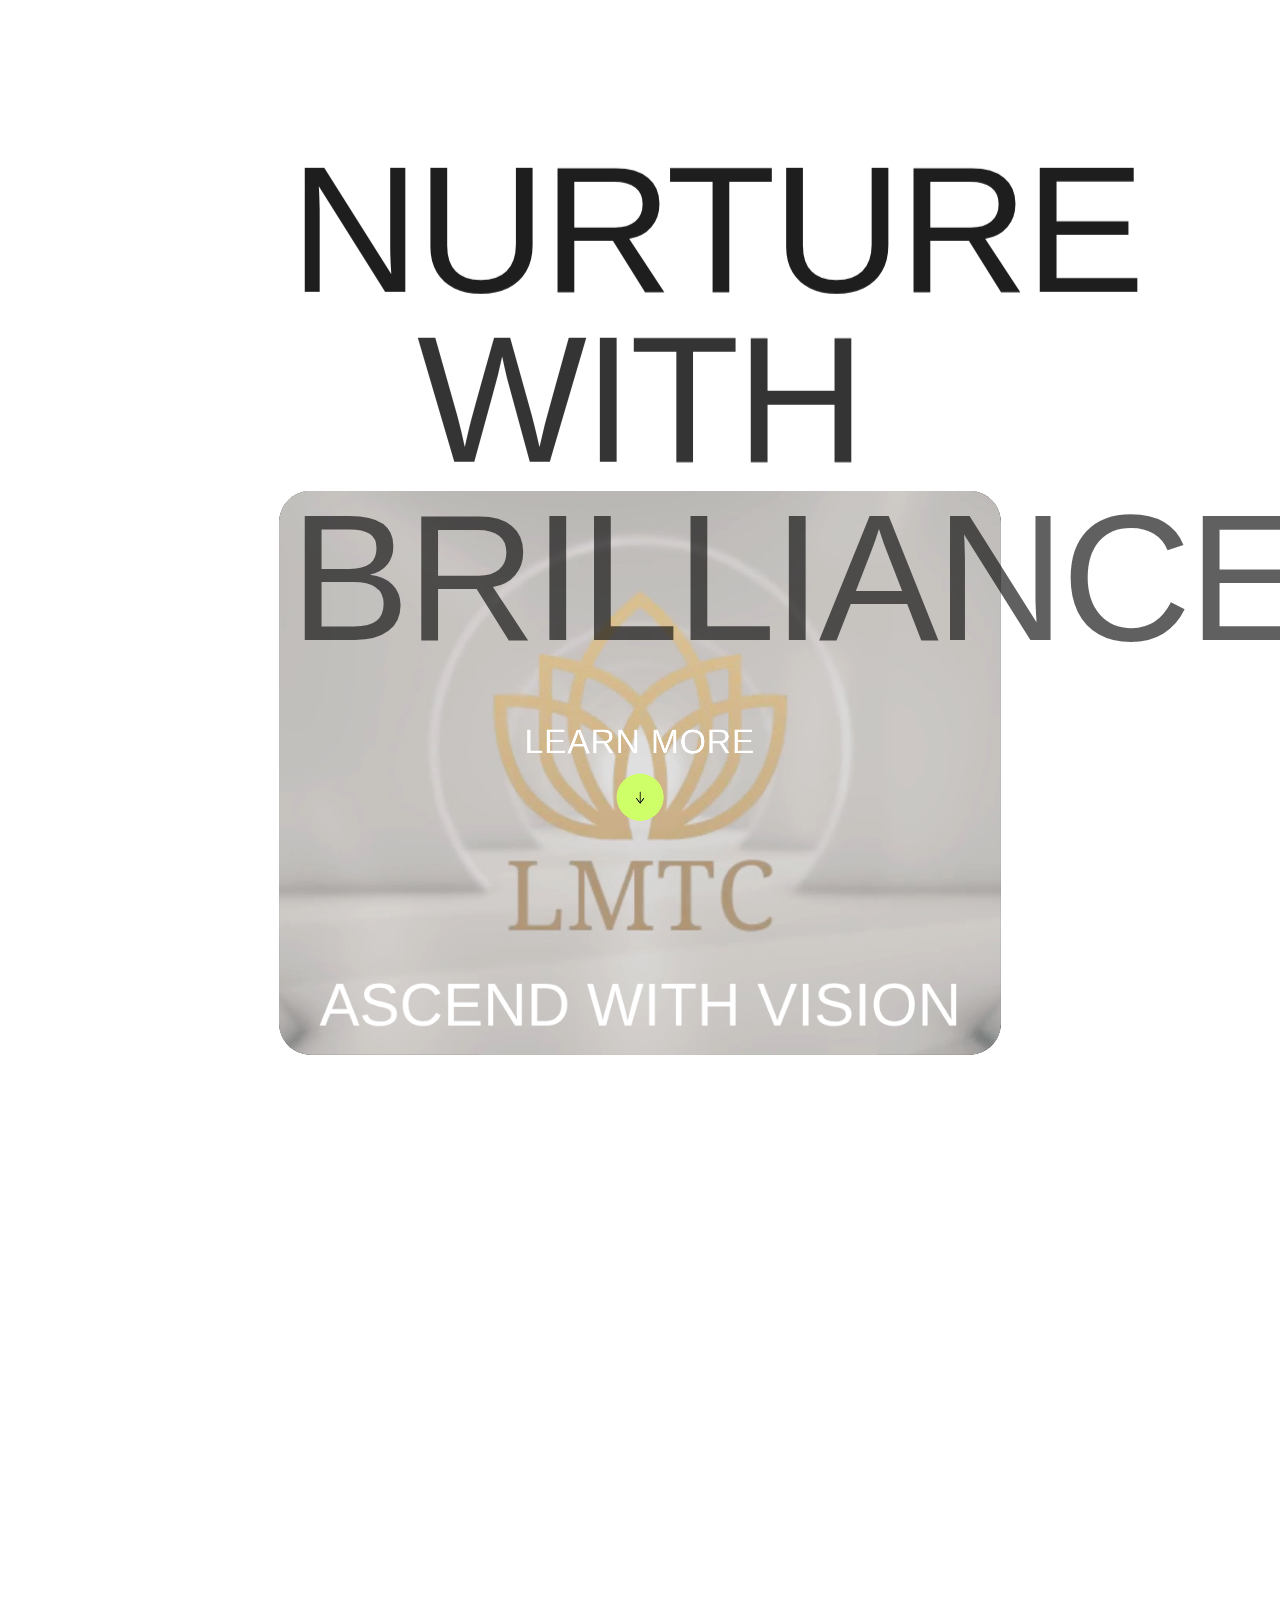
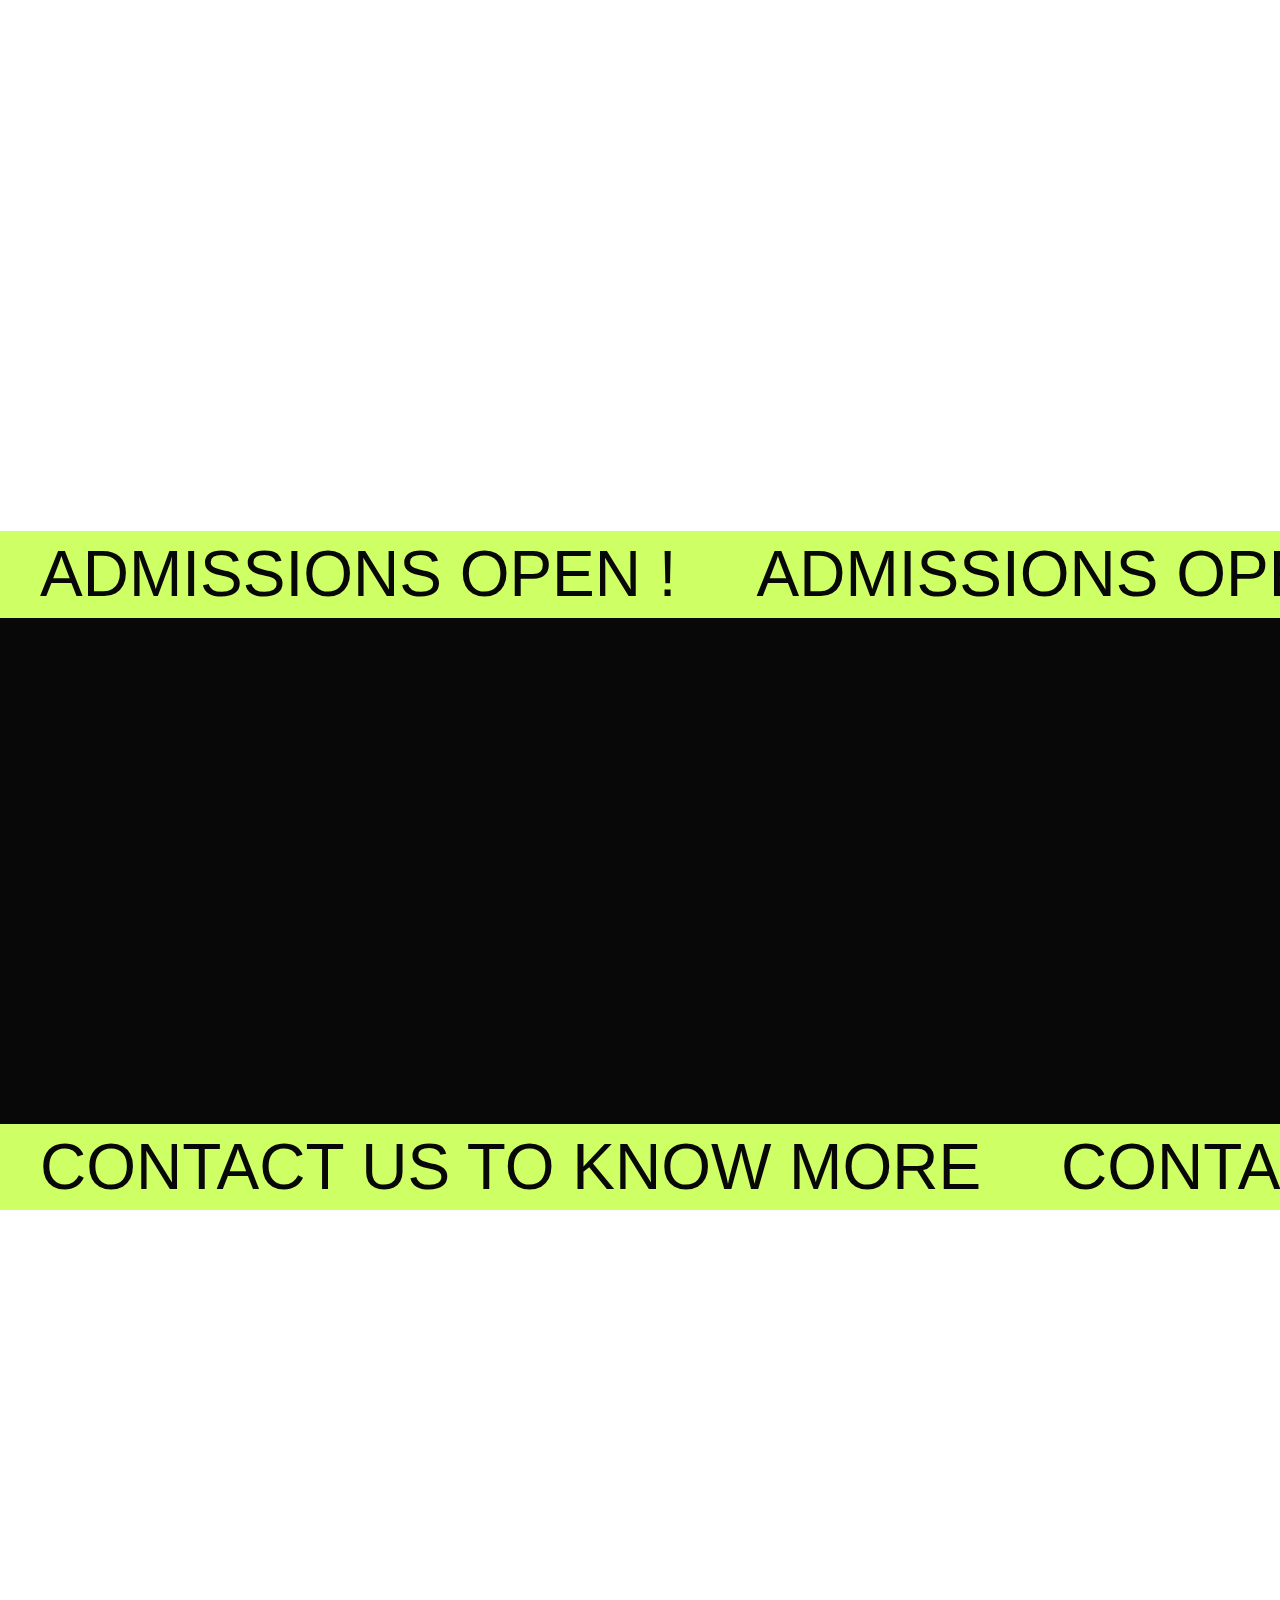
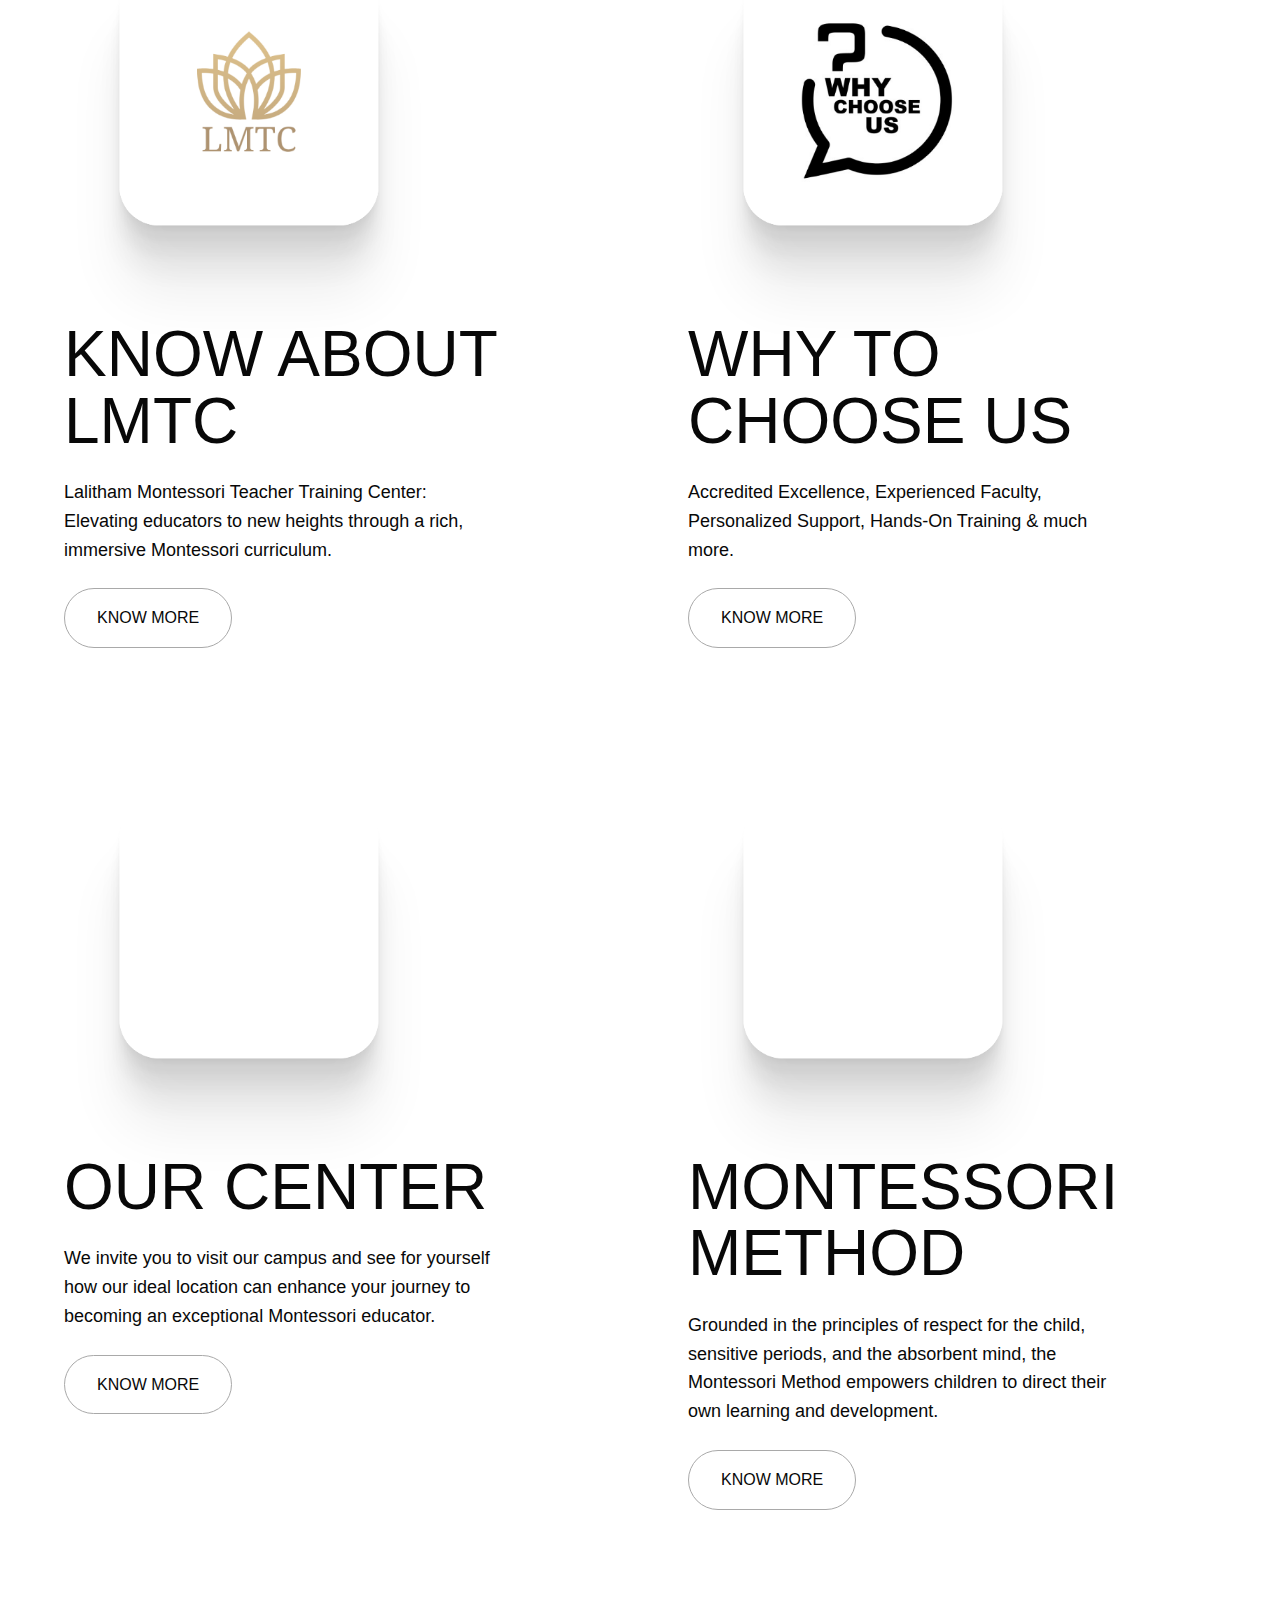
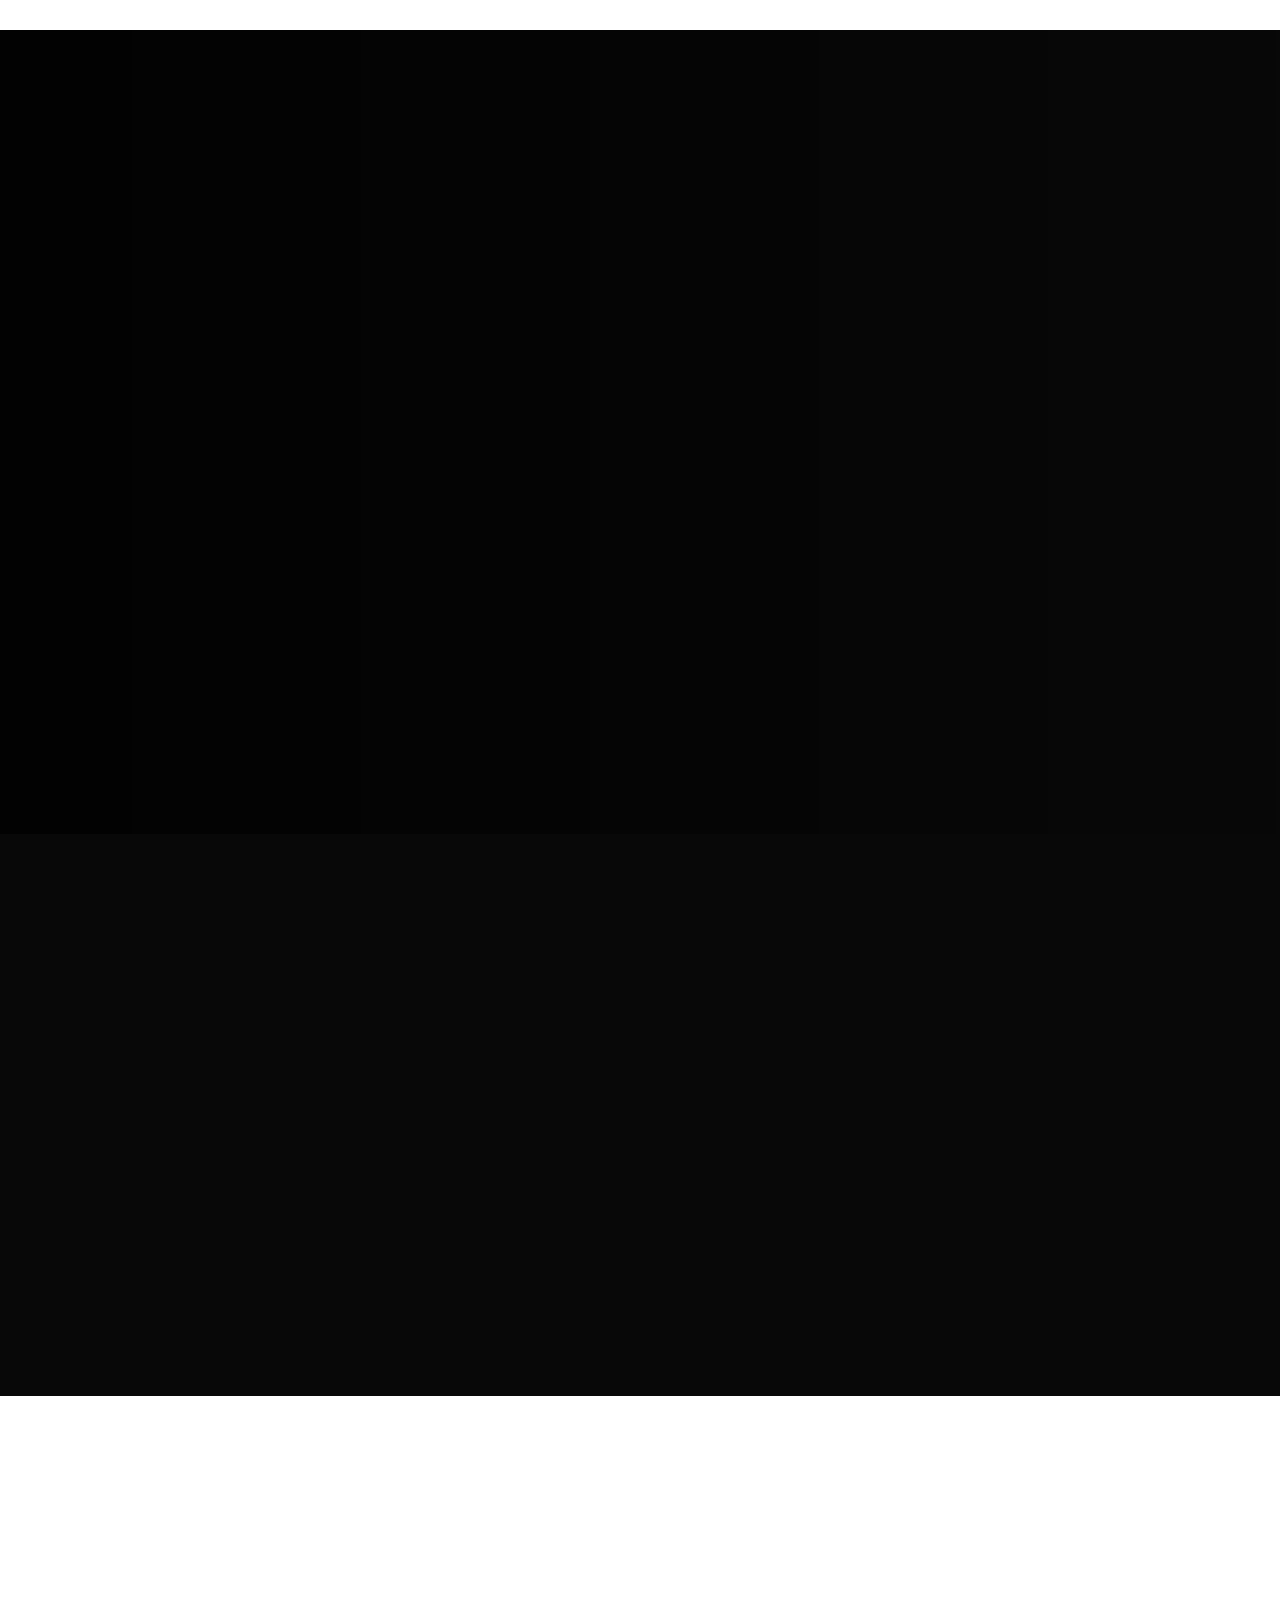
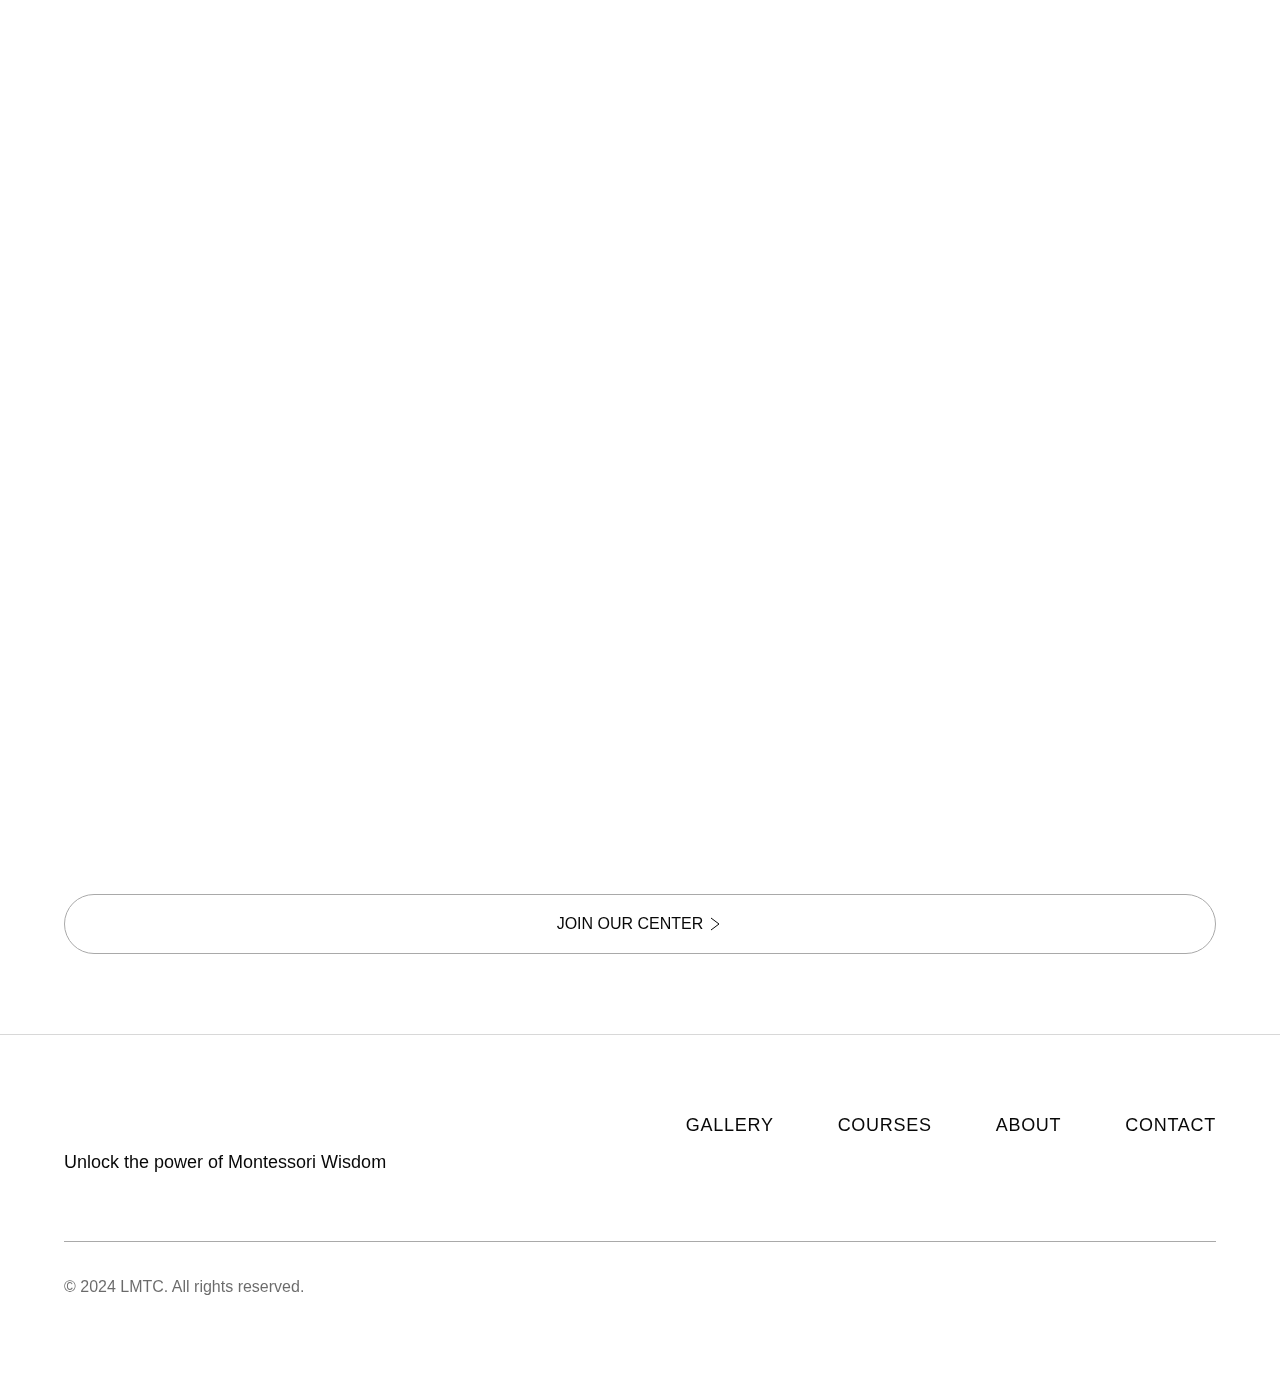
==== index.html @ c59151d1 "first commit" ====
<!DOCTYPE html>
<html data-wf-page="6751a89a995df964b0d2cad5" data-wf-site="6751a899995df964b0d2ca89" data-wf-status="1">

<head>
  <meta charset="utf-8" />
  <title>LMTC</title>
  <meta
    content="Transform into an exceptional Montessori educator through comprehensive teacher training that combines theoretical excellence with real classroom experience. Join Lalitham Montessori Training Center today."
    name="description" />
  <meta content="LMTC" property="og:title" />
  <meta
    content="Transform into an exceptional Montessori educator through comprehensive teacher training that combines theoretical excellence with real classroom experience. Join Lalitham Montessori Training Center today."
    property="og:description" />
  <meta content="images/lmtc-20-20opengraph.png" property="og:image" />
  <meta content="LMTC" property="twitter:title" />
  <meta
    content="Transform into an exceptional Montessori educator through comprehensive teacher training that combines theoretical excellence with real classroom experience. Join Lalitham Montessori Training Center today."
    property="twitter:description" />
  <meta content="images/lmtc-20-20opengraph.png" property="twitter:image" />
  <meta property="og:type" content="website" />
  <meta content="summary_large_image" name="twitter:card" />
  <meta content="width=device-width, initial-scale=1" name="viewport" />
  <meta content="Webflow" name="generator" />
  <link href="css/webflow-style.css" rel="stylesheet" type="text/css" />
  <script
    type="text/javascript">!function (o, c) { var n = c.documentElement, t = " w-mod-"; n.className += t + "js", ("ontouchstart" in o || o.DocumentTouch && c instanceof DocumentTouch) && (n.className += t + "touch") }(window, document);</script>
  <link href="images/favicon.png" rel="shortcut icon" type="image/x-icon" />
  <link href="images/app-icon.png" rel="apple-touch-icon" />
  <style>
    /* --- Font Smoothing --- */
    body {
      -moz-osx-font-smoothing: grayscale;
      -webkit-font-smoothing: antialiased;
    }
  </style>
</head>

<body class="body">
  <div class="page-wrapper">
    <div data-w-id="7392a2d2-e2cf-5cad-069a-b7a3d9846baa"
      style="-webkit-transform:translate3d(0, -100%, 0) scale3d(1, 1, 1) rotateX(0) rotateY(0) rotateZ(0) skew(0, 0);-moz-transform:translate3d(0, -100%, 0) scale3d(1, 1, 1) rotateX(0) rotateY(0) rotateZ(0) skew(0, 0);-ms-transform:translate3d(0, -100%, 0) scale3d(1, 1, 1) rotateX(0) rotateY(0) rotateZ(0) skew(0, 0);transform:translate3d(0, -100%, 0) scale3d(1, 1, 1) rotateX(0) rotateY(0) rotateZ(0) skew(0, 0)"
      class="nav_wrapper">
      <div data-w-id="17a6340c-761b-7fc0-e914-c76287f98ca6" data-animation="default" data-collapse="medium"
        data-duration="400" data-easing="ease" data-easing2="ease" role="banner" class="navbar w-nav">
        <div class="nav_wrap"><a data-w-id="17a6340c-761b-7fc0-e914-c76287f98ca8" href="/" aria-current="page"
            class="nav_brand w-nav-brand w--current"><img src="images/black-3-transparent.png" loading="lazy"
              width="Auto" height="Auto" alt="" class="image" />
            <div class="link_line"></div>
          </a>
          <nav role="navigation" class="nav_menu-items w-nav-menu">
            <div class="nav_menu-items-inner">
              <div class="nav_menu-link-wrap is-left"><a href="/gallery.html" class="nav_link w-inline-block">
                  <div class="z-index-2">GALLERY</div>
                  <div class="link_line"></div>
                </a><a href="/courses.html" class="nav_link w-inline-block">
                  <div class="z-index-2">COURSES</div>
                  <div class="link_line"></div>
                </a></div>
              <div id="w-node-_05d0023e-f06c-50f0-7ea3-558eecf113b0-87f98ca6" class="nav_menu-link-wrap"><a
                  href="/about.html" class="nav_link w-inline-block">
                  <div class="z-index-2">About</div>
                  <div class="link_line"></div>
                </a><a href="/contact.html" class="nav_link w-inline-block">
                  <div class="z-index-2">Contact</div>
                  <div class="link_line"></div>
                </a></div>
            </div>
          </nav>
          <div class="nav_button w-nav-button">
            <div class="nav_button-inner">
              <div class="nav_button-line is-top"></div>
              <div class="nav_button-line is-middle"></div>
              <div class="nav_button-line is-bottom"></div>
            </div>
          </div>
        </div>
      </div>
    </div>
    <main class="main-wrapper">
      <section class="section is-video">
        <div class="container-large">
          <div class="flex-center">
            <div class="max-width-700">
              <h1 class="heading-style-h1"><span data-w-id="256a64f6-f429-7765-d6fb-826f628ae915"
                  style="opacity:0;-webkit-transform:translate3d(0, 0.5em, 0) scale3d(1, 1, 1) rotateX(0) rotateY(0) rotateZ(0) skew(0, 0);-moz-transform:translate3d(0, 0.5em, 0) scale3d(1, 1, 1) rotateX(0) rotateY(0) rotateZ(0) skew(0, 0);-ms-transform:translate3d(0, 0.5em, 0) scale3d(1, 1, 1) rotateX(0) rotateY(0) rotateZ(0) skew(0, 0);transform:translate3d(0, 0.5em, 0) scale3d(1, 1, 1) rotateX(0) rotateY(0) rotateZ(0) skew(0, 0)"
                  class="is-word is-1">NURTURe</span> <span data-w-id="9d3ddad4-712e-c16c-7560-87756315819c"
                  style="opacity:0;-webkit-transform:translate3d(0, 0.5em, 0) scale3d(1, 1, 1) rotateX(0) rotateY(0) rotateZ(0) skew(0, 0);-moz-transform:translate3d(0, 0.5em, 0) scale3d(1, 1, 1) rotateX(0) rotateY(0) rotateZ(0) skew(0, 0);-ms-transform:translate3d(0, 0.5em, 0) scale3d(1, 1, 1) rotateX(0) rotateY(0) rotateZ(0) skew(0, 0);transform:translate3d(0, 0.5em, 0) scale3d(1, 1, 1) rotateX(0) rotateY(0) rotateZ(0) skew(0, 0)"
                  class="is-word is-2">with</span><span data-w-id="af0f8885-ee6b-84ff-4a36-f2fd2ec4124f"
                  style="opacity:0;-webkit-transform:translate3d(0, 0.5em, 0) scale3d(1, 1, 1) rotateX(0) rotateY(0) rotateZ(0) skew(0, 0);-moz-transform:translate3d(0, 0.5em, 0) scale3d(1, 1, 1) rotateX(0) rotateY(0) rotateZ(0) skew(0, 0);-ms-transform:translate3d(0, 0.5em, 0) scale3d(1, 1, 1) rotateX(0) rotateY(0) rotateZ(0) skew(0, 0);transform:translate3d(0, 0.5em, 0) scale3d(1, 1, 1) rotateX(0) rotateY(0) rotateZ(0) skew(0, 0)"
                  class="is-word is-3">BrilliancE</span></h1>
            </div>
          </div>
        </div>
        <div data-w-id="cf27677c-e3d0-62bd-4d63-f46756324b46" class="video_wall">
          <div class="video_section">
            <div class="video_wrap">
              <div data-w-id="805de4e7-667f-95f8-2868-3a3b4fbdd528"
                style="-webkit-transform:translate3d(0, 15%, 0) scale3d(3, 3, 1) rotateX(0) rotateY(0) rotateZ(0) skew(0, 0);-moz-transform:translate3d(0, 15%, 0) scale3d(3, 3, 1) rotateX(0) rotateY(0) rotateZ(0) skew(0, 0);-ms-transform:translate3d(0, 15%, 0) scale3d(3, 3, 1) rotateX(0) rotateY(0) rotateZ(0) skew(0, 0);transform:translate3d(0, 15%, 0) scale3d(3, 3, 1) rotateX(0) rotateY(0) rotateZ(0) skew(0, 0);opacity:0"
                class="video_box"><a data-w-id="805de4e7-667f-95f8-2868-3a3b4fbdd529" href="#intro"
                  class="video_btn w-inline-block">
                  <p class="heading-style-h3">Learn more</p>
                  <div class="video_play"><img src="images/icon-arrow-down.svg" loading="lazy" alt="" class="icon-16" />
                  </div>
                </a>
                <div class="video_title">
                  <div class="video_bg_overlay"></div>
                  <p class="heading-style-h2 is-title">Ascend With Vision</p>
                </div>
                <div class="video_bg">
                  <div data-poster-url="images/intro-lmtc-20-20made-20with-20clipchamp-20-281-29-poster-00001.jpg"
                    data-video-urls="images/intro-lmtc-20-20made-20with-20clipchamp-20-281-29-transcode.mp4,images/intro-lmtc-20-20made-20with-20clipchamp-20-281-29-transcode.webm"
                    data-autoplay="true" data-loop="true" data-wf-ignore="true"
                    class="video_bg w-background-video w-background-video-atom"><video
                      id="34352df9-6e8a-650b-b277-5554ff4f6cc1-video" autoplay="" loop=""
                      style="background-image:url(&quot;images/intro-lmtc-20-20made-20with-20clipchamp-20-281-29-poster-00001.jpg&quot;)"
                      muted="" playsinline="" data-wf-ignore="true" data-object-fit="cover">
                      <source src="images/intro-lmtc-20-20made-20with-20clipchamp-20-281-29-transcode.mp4"
                        data-wf-ignore="true" />
                      <source src="images/intro-lmtc-20-20made-20with-20clipchamp-20-281-29-transcode.webm"
                        data-wf-ignore="true" />
                    </video></div><img src="images/tennis-location-03-402x.avif" loading="lazy" sizes="100vw"
                    srcset="images/tennis-location-03-402x.avif 500w, images/tennis-location-03-402x.avif 823w" alt=""
                    class="img-cover hide" />
                </div>
              </div>
            </div>
          </div>
        </div>
      </section>
      <section data-w-id="ab1fd689-3a9f-bde1-9326-44d768546e7c" class="section-3 first-loop">
        <div class="slider-loop">
          <h2 class="heading-3 slider-text">Admissions open ! </h2>
          <h2 class="heading-3 slider-text">Admissions open ! </h2>
          <h2 class="heading-3 slider-text">Admissions open ! </h2>
          <h2 class="heading-3 slider-text">Admissions open ! </h2>
          <h2 class="heading-3 slider-text">Admissions open ! </h2>
          <h2 class="heading-3 slider-text">Admissions open ! </h2>
        </div>
        <div class="slider-loop">
          <h2 class="heading-3 slider-text">Admissions open ! </h2>
          <h2 class="heading-3 slider-text">Admissions open ! </h2>
          <h2 class="heading-3 slider-text">Admissions open ! </h2>
          <h2 class="heading-3 slider-text">Admissions open ! </h2>
          <h2 class="heading-3 slider-text">Admissions open ! </h2>
          <h2 class="heading-3 slider-text">Admissions open ! </h2>
        </div>
      </section>
      <section class="section background-color-black">
        <div class="container-large">
          <div data-w-id="f34fdec2-7330-0cd6-5ea1-badf54d8c9e2" class="wrap_flex is-align-top">
            <div class="max-width-440">
              <h2 class="heading-style-h2"><span
                  style="opacity:0;-webkit-transform:translate3d(0, 0.5em, 0) scale3d(1, 1, 1) rotateX(0) rotateY(0) rotateZ(0) skew(0, 0);-moz-transform:translate3d(0, 0.5em, 0) scale3d(1, 1, 1) rotateX(0) rotateY(0) rotateZ(0) skew(0, 0);-ms-transform:translate3d(0, 0.5em, 0) scale3d(1, 1, 1) rotateX(0) rotateY(0) rotateZ(0) skew(0, 0);transform:translate3d(0, 0.5em, 0) scale3d(1, 1, 1) rotateX(0) rotateY(0) rotateZ(0) skew(0, 0)"
                  class="is-word is-1">Unlock the Power of Montessori Wisdom</span></h2>
            </div>
            <div class="max-width-440 is-full-responsive">
              <div class="margin-bottom-8">
                <div class="text-color-darkgrey">
                  <p style="-webkit-transform:translate3d(0, 0.5em, 0) scale3d(1, 1, 1) rotateX(0) rotateY(0) rotateZ(0) skew(0, 0);-moz-transform:translate3d(0, 0.5em, 0) scale3d(1, 1, 1) rotateX(0) rotateY(0) rotateZ(0) skew(0, 0);-ms-transform:translate3d(0, 0.5em, 0) scale3d(1, 1, 1) rotateX(0) rotateY(0) rotateZ(0) skew(0, 0);transform:translate3d(0, 0.5em, 0) scale3d(1, 1, 1) rotateX(0) rotateY(0) rotateZ(0) skew(0, 0);opacity:0"
                    class="text-size-medium">Contact Now</p>
                </div>
              </div>
              <div class="email-form_wrap w-form">
                <form id="wf-form-Subscribe-Form" name="wf-form-Subscribe-Form" data-name="Subscribe Form" method="get"
                  class="email_form" data-wf-page-id="6751a89a995df964b0d2cad5"
                  data-wf-element-id="20844860-179d-c2b4-f707-f76c90f6c7a4">
                  <div class="form-field-wrapper"><input class="form-input is-green w-input" maxlength="256"
                      name="email" data-name="email"
                      style="opacity:0;-webkit-transform:translate3d(0, 0.5em, 0) scale3d(1, 1, 1) rotateX(0) rotateY(0) rotateZ(0) skew(0, 0);-moz-transform:translate3d(0, 0.5em, 0) scale3d(1, 1, 1) rotateX(0) rotateY(0) rotateZ(0) skew(0, 0);-ms-transform:translate3d(0, 0.5em, 0) scale3d(1, 1, 1) rotateX(0) rotateY(0) rotateZ(0) skew(0, 0);transform:translate3d(0, 0.5em, 0) scale3d(1, 1, 1) rotateX(0) rotateY(0) rotateZ(0) skew(0, 0)"
                      placeholder="Enter your email" type="email" id="email-2" required="" /></div><input type="submit"
                    data-wait="Please wait..."
                    style="-webkit-transform:translate3d(0, 0.5em, 0) scale3d(1, 1, 1) rotateX(0) rotateY(0) rotateZ(0) skew(0, 0);-moz-transform:translate3d(0, 0.5em, 0) scale3d(1, 1, 1) rotateX(0) rotateY(0) rotateZ(0) skew(0, 0);-ms-transform:translate3d(0, 0.5em, 0) scale3d(1, 1, 1) rotateX(0) rotateY(0) rotateZ(0) skew(0, 0);transform:translate3d(0, 0.5em, 0) scale3d(1, 1, 1) rotateX(0) rotateY(0) rotateZ(0) skew(0, 0);opacity:0"
                    class="button w-button" value="Send EMAIL" />
                </form>
                <div class="form-success w-form-done">
                  <div>Thank you! Your submission has been received!</div>
                </div>
                <div class="form-error w-form-fail">
                  <div>Oops! Something went wrong while submitting the form.</div>
                </div>
              </div>
            </div>
          </div>
        </div>
      </section>
      <section data-w-id="d74cd057-910d-4b22-0211-f9997ada8291" class="section-3 second-loop">
        <div class="slider-loop"><a href="/contact.html" class="link-block-2 w-inline-block">
            <h2 class="heading-3 slider-text">Contact Us to know more</h2>
          </a><a href="/contact.html" class="link-block-2 w-inline-block">
            <h2 class="heading-3 slider-text">Contact Us to know more</h2>
          </a><a href="/contact.html" class="link-block-2 w-inline-block">
            <h2 class="heading-3 slider-text">Contact Us to know more</h2>
          </a><a href="/contact.html" class="link-block-2 w-inline-block">
            <h2 class="heading-3 slider-text">Contact Us to know more</h2>
          </a><a href="/contact.html" class="link-block-2 w-inline-block">
            <h2 class="heading-3 slider-text">Contact Us to know more</h2>
          </a><a href="/contact.html" class="link-block-2 w-inline-block">
            <h2 class="heading-3 slider-text">Contact Us to know more</h2>
          </a></div>
        <div class="slider-loop"><a href="/contact.html" class="link-block-2 w-inline-block">
            <h2 class="heading-3 slider-text">Contact Us to know more</h2>
          </a><a href="/contact.html" class="link-block-2 w-inline-block">
            <h2 class="heading-3 slider-text">Contact Us to know more</h2>
          </a><a href="/contact.html" class="link-block-2 w-inline-block">
            <h2 class="heading-3 slider-text">Contact Us to know more</h2>
          </a><a href="/contact.html" class="link-block-2 w-inline-block">
            <h2 class="heading-3 slider-text">Contact Us to know more</h2>
          </a><a href="/contact.html" class="link-block-2 w-inline-block">
            <h2 class="heading-3 slider-text">Contact Us to know more</h2>
          </a><a href="/contact.html" class="link-block-2 w-inline-block">
            <h2 class="heading-3 slider-text">Contact Us to know more</h2>
          </a></div>
      </section>
      <section id="intro" class="section background-color-white">
        <div class="container-large">
          <div class="margin-bottom-48">
            <div data-w-id="0e2ba735-0b1e-eb7d-5169-048742268950" class="wrap_flex is-align-bottom">
              <div class="max-width-440">
                <h2 class="heading-style-h2"><span
                    style="opacity:0;-webkit-transform:translate3d(0, 0.5em, 0) scale3d(1, 1, 1) rotateX(0) rotateY(0) rotateZ(0) skew(0, 0);-moz-transform:translate3d(0, 0.5em, 0) scale3d(1, 1, 1) rotateX(0) rotateY(0) rotateZ(0) skew(0, 0);-ms-transform:translate3d(0, 0.5em, 0) scale3d(1, 1, 1) rotateX(0) rotateY(0) rotateZ(0) skew(0, 0);transform:translate3d(0, 0.5em, 0) scale3d(1, 1, 1) rotateX(0) rotateY(0) rotateZ(0) skew(0, 0)"
                    class="is-word is-1">Know</span> <span
                    style="opacity:0;-webkit-transform:translate3d(0, 0.5em, 0) scale3d(1, 1, 1) rotateX(0) rotateY(0) rotateZ(0) skew(0, 0);-moz-transform:translate3d(0, 0.5em, 0) scale3d(1, 1, 1) rotateX(0) rotateY(0) rotateZ(0) skew(0, 0);-ms-transform:translate3d(0, 0.5em, 0) scale3d(1, 1, 1) rotateX(0) rotateY(0) rotateZ(0) skew(0, 0);transform:translate3d(0, 0.5em, 0) scale3d(1, 1, 1) rotateX(0) rotateY(0) rotateZ(0) skew(0, 0)"
                    class="is-word is-2">MORE</span> <span
                    style="-webkit-transform:translate3d(0, 0.5em, 0) scale3d(1, 1, 1) rotateX(0) rotateY(0) rotateZ(0) skew(0, 0);-moz-transform:translate3d(0, 0.5em, 0) scale3d(1, 1, 1) rotateX(0) rotateY(0) rotateZ(0) skew(0, 0);-ms-transform:translate3d(0, 0.5em, 0) scale3d(1, 1, 1) rotateX(0) rotateY(0) rotateZ(0) skew(0, 0);transform:translate3d(0, 0.5em, 0) scale3d(1, 1, 1) rotateX(0) rotateY(0) rotateZ(0) skew(0, 0);opacity:0"
                    class="is-word is-3">aBOUT</span> <span
                    style="-webkit-transform:translate3d(0, 0.5em, 0) scale3d(1, 1, 1) rotateX(0) rotateY(0) rotateZ(0) skew(0, 0);-moz-transform:translate3d(0, 0.5em, 0) scale3d(1, 1, 1) rotateX(0) rotateY(0) rotateZ(0) skew(0, 0);-ms-transform:translate3d(0, 0.5em, 0) scale3d(1, 1, 1) rotateX(0) rotateY(0) rotateZ(0) skew(0, 0);transform:translate3d(0, 0.5em, 0) scale3d(1, 1, 1) rotateX(0) rotateY(0) rotateZ(0) skew(0, 0);opacity:0"
                    class="is-word is-5">LMTC</span></h2>
              </div><a data-w-id="0b3b7d24-f975-d9ef-d93e-6f41868a416a"
                style="-webkit-transform:translate3d(0, 0.5em, 0) scale3d(1, 1, 1) rotateX(0) rotateY(0) rotateZ(0) skew(0, 0);-moz-transform:translate3d(0, 0.5em, 0) scale3d(1, 1, 1) rotateX(0) rotateY(0) rotateZ(0) skew(0, 0);-ms-transform:translate3d(0, 0.5em, 0) scale3d(1, 1, 1) rotateX(0) rotateY(0) rotateZ(0) skew(0, 0);transform:translate3d(0, 0.5em, 0) scale3d(1, 1, 1) rotateX(0) rotateY(0) rotateZ(0) skew(0, 0);opacity:0"
                href="/courses.html" class="button w-inline-block">
                <div class="z-index-2">
                  <p>Explore our courses</p>
                </div>
                <div class="z-index-2"><img src="images/icon-arrow-light.svg" loading="lazy" alt="" class="icon-16" />
                </div>
              </a>
            </div>
          </div>
          <ul role="list" class="player_list">
            <li data-w-id="20bd0fcf-0ffa-fb32-1801-11b2da2948a3" class="player_item">
              <div class="margin-bottom-40">
                <div class="player_visual shadow-card"><img src="images/gold-1.png" loading="lazy" alt=""
                    class="img-cover" /></div>
              </div>
              <div class="max-width-440">
                <div class="w-layout-vflex">
                  <div class="margin-bottom-24">
                    <p class="heading-style-h2">KNOW About LMTC</p>
                  </div>
                  <div class="margin-bottom-24">
                    <p class="text-size-medium">Lalitham Montessori Teacher Training Center: Elevating educators to new
                      heights through a rich, immersive Montessori curriculum.</p>
                  </div><a href="/about.html" class="button is-secondary w-inline-block">
                    <p>Know More</p>
                  </a>
                </div>
              </div>
            </li>
            <li data-w-id="20bd0fcf-0ffa-fb32-1801-11b2da2948a3" class="player_item">
              <div class="margin-bottom-40">
                <div class="player_visual shadow-card"><img src="images/why-choose-us-sign-on-white-back.png"
                    loading="lazy" alt="" class="img-cover" /></div>
              </div>
              <div class="max-width-440">
                <div class="w-layout-vflex">
                  <div class="margin-bottom-24">
                    <p class="heading-style-h2">Why to choose us</p>
                  </div>
                  <div class="margin-bottom-24">
                    <p class="text-size-medium">Accredited Excellence, Experienced Faculty, Personalized Support,
                      Hands-On Training &amp; much more.</p>
                  </div><a href="/about.html" class="button is-secondary w-inline-block">
                    <p>Know More</p>
                  </a>
                </div>
              </div>
            </li>
            <li data-w-id="20bd0fcf-0ffa-fb32-1801-11b2da2948a3" class="player_item">
              <div class="margin-bottom-40">
                <div class="player_visual shadow-card"><img src="images/chennai-pinned-on-map-asia-260nw.png"
                    loading="lazy" alt="" class="img-cover" /></div>
              </div>
              <div class="max-width-440">
                <div class="w-layout-vflex">
                  <div class="margin-bottom-24">
                    <p class="heading-style-h2">Our Center</p>
                  </div>
                  <div class="margin-bottom-24">
                    <p class="text-size-medium">We invite you to visit our campus and see for yourself how our ideal
                      location can enhance your journey to becoming an exceptional Montessori educator.</p>
                  </div><a href="/contact.html" class="button is-secondary w-inline-block">
                    <p>KNOW More</p>
                  </a>
                </div>
              </div>
            </li>
            <li data-w-id="20bd0fcf-0ffa-fb32-1801-11b2da2948a3" class="player_item">
              <div class="margin-bottom-40">
                <div class="player_visual shadow-card"><img src="images/img-20250102-wa0002.jpg" loading="lazy" alt=""
                    sizes="(max-width: 767px) 63vw, (max-width: 991px) 286.25px, 29vw"
                    srcset="images/img-20250102-wa0002-p-500.jpg 500w, images/img-20250102-wa0002-p-800.jpg 800w, images/img-20250102-wa0002-p-1080.jpg 1080w, images/img-20250102-wa0002.jpg 1200w"
                    class="img-cover" /></div>
              </div>
              <div class="max-width-440">
                <div class="w-layout-vflex">
                  <div class="margin-bottom-24">
                    <p class="heading-style-h2">Montessori Method</p>
                  </div>
                  <div class="margin-bottom-24">
                    <p class="text-size-medium">Grounded in the principles of respect for the child, sensitive periods,
                      and the absorbent mind, the Montessori Method empowers children to direct their own learning and
                      development.</p>
                  </div><a href="/about.html" class="button is-secondary w-inline-block">
                    <p>KNOW More</p>
                  </a>
                </div>
              </div>
            </li>
          </ul>
        </div>
      </section>
      <section class="section is-location">
        <div data-w-id="4654afeb-bf30-8433-b76d-671c51894643" class="parallax-wrap"><img
            src="images/pexels-karolina-grabowska-7269674.jpg" loading="lazy" sizes="100vw"
            srcset="images/pexels-karolina-grabowska-7269674-p-500.jpg 500w, images/pexels-karolina-grabowska-7269674-p-800.jpg 800w, images/pexels-karolina-grabowska-7269674-p-1080.jpg 1080w, images/pexels-karolina-grabowska-7269674-p-1600.jpg 1600w, images/pexels-karolina-grabowska-7269674-p-2000.jpg 2000w, images/pexels-karolina-grabowska-7269674-p-2600.jpg 2600w, images/pexels-karolina-grabowska-7269674-p-3200.jpg 3200w, images/pexels-karolina-grabowska-7269674.jpg 6579w"
            alt="" class="parallax-img" />
          <div class="parallax-overlay"></div>
        </div>
        <div class="container-large">
          <div class="locations_wrap">
            <div data-w-id="b2d90520-e10a-4f72-0cf3-af4a01a8b8ba" class="w-layout-vflex max-width-440">
              <div class="margin-bottom-16">
                <h2><span
                    style="opacity:0;-webkit-transform:translate3d(0, 0.5em, 0) scale3d(1, 1, 1) rotateX(0) rotateY(0) rotateZ(0) skew(0, 0);-moz-transform:translate3d(0, 0.5em, 0) scale3d(1, 1, 1) rotateX(0) rotateY(0) rotateZ(0) skew(0, 0);-ms-transform:translate3d(0, 0.5em, 0) scale3d(1, 1, 1) rotateX(0) rotateY(0) rotateZ(0) skew(0, 0);transform:translate3d(0, 0.5em, 0) scale3d(1, 1, 1) rotateX(0) rotateY(0) rotateZ(0) skew(0, 0)"
                    class="is-word is-1">Our</span> <span
                    style="opacity:0;-webkit-transform:translate3d(0, 0.5em, 0) scale3d(1, 1, 1) rotateX(0) rotateY(0) rotateZ(0) skew(0, 0);-moz-transform:translate3d(0, 0.5em, 0) scale3d(1, 1, 1) rotateX(0) rotateY(0) rotateZ(0) skew(0, 0);-ms-transform:translate3d(0, 0.5em, 0) scale3d(1, 1, 1) rotateX(0) rotateY(0) rotateZ(0) skew(0, 0);transform:translate3d(0, 0.5em, 0) scale3d(1, 1, 1) rotateX(0) rotateY(0) rotateZ(0) skew(0, 0)"
                    class="is-word is-2">GALLERY</span></h2>
              </div>
              <div class="text-color-lightgrey">
                <p style="-webkit-transform:translate3d(0, 0.5em, 0) scale3d(1, 1, 1) rotateX(0) rotateY(0) rotateZ(0) skew(0, 0);-moz-transform:translate3d(0, 0.5em, 0) scale3d(1, 1, 1) rotateX(0) rotateY(0) rotateZ(0) skew(0, 0);-ms-transform:translate3d(0, 0.5em, 0) scale3d(1, 1, 1) rotateX(0) rotateY(0) rotateZ(0) skew(0, 0);transform:translate3d(0, 0.5em, 0) scale3d(1, 1, 1) rotateX(0) rotateY(0) rotateZ(0) skew(0, 0);opacity:0"
                  class="text-size-medium">Discover the vibrant, enriching atmosphere of our Montessori training center.
                  Visit our gallery to get an inside look at our carefully prepared learning environments, hands-on
                  teaching materials, and the inspiring students and educators who bring the Montessori method to life.
                </p>
              </div>
              <div class="margin-top-32"><a
                  style="-webkit-transform:translate3d(0, 0.5em, 0) scale3d(1, 1, 1) rotateX(0) rotateY(0) rotateZ(0) skew(0, 0);-moz-transform:translate3d(0, 0.5em, 0) scale3d(1, 1, 1) rotateX(0) rotateY(0) rotateZ(0) skew(0, 0);-ms-transform:translate3d(0, 0.5em, 0) scale3d(1, 1, 1) rotateX(0) rotateY(0) rotateZ(0) skew(0, 0);transform:translate3d(0, 0.5em, 0) scale3d(1, 1, 1) rotateX(0) rotateY(0) rotateZ(0) skew(0, 0);opacity:0"
                  href="/contact.html" class="button w-inline-block">
                  <p>View Gallery</p><img src="images/icon-arrow-light.svg" loading="lazy" alt="" class="icon-16" />
                </a></div>
            </div>
            <ul role="list" class="locations_list">
              <li class="locations_item">
                <div class="margin-bottom-20">
                  <div class="locations_visual"><img src="images/lmtc2.jpg" loading="lazy" alt=""
                      sizes="(max-width: 767px) 81vw, (max-width: 991px) 44vw, 23vw"
                      srcset="images/lmtc2-p-500.jpg 500w, images/lmtc2-p-800.jpg 800w, images/lmtc2-p-1080.jpg 1080w, images/lmtc2.jpg 1600w"
                      class="img-cover" /></div>
                </div>
              </li>
              <li class="locations_item">
                <div class="margin-bottom-20">
                  <div class="locations_visual"><img src="images/img-20250102-wa0006.jpg" loading="lazy" alt=""
                      sizes="(max-width: 767px) 81vw, (max-width: 991px) 44vw, 23vw"
                      srcset="images/img-20250102-wa0006-p-500.jpg 500w, images/img-20250102-wa0006-p-800.jpg 800w, images/img-20250102-wa0006-p-1080.jpg 1080w, images/img-20250102-wa0006.jpg 1200w"
                      class="img-cover" /></div>
                </div>
              </li>
              <li class="locations_item">
                <div class="margin-bottom-20">
                  <div class="locations_visual"><img src="images/img-20250102-wa0019.jpg" loading="lazy" alt=""
                      sizes="(max-width: 767px) 81vw, (max-width: 991px) 44vw, 23vw"
                      srcset="images/img-20250102-wa0019-p-500.jpg 500w, images/img-20250102-wa0019-p-800.jpg 800w, images/img-20250102-wa0019-p-1080.jpg 1080w, images/img-20250102-wa0019.jpg 1200w"
                      class="img-cover" /></div>
                </div>
              </li>
              <li class="locations_item">
                <div class="margin-bottom-20">
                  <div class="locations_visual"><img src="images/lmtc3.jpg" loading="lazy" alt=""
                      sizes="(max-width: 767px) 81vw, (max-width: 991px) 44vw, 23vw"
                      srcset="images/lmtc3-p-500.jpg 500w, images/lmtc3-p-800.jpg 800w, images/lmtc3-p-1080.jpg 1080w, images/lmtc3.jpg 1600w"
                      class="img-cover" /></div>
                </div>
              </li>
            </ul>
          </div>
        </div>
      </section>
      <section class="section background-color-black">
        <div class="container-large">
          <div data-w-id="f5da9e7b-70b3-41d8-3a3b-f4ec58791e53" class="faqs_wrap">
            <div class="w-layout-vflex max-width-440">
              <div class="margin-bottom-16">
                <h2
                  style="opacity:0;-webkit-transform:translate3d(0, 0.5em, 0) scale3d(1, 1, 1) rotateX(0) rotateY(0) rotateZ(0) skew(0, 0);-moz-transform:translate3d(0, 0.5em, 0) scale3d(1, 1, 1) rotateX(0) rotateY(0) rotateZ(0) skew(0, 0);-ms-transform:translate3d(0, 0.5em, 0) scale3d(1, 1, 1) rotateX(0) rotateY(0) rotateZ(0) skew(0, 0);transform:translate3d(0, 0.5em, 0) scale3d(1, 1, 1) rotateX(0) rotateY(0) rotateZ(0) skew(0, 0)"
                  class="is-word is-1">FaQs</h2>
              </div>
              <div class="text-color-lightgrey-2">
                <p style="-webkit-transform:translate3d(0, 0.5em, 0) scale3d(1, 1, 1) rotateX(0) rotateY(0) rotateZ(0) skew(0, 0);-moz-transform:translate3d(0, 0.5em, 0) scale3d(1, 1, 1) rotateX(0) rotateY(0) rotateZ(0) skew(0, 0);-ms-transform:translate3d(0, 0.5em, 0) scale3d(1, 1, 1) rotateX(0) rotateY(0) rotateZ(0) skew(0, 0);transform:translate3d(0, 0.5em, 0) scale3d(1, 1, 1) rotateX(0) rotateY(0) rotateZ(0) skew(0, 0);opacity:0"
                  class="text-size-medium">Can’t find the answer you’re looking for? Please chat to our friendly team or
                  write us an email at <a href="mailto:lalithammontessoritraining@gmail.com"
                    class="text-style-link-2">lalithammontessoritraining@gmail.com</a></p>
              </div>
            </div>
            <ul
              style="opacity:0;-webkit-transform:translate3d(0, 0.5em, 0) scale3d(1, 1, 1) rotateX(0) rotateY(0) rotateZ(0) skew(0, 0);-moz-transform:translate3d(0, 0.5em, 0) scale3d(1, 1, 1) rotateX(0) rotateY(0) rotateZ(0) skew(0, 0);-ms-transform:translate3d(0, 0.5em, 0) scale3d(1, 1, 1) rotateX(0) rotateY(0) rotateZ(0) skew(0, 0);transform:translate3d(0, 0.5em, 0) scale3d(1, 1, 1) rotateX(0) rotateY(0) rotateZ(0) skew(0, 0)"
              role="list" class="faqs_list">
              <li class="faqs_item-2">
                <div class="faqs_head">
                  <p class="text-size-medium text-weight-medium">What educational programs do you offer?</p><img
                    loading="lazy" src="images/faq-arrow.svg" alt="" class="icon-24" />
                </div>
                <div class="faqs_body">
                  <div class="margin-top-8">
                    <div class="text-color-lightgrey-2">
                      <div class="text-rich-text w-richtext">
                        <p>We provide comprehensive Montessori teacher training programs designed to prepare educators
                          at all levels, from beginner to advanced. Our curriculum covers the core principles and
                          practices of the Montessori method.</p>
                      </div>
                    </div>
                  </div>
                </div>
              </li>
              <li class="faqs_item-2">
                <div class="faqs_head">
                  <p class="text-size-medium text-weight-medium">Do you have on-site classroom facilities?</p><img
                    loading="lazy" src="images/faq-arrow.svg" alt="" class="icon-24" />
                </div>
                <div class="faqs_body">
                  <div class="margin-top-8">
                    <div class="text-color-lightgrey-2">
                      <div class="text-rich-text w-richtext">
                        <p>Absolutely. Our campus features carefully prepared Montessori learning environments,
                          including model classrooms equipped with specialized child-sized furniture and educational
                          materials.</p>
                      </div>
                    </div>
                  </div>
                </div>
              </li>
              <li class="faqs_item-2">
                <div class="faqs_head">
                  <p class="text-size-medium text-weight-medium">Can I observe Montessori lessons as part of my
                    training?</p><img loading="lazy" src="images/faq-arrow.svg" alt="" class="icon-24" />
                </div>
                <div class="faqs_body">
                  <div class="margin-top-8">
                    <div class="text-color-lightgrey-2">
                      <div class="text-rich-text w-richtext">
                        <p>Yes, observation of authentic Montessori classrooms is a key component of our program.
                          You&#x27;ll have ample opportunities to witness the method in action.</p>
                      </div>
                    </div>
                  </div>
                </div>
              </li>
              <li class="faqs_item-2">
                <div class="faqs_head">
                  <p class="text-size-medium text-weight-medium">Are there hands-on teaching practicums?</p><img
                    loading="lazy" src="images/faq-arrow.svg" alt="" class="icon-24" />
                </div>
                <div class="faqs_body">
                  <div class="margin-top-8">
                    <div class="text-color-lightgrey-2">
                      <div class="text-rich-text w-richtext">
                        <p>Definitely. Our training incorporates extensive hands-on teaching experience under the
                          guidance of experienced Montessori educators.</p>
                      </div>
                    </div>
                  </div>
                </div>
              </li>
              <li class="faqs_item-2">
                <div class="faqs_head">
                  <p class="text-size-medium text-weight-medium">How flexible are your program schedules?</p><img
                    loading="lazy" src="images/faq-arrow.svg" alt="" class="icon-24" />
                </div>
                <div class="faqs_body">
                  <div class="margin-top-8">
                    <div class="text-color-lightgrey-2">
                      <div class="text-rich-text w-richtext">
                        <p>We offer both full-time and part-time options to accommodate students&#x27; varying schedules
                          and needs. Evening and weekend classes are available.</p>
                      </div>
                    </div>
                  </div>
                </div>
              </li>
              <li class="faqs_item-2">
                <div class="faqs_head">
                  <p class="text-size-medium text-weight-medium">What kind of support do you provide trainees?</p><img
                    loading="lazy" src="images/faq-arrow.svg" alt="" class="icon-24" />
                </div>
                <div class="faqs_body">
                  <div class="margin-top-8">
                    <div class="text-color-lightgrey-2">
                      <div class="text-rich-text w-richtext">
                        <p>Each student receives personalized mentorship and advisement throughout the program. We also
                          foster a collaborative learning community among our trainees.</p>
                      </div>
                    </div>
                  </div>
                </div>
              </li>
            </ul>
          </div>
        </div>
      </section>
      <section data-w-id="4500f34f-ad71-c737-340f-a39b6520a855" class="section is-bottom-cta">
        <div class="container-large">
          <div data-w-id="4500f34f-ad71-c737-340f-a39b6520a857" class="bottom-cta_wrap">
            <div class="max-width-700">
              <h2 class="heading-style-h1"><span class="is-word is-1">Get</span> <span
                  class="is-word is-2">Started</span> <br /><span class="is-word is-3">Today</span></h2>
            </div>
            <div class="bottom-cta_box">
              <div class="video_bg">
                <div class="video_bg_overlay"></div><img src="images/lmtc2.jpg" loading="lazy" sizes="90vw"
                  srcset="images/lmtc2-p-500.jpg 500w, images/lmtc2-p-800.jpg 800w, images/lmtc2-p-1080.jpg 1080w, images/lmtc2.jpg 1600w"
                  alt="" class="img-cover" />
              </div>
            </div>
            <div id="w-node-_4500f34f-ad71-c737-340f-a39b6520a85f-6520a855" class="max-width-full"><a href="/contact.html"
                class="button is-secondary w-inline-block">
                <p>Join our center</p><img src="images/icon-arrow-light.svg" loading="lazy" alt="" class="icon-16" />
              </a></div>
          </div>
        </div>
      </section>
    </main>
    <footer class="section is-footer">
      <div class="container-large">
        <div class="margin-bottom-64">
          <div class="wrap_flex is-align-top">
            <div class="max-width-400">
              <div class="margin-bottom-8"><img src="images/black-3-transparent-short2.png" loading="lazy" width="190"
                  alt="" /></div>
              <p class="text-size-medium text-weight-medium">Unlock the power of Montessori Wisdom</p>
            </div>
            <ul role="list" class="footer_links">
              <li class="footer_link-item"><a href="/gallery.html" class="footer_link w-inline-block">
                  <div class="z-index-2">
                    <div>Gallery</div>
                  </div>
                  <div class="link_line"></div>
                </a></li>
              <li class="footer_link-item"><a href="/courses.html" class="footer_link w-inline-block">
                  <div class="z-index-2">
                    <div>Courses</div>
                  </div>
                  <div class="link_line"></div>
                </a></li>
              <li class="footer_link-item"><a href="/about.html" class="footer_link w-inline-block">
                  <div class="z-index-2">
                    <div>About</div>
                  </div>
                  <div class="link_line"></div>
                </a></li>
              <li class="footer_link-item"><a href="/contact.html" class="footer_link w-inline-block">
                  <div class="z-index-2">
                    <div>Contact</div>
                  </div>
                  <div class="link_line"></div>
                </a></li>
            </ul>
          </div>
        </div>
        <div class="footer_copyright">
          <div class="opacity-60">
            <div class="footer_copyright-inner">
              <p class="text-size-regular">© 2024 LMTC. All rights reserved.</p>
            </div>
          </div>
          <ul role="list" class="social-links">
            <li class="social-links_item"><a href="#" class="social-link w-inline-block"><img src="images/yt-icon.svg"
                  loading="lazy" alt="" class="icon-24" />
                <div class="link-box"></div>
              </a></li>
            <li class="social-links_item"><a href="#" class="social-link w-inline-block"><img src="images/ig-icon.svg"
                  loading="lazy" alt="" class="icon-24" />
                <div class="link-box"></div>
              </a></li>
          </ul>
        </div>
      </div>
    </footer>
  </div>
  <script src="js/jquery.js" type="text/javascript"></script>
  <script src="js/webflow-script.js" type="text/javascript"></script>
</body>

</html>
---- css/webflow-style.css ----
html {
  -webkit-text-size-adjust: 100%;
  -ms-text-size-adjust: 100%;
  font-family: sans-serif;
}

body {
  margin: 0;
}

article, aside, details, figcaption, figure, footer, header, hgroup, main, menu, nav, section, summary {
  display: block;
}

audio, canvas, progress, video {
  vertical-align: baseline;
  display: inline-block;
}

audio:not([controls]) {
  height: 0;
  display: none;
}

[hidden], template {
  display: none;
}

a {
  background-color: #0000;
}

a:active, a:hover {
  outline: 0;
}

abbr[title] {
  border-bottom: 1px dotted;
}

b, strong {
  font-weight: bold;
}

dfn {
  font-style: italic;
}

h1 {
  margin: .67em 0;
  font-size: 2em;
}

mark {
  color: #000;
  background: #ff0;
}

small {
  font-size: 80%;
}

sub, sup {
  vertical-align: baseline;
  font-size: 75%;
  line-height: 0;
  position: relative;
}

sup {
  top: -.5em;
}

sub {
  bottom: -.25em;
}

img {
  border: 0;
}

svg:not(:root) {
  overflow: hidden;
}

hr {
  box-sizing: content-box;
  height: 0;
}

pre {
  overflow: auto;
}

code, kbd, pre, samp {
  font-family: monospace;
  font-size: 1em;
}

button, input, optgroup, select, textarea {
  color: inherit;
  font: inherit;
  margin: 0;
}

button {
  overflow: visible;
}

button, select {
  text-transform: none;
}

button, html input[type="button"], input[type="reset"] {
  -webkit-appearance: button;
  cursor: pointer;
}

button[disabled], html input[disabled] {
  cursor: default;
}

button::-moz-focus-inner, input::-moz-focus-inner {
  border: 0;
  padding: 0;
}

input {
  line-height: normal;
}

input[type="checkbox"], input[type="radio"] {
  box-sizing: border-box;
  padding: 0;
}

input[type="number"]::-webkit-inner-spin-button, input[type="number"]::-webkit-outer-spin-button {
  height: auto;
}

input[type="search"] {
  -webkit-appearance: none;
}

input[type="search"]::-webkit-search-cancel-button, input[type="search"]::-webkit-search-decoration {
  -webkit-appearance: none;
}

legend {
  border: 0;
  padding: 0;
}

textarea {
  overflow: auto;
}

optgroup {
  font-weight: bold;
}

table {
  border-collapse: collapse;
  border-spacing: 0;
}

td, th {
  padding: 0;
}

@font-face {
  font-family: webflow-icons;
  src: url("[data-uri]") format("truetype");
  font-weight: normal;
  font-style: normal;
}

[class^="w-icon-"], [class*=" w-icon-"] {
  speak: none;
  font-variant: normal;
  text-transform: none;
  -webkit-font-smoothing: antialiased;
  -moz-osx-font-smoothing: grayscale;
  font-style: normal;
  font-weight: normal;
  line-height: 1;
  font-family: webflow-icons !important;
}

.w-icon-slider-right:before {
  content: "";
}

.w-icon-slider-left:before {
  content: "";
}

.w-icon-nav-menu:before {
  content: "";
}

.w-icon-arrow-down:before, .w-icon-dropdown-toggle:before {
  content: "";
}

.w-icon-file-upload-remove:before {
  content: "";
}

.w-icon-file-upload-icon:before {
  content: "";
}

* {
  box-sizing: border-box;
}

html {
  height: 100%;
}

body {
  color: #333;
  background-color: #fff;
  min-height: 100%;
  margin: 0;
  font-family: Arial, sans-serif;
  font-size: 14px;
  line-height: 20px;
}

img {
  vertical-align: middle;
  max-width: 100%;
  display: inline-block;
}

html.w-mod-touch * {
  background-attachment: scroll !important;
}

.w-block {
  display: block;
}

.w-inline-block {
  max-width: 100%;
  display: inline-block;
}

.w-clearfix:before, .w-clearfix:after {
  content: " ";
  grid-area: 1 / 1 / 2 / 2;
  display: table;
}

.w-clearfix:after {
  clear: both;
}

.w-hidden {
  display: none;
}

.w-button {
  color: #fff;
  line-height: inherit;
  cursor: pointer;
  background-color: #3898ec;
  border: 0;
  border-radius: 0;
  padding: 9px 15px;
  text-decoration: none;
  display: inline-block;
}

input.w-button {
  -webkit-appearance: button;
}

html[data-w-dynpage] [data-w-cloak] {
  color: #0000 !important;
}

.w-code-block {
  margin: unset;
}

pre.w-code-block code {
  all: inherit;
}

.w-optimization {
  display: contents;
}

.w-webflow-badge, .w-webflow-badge > img {
  box-sizing: unset;
  width: unset;
  height: unset;
  max-height: unset;
  max-width: unset;
  min-height: unset;
  min-width: unset;
  margin: unset;
  padding: unset;
  float: unset;
  clear: unset;
  border: unset;
  border-radius: unset;
  background: unset;
  background-image: unset;
  background-position: unset;
  background-size: unset;
  background-repeat: unset;
  background-origin: unset;
  background-clip: unset;
  background-attachment: unset;
  background-color: unset;
  box-shadow: unset;
  transform: unset;
  direction: unset;
  font-family: unset;
  font-weight: unset;
  color: unset;
  font-size: unset;
  line-height: unset;
  font-style: unset;
  font-variant: unset;
  text-align: unset;
  letter-spacing: unset;
  -webkit-text-decoration: unset;
  text-decoration: unset;
  text-indent: unset;
  text-transform: unset;
  list-style-type: unset;
  text-shadow: unset;
  vertical-align: unset;
  cursor: unset;
  white-space: unset;
  word-break: unset;
  word-spacing: unset;
  word-wrap: unset;
  transition: unset;
}

.w-webflow-badge {
  white-space: nowrap;
  cursor: pointer;
  box-shadow: 0 0 0 1px #0000001a, 0 1px 3px #0000001a;
  visibility: visible !important;
  opacity: 1 !important;
  z-index: 2147483647 !important;
  color: #aaadb0 !important;
  overflow: unset !important;
  background-color: #fff !important;
  border-radius: 3px !important;
  width: auto !important;
  height: auto !important;
  margin: 0 !important;
  padding: 6px !important;
  font-size: 12px !important;
  line-height: 14px !important;
  text-decoration: none !important;
  display: inline-block !important;
  position: fixed !important;
  inset: auto 12px 12px auto !important;
  transform: none !important;
}

.w-webflow-badge > img {
  position: unset;
  visibility: unset !important;
  opacity: 1 !important;
  vertical-align: middle !important;
  display: inline-block !important;
}

h1, h2, h3, h4, h5, h6 {
  margin-bottom: 10px;
  font-weight: bold;
}

h1 {
  margin-top: 20px;
  font-size: 38px;
  line-height: 44px;
}

h2 {
  margin-top: 20px;
  font-size: 32px;
  line-height: 36px;
}

h3 {
  margin-top: 20px;
  font-size: 24px;
  line-height: 30px;
}

h4 {
  margin-top: 10px;
  font-size: 18px;
  line-height: 24px;
}

h5 {
  margin-top: 10px;
  font-size: 14px;
  line-height: 20px;
}

h6 {
  margin-top: 10px;
  font-size: 12px;
  line-height: 18px;
}

p {
  margin-top: 0;
  margin-bottom: 10px;
}

blockquote {
  border-left: 5px solid #e2e2e2;
  margin: 0 0 10px;
  padding: 10px 20px;
  font-size: 18px;
  line-height: 22px;
}

figure {
  margin: 0 0 10px;
}

figcaption {
  text-align: center;
  margin-top: 5px;
}

ul, ol {
  margin-top: 0;
  margin-bottom: 10px;
  padding-left: 40px;
}

.w-list-unstyled {
  padding-left: 0;
  list-style: none;
}

.w-embed:before, .w-embed:after {
  content: " ";
  grid-area: 1 / 1 / 2 / 2;
  display: table;
}

.w-embed:after {
  clear: both;
}

.w-video {
  width: 100%;
  padding: 0;
  position: relative;
}

.w-video iframe, .w-video object, .w-video embed {
  border: none;
  width: 100%;
  height: 100%;
  position: absolute;
  top: 0;
  left: 0;
}

fieldset {
  border: 0;
  margin: 0;
  padding: 0;
}

button, [type="button"], [type="reset"] {
  cursor: pointer;
  -webkit-appearance: button;
  border: 0;
}

.w-form {
  margin: 0 0 15px;
}

.w-form-done {
  text-align: center;
  background-color: #ddd;
  padding: 20px;
  display: none;
}

.w-form-fail {
  background-color: #ffdede;
  margin-top: 10px;
  padding: 10px;
  display: none;
}

label {
  margin-bottom: 5px;
  font-weight: bold;
  display: block;
}

.w-input, .w-select {
  color: #333;
  vertical-align: middle;
  background-color: #fff;
  border: 1px solid #ccc;
  width: 100%;
  height: 38px;
  margin-bottom: 10px;
  padding: 8px 12px;
  font-size: 14px;
  line-height: 1.42857;
  display: block;
}

.w-input::placeholder, .w-select::placeholder {
  color: #999;
}

.w-input:focus, .w-select:focus {
  border-color: #3898ec;
  outline: 0;
}

.w-input[disabled], .w-select[disabled], .w-input[readonly], .w-select[readonly], fieldset[disabled] .w-input, fieldset[disabled] .w-select {
  cursor: not-allowed;
}

.w-input[disabled]:not(.w-input-disabled), .w-select[disabled]:not(.w-input-disabled), .w-input[readonly], .w-select[readonly], fieldset[disabled]:not(.w-input-disabled) .w-input, fieldset[disabled]:not(.w-input-disabled) .w-select {
  background-color: #eee;
}

textarea.w-input, textarea.w-select {
  height: auto;
}

.w-select {
  background-color: #f3f3f3;
}

.w-select[multiple] {
  height: auto;
}

.w-form-label {
  cursor: pointer;
  margin-bottom: 0;
  font-weight: normal;
  display: inline-block;
}

.w-radio {
  margin-bottom: 5px;
  padding-left: 20px;
  display: block;
}

.w-radio:before, .w-radio:after {
  content: " ";
  grid-area: 1 / 1 / 2 / 2;
  display: table;
}

.w-radio:after {
  clear: both;
}

.w-radio-input {
  float: left;
  margin: 3px 0 0 -20px;
  line-height: normal;
}

.w-file-upload {
  margin-bottom: 10px;
  display: block;
}

.w-file-upload-input {
  opacity: 0;
  z-index: -100;
  width: .1px;
  height: .1px;
  position: absolute;
  overflow: hidden;
}

.w-file-upload-default, .w-file-upload-uploading, .w-file-upload-success {
  color: #333;
  display: inline-block;
}

.w-file-upload-error {
  margin-top: 10px;
  display: block;
}

.w-file-upload-default.w-hidden, .w-file-upload-uploading.w-hidden, .w-file-upload-error.w-hidden, .w-file-upload-success.w-hidden {
  display: none;
}

.w-file-upload-uploading-btn {
  cursor: pointer;
  background-color: #fafafa;
  border: 1px solid #ccc;
  margin: 0;
  padding: 8px 12px;
  font-size: 14px;
  font-weight: normal;
  display: flex;
}

.w-file-upload-file {
  background-color: #fafafa;
  border: 1px solid #ccc;
  flex-grow: 1;
  justify-content: space-between;
  margin: 0;
  padding: 8px 9px 8px 11px;
  display: flex;
}

.w-file-upload-file-name {
  font-size: 14px;
  font-weight: normal;
  display: block;
}

.w-file-remove-link {
  cursor: pointer;
  width: auto;
  height: auto;
  margin-top: 3px;
  margin-left: 10px;
  padding: 3px;
  display: block;
}

.w-icon-file-upload-remove {
  margin: auto;
  font-size: 10px;
}

.w-file-upload-error-msg {
  color: #ea384c;
  padding: 2px 0;
  display: inline-block;
}

.w-file-upload-info {
  padding: 0 12px;
  line-height: 38px;
  display: inline-block;
}

.w-file-upload-label {
  cursor: pointer;
  background-color: #fafafa;
  border: 1px solid #ccc;
  margin: 0;
  padding: 8px 12px;
  font-size: 14px;
  font-weight: normal;
  display: inline-block;
}

.w-icon-file-upload-icon, .w-icon-file-upload-uploading {
  width: 20px;
  margin-right: 8px;
  display: inline-block;
}

.w-icon-file-upload-uploading {
  height: 20px;
}

.w-container {
  max-width: 940px;
  margin-left: auto;
  margin-right: auto;
}

.w-container:before, .w-container:after {
  content: " ";
  grid-area: 1 / 1 / 2 / 2;
  display: table;
}

.w-container:after {
  clear: both;
}

.w-container .w-row {
  margin-left: -10px;
  margin-right: -10px;
}

.w-row:before, .w-row:after {
  content: " ";
  grid-area: 1 / 1 / 2 / 2;
  display: table;
}

.w-row:after {
  clear: both;
}

.w-row .w-row {
  margin-left: 0;
  margin-right: 0;
}

.w-col {
  float: left;
  width: 100%;
  min-height: 1px;
  padding-left: 10px;
  padding-right: 10px;
  position: relative;
}

.w-col .w-col {
  padding-left: 0;
  padding-right: 0;
}

.w-col-1 {
  width: 8.33333%;
}

.w-col-2 {
  width: 16.6667%;
}

.w-col-3 {
  width: 25%;
}

.w-col-4 {
  width: 33.3333%;
}

.w-col-5 {
  width: 41.6667%;
}

.w-col-6 {
  width: 50%;
}

.w-col-7 {
  width: 58.3333%;
}

.w-col-8 {
  width: 66.6667%;
}

.w-col-9 {
  width: 75%;
}

.w-col-10 {
  width: 83.3333%;
}

.w-col-11 {
  width: 91.6667%;
}

.w-col-12 {
  width: 100%;
}

.w-hidden-main {
  display: none !important;
}

@media screen and (max-width: 991px) {
  .w-container {
    max-width: 728px;
  }

  .w-hidden-main {
    display: inherit !important;
  }

  .w-hidden-medium {
    display: none !important;
  }

  .w-col-medium-1 {
    width: 8.33333%;
  }

  .w-col-medium-2 {
    width: 16.6667%;
  }

  .w-col-medium-3 {
    width: 25%;
  }

  .w-col-medium-4 {
    width: 33.3333%;
  }

  .w-col-medium-5 {
    width: 41.6667%;
  }

  .w-col-medium-6 {
    width: 50%;
  }

  .w-col-medium-7 {
    width: 58.3333%;
  }

  .w-col-medium-8 {
    width: 66.6667%;
  }

  .w-col-medium-9 {
    width: 75%;
  }

  .w-col-medium-10 {
    width: 83.3333%;
  }

  .w-col-medium-11 {
    width: 91.6667%;
  }

  .w-col-medium-12 {
    width: 100%;
  }

  .w-col-stack {
    width: 100%;
    left: auto;
    right: auto;
  }
}

@media screen and (max-width: 767px) {
  .w-hidden-main, .w-hidden-medium {
    display: inherit !important;
  }

  .w-hidden-small {
    display: none !important;
  }

  .w-row, .w-container .w-row {
    margin-left: 0;
    margin-right: 0;
  }

  .w-col {
    width: 100%;
    left: auto;
    right: auto;
  }

  .w-col-small-1 {
    width: 8.33333%;
  }

  .w-col-small-2 {
    width: 16.6667%;
  }

  .w-col-small-3 {
    width: 25%;
  }

  .w-col-small-4 {
    width: 33.3333%;
  }

  .w-col-small-5 {
    width: 41.6667%;
  }

  .w-col-small-6 {
    width: 50%;
  }

  .w-col-small-7 {
    width: 58.3333%;
  }

  .w-col-small-8 {
    width: 66.6667%;
  }

  .w-col-small-9 {
    width: 75%;
  }

  .w-col-small-10 {
    width: 83.3333%;
  }

  .w-col-small-11 {
    width: 91.6667%;
  }

  .w-col-small-12 {
    width: 100%;
  }
}

@media screen and (max-width: 479px) {
  .w-container {
    max-width: none;
  }

  .w-hidden-main, .w-hidden-medium, .w-hidden-small {
    display: inherit !important;
  }

  .w-hidden-tiny {
    display: none !important;
  }

  .w-col {
    width: 100%;
  }

  .w-col-tiny-1 {
    width: 8.33333%;
  }

  .w-col-tiny-2 {
    width: 16.6667%;
  }

  .w-col-tiny-3 {
    width: 25%;
  }

  .w-col-tiny-4 {
    width: 33.3333%;
  }

  .w-col-tiny-5 {
    width: 41.6667%;
  }

  .w-col-tiny-6 {
    width: 50%;
  }

  .w-col-tiny-7 {
    width: 58.3333%;
  }

  .w-col-tiny-8 {
    width: 66.6667%;
  }

  .w-col-tiny-9 {
    width: 75%;
  }

  .w-col-tiny-10 {
    width: 83.3333%;
  }

  .w-col-tiny-11 {
    width: 91.6667%;
  }

  .w-col-tiny-12 {
    width: 100%;
  }
}

.w-widget {
  position: relative;
}

.w-widget-map {
  width: 100%;
  height: 400px;
}

.w-widget-map label {
  width: auto;
  display: inline;
}

.w-widget-map img {
  max-width: inherit;
}

.w-widget-map .gm-style-iw {
  text-align: center;
}

.w-widget-map .gm-style-iw > button {
  display: none !important;
}

.w-widget-twitter {
  overflow: hidden;
}

.w-widget-twitter-count-shim {
  vertical-align: top;
  text-align: center;
  background: #fff;
  border: 1px solid #758696;
  border-radius: 3px;
  width: 28px;
  height: 20px;
  display: inline-block;
  position: relative;
}

.w-widget-twitter-count-shim * {
  pointer-events: none;
  -webkit-user-select: none;
  user-select: none;
}

.w-widget-twitter-count-shim .w-widget-twitter-count-inner {
  text-align: center;
  color: #999;
  font-family: serif;
  font-size: 15px;
  line-height: 12px;
  position: relative;
}

.w-widget-twitter-count-shim .w-widget-twitter-count-clear {
  display: block;
  position: relative;
}

.w-widget-twitter-count-shim.w--large {
  width: 36px;
  height: 28px;
}

.w-widget-twitter-count-shim.w--large .w-widget-twitter-count-inner {
  font-size: 18px;
  line-height: 18px;
}

.w-widget-twitter-count-shim:not(.w--vertical) {
  margin-left: 5px;
  margin-right: 8px;
}

.w-widget-twitter-count-shim:not(.w--vertical).w--large {
  margin-left: 6px;
}

.w-widget-twitter-count-shim:not(.w--vertical):before, .w-widget-twitter-count-shim:not(.w--vertical):after {
  content: " ";
  pointer-events: none;
  border: solid #0000;
  width: 0;
  height: 0;
  position: absolute;
  top: 50%;
  left: 0;
}

.w-widget-twitter-count-shim:not(.w--vertical):before {
  border-width: 4px;
  border-color: #75869600 #5d6c7b #75869600 #75869600;
  margin-top: -4px;
  margin-left: -9px;
}

.w-widget-twitter-count-shim:not(.w--vertical).w--large:before {
  border-width: 5px;
  margin-top: -5px;
  margin-left: -10px;
}

.w-widget-twitter-count-shim:not(.w--vertical):after {
  border-width: 4px;
  border-color: #fff0 #fff #fff0 #fff0;
  margin-top: -4px;
  margin-left: -8px;
}

.w-widget-twitter-count-shim:not(.w--vertical).w--large:after {
  border-width: 5px;
  margin-top: -5px;
  margin-left: -9px;
}

.w-widget-twitter-count-shim.w--vertical {
  width: 61px;
  height: 33px;
  margin-bottom: 8px;
}

.w-widget-twitter-count-shim.w--vertical:before, .w-widget-twitter-count-shim.w--vertical:after {
  content: " ";
  pointer-events: none;
  border: solid #0000;
  width: 0;
  height: 0;
  position: absolute;
  top: 100%;
  left: 50%;
}

.w-widget-twitter-count-shim.w--vertical:before {
  border-width: 5px;
  border-color: #5d6c7b #75869600 #75869600;
  margin-left: -5px;
}

.w-widget-twitter-count-shim.w--vertical:after {
  border-width: 4px;
  border-color: #fff #fff0 #fff0;
  margin-left: -4px;
}

.w-widget-twitter-count-shim.w--vertical .w-widget-twitter-count-inner {
  font-size: 18px;
  line-height: 22px;
}

.w-widget-twitter-count-shim.w--vertical.w--large {
  width: 76px;
}

.w-background-video {
  color: #fff;
  height: 500px;
  position: relative;
  overflow: hidden;
}

.w-background-video > video {
  object-fit: cover;
  z-index: -100;
  background-position: 50%;
  background-size: cover;
  width: 100%;
  height: 100%;
  margin: auto;
  position: absolute;
  inset: -100%;
}

.w-background-video > video::-webkit-media-controls-start-playback-button {
  -webkit-appearance: none;
  display: none !important;
}

.w-background-video--control {
  background-color: #0000;
  padding: 0;
  position: absolute;
  bottom: 1em;
  right: 1em;
}

.w-background-video--control > [hidden] {
  display: none !important;
}

.w-slider {
  text-align: center;
  clear: both;
  -webkit-tap-highlight-color: #0000;
  tap-highlight-color: #0000;
  background: #ddd;
  height: 300px;
  position: relative;
}

.w-slider-mask {
  z-index: 1;
  white-space: nowrap;
  height: 100%;
  display: block;
  position: relative;
  left: 0;
  right: 0;
  overflow: hidden;
}

.w-slide {
  vertical-align: top;
  white-space: normal;
  text-align: left;
  width: 100%;
  height: 100%;
  display: inline-block;
  position: relative;
}

.w-slider-nav {
  z-index: 2;
  text-align: center;
  -webkit-tap-highlight-color: #0000;
  tap-highlight-color: #0000;
  height: 40px;
  margin: auto;
  padding-top: 10px;
  position: absolute;
  inset: auto 0 0;
}

.w-slider-nav.w-round > div {
  border-radius: 100%;
}

.w-slider-nav.w-num > div {
  font-size: inherit;
  line-height: inherit;
  width: auto;
  height: auto;
  padding: .2em .5em;
}

.w-slider-nav.w-shadow > div {
  box-shadow: 0 0 3px #3336;
}

.w-slider-nav-invert {
  color: #fff;
}

.w-slider-nav-invert > div {
  background-color: #2226;
}

.w-slider-nav-invert > div.w-active {
  background-color: #222;
}

.w-slider-dot {
  cursor: pointer;
  background-color: #fff6;
  width: 1em;
  height: 1em;
  margin: 0 3px .5em;
  transition: background-color .1s, color .1s;
  display: inline-block;
  position: relative;
}

.w-slider-dot.w-active {
  background-color: #fff;
}

.w-slider-dot:focus {
  outline: none;
  box-shadow: 0 0 0 2px #fff;
}

.w-slider-dot:focus.w-active {
  box-shadow: none;
}

.w-slider-arrow-left, .w-slider-arrow-right {
  cursor: pointer;
  color: #fff;
  -webkit-tap-highlight-color: #0000;
  tap-highlight-color: #0000;
  -webkit-user-select: none;
  user-select: none;
  width: 80px;
  margin: auto;
  font-size: 40px;
  position: absolute;
  inset: 0;
  overflow: hidden;
}

.w-slider-arrow-left [class^="w-icon-"], .w-slider-arrow-right [class^="w-icon-"], .w-slider-arrow-left [class*=" w-icon-"], .w-slider-arrow-right [class*=" w-icon-"] {
  position: absolute;
}

.w-slider-arrow-left:focus, .w-slider-arrow-right:focus {
  outline: 0;
}

.w-slider-arrow-left {
  z-index: 3;
  right: auto;
}

.w-slider-arrow-right {
  z-index: 4;
  left: auto;
}

.w-icon-slider-left, .w-icon-slider-right {
  width: 1em;
  height: 1em;
  margin: auto;
  inset: 0;
}

.w-slider-aria-label {
  clip: rect(0 0 0 0);
  border: 0;
  width: 1px;
  height: 1px;
  margin: -1px;
  padding: 0;
  position: absolute;
  overflow: hidden;
}

.w-slider-force-show {
  display: block !important;
}

.w-dropdown {
  text-align: left;
  z-index: 900;
  margin-left: auto;
  margin-right: auto;
  display: inline-block;
  position: relative;
}

.w-dropdown-btn, .w-dropdown-toggle, .w-dropdown-link {
  vertical-align: top;
  color: #222;
  text-align: left;
  white-space: nowrap;
  margin-left: auto;
  margin-right: auto;
  padding: 20px;
  text-decoration: none;
  position: relative;
}

.w-dropdown-toggle {
  -webkit-user-select: none;
  user-select: none;
  cursor: pointer;
  padding-right: 40px;
  display: inline-block;
}

.w-dropdown-toggle:focus {
  outline: 0;
}

.w-icon-dropdown-toggle {
  width: 1em;
  height: 1em;
  margin: auto 20px auto auto;
  position: absolute;
  top: 0;
  bottom: 0;
  right: 0;
}

.w-dropdown-list {
  background: #ddd;
  min-width: 100%;
  display: none;
  position: absolute;
}

.w-dropdown-list.w--open {
  display: block;
}

.w-dropdown-link {
  color: #222;
  padding: 10px 20px;
  display: block;
}

.w-dropdown-link.w--current {
  color: #0082f3;
}

.w-dropdown-link:focus {
  outline: 0;
}

@media screen and (max-width: 767px) {
  .w-nav-brand {
    padding-left: 10px;
  }
}

.w-lightbox-backdrop {
  cursor: auto;
  letter-spacing: normal;
  text-indent: 0;
  text-shadow: none;
  text-transform: none;
  visibility: visible;
  white-space: normal;
  word-break: normal;
  word-spacing: normal;
  word-wrap: normal;
  color: #fff;
  text-align: center;
  z-index: 2000;
  opacity: 0;
  -webkit-user-select: none;
  -moz-user-select: none;
  -webkit-tap-highlight-color: transparent;
  background: #000000e6;
  outline: 0;
  font-family: Helvetica Neue, Helvetica, Ubuntu, Segoe UI, Verdana, sans-serif;
  font-size: 17px;
  font-style: normal;
  font-weight: 300;
  line-height: 1.2;
  list-style: disc;
  position: fixed;
  inset: 0;
  -webkit-transform: translate(0);
}

.w-lightbox-backdrop, .w-lightbox-container {
  -webkit-overflow-scrolling: touch;
  height: 100%;
  overflow: auto;
}

.w-lightbox-content {
  height: 100vh;
  position: relative;
  overflow: hidden;
}

.w-lightbox-view {
  opacity: 0;
  width: 100vw;
  height: 100vh;
  position: absolute;
}

.w-lightbox-view:before {
  content: "";
  height: 100vh;
}

.w-lightbox-group, .w-lightbox-group .w-lightbox-view, .w-lightbox-group .w-lightbox-view:before {
  height: 86vh;
}

.w-lightbox-frame, .w-lightbox-view:before {
  vertical-align: middle;
  display: inline-block;
}

.w-lightbox-figure {
  margin: 0;
  position: relative;
}

.w-lightbox-group .w-lightbox-figure {
  cursor: pointer;
}

.w-lightbox-img {
  width: auto;
  max-width: none;
  height: auto;
}

.w-lightbox-image {
  float: none;
  max-width: 100vw;
  max-height: 100vh;
  display: block;
}

.w-lightbox-group .w-lightbox-image {
  max-height: 86vh;
}

.w-lightbox-caption {
  text-align: left;
  text-overflow: ellipsis;
  white-space: nowrap;
  background: #0006;
  padding: .5em 1em;
  position: absolute;
  bottom: 0;
  left: 0;
  right: 0;
  overflow: hidden;
}

.w-lightbox-embed {
  width: 100%;
  height: 100%;
  position: absolute;
  inset: 0;
}

.w-lightbox-control {
  cursor: pointer;
  background-position: center;
  background-repeat: no-repeat;
  background-size: 24px;
  width: 4em;
  transition: all .3s;
  position: absolute;
  top: 0;
}

.w-lightbox-left {
  background-image: url("[data-uri]");
  display: none;
  bottom: 0;
  left: 0;
}

.w-lightbox-right {
  background-image: url("[data-uri]");
  display: none;
  bottom: 0;
  right: 0;
}

.w-lightbox-close {
  background-image: url("[data-uri]");
  background-size: 18px;
  height: 2.6em;
  right: 0;
}

.w-lightbox-strip {
  white-space: nowrap;
  padding: 0 1vh;
  line-height: 0;
  position: absolute;
  bottom: 0;
  left: 0;
  right: 0;
  overflow: auto hidden;
}

.w-lightbox-item {
  box-sizing: content-box;
  cursor: pointer;
  width: 10vh;
  padding: 2vh 1vh;
  display: inline-block;
  -webkit-transform: translate3d(0, 0, 0);
}

.w-lightbox-active {
  opacity: .3;
}

.w-lightbox-thumbnail {
  background: #222;
  height: 10vh;
  position: relative;
  overflow: hidden;
}

.w-lightbox-thumbnail-image {
  position: absolute;
  top: 0;
  left: 0;
}

.w-lightbox-thumbnail .w-lightbox-tall {
  width: 100%;
  top: 50%;
  transform: translate(0, -50%);
}

.w-lightbox-thumbnail .w-lightbox-wide {
  height: 100%;
  left: 50%;
  transform: translate(-50%);
}

.w-lightbox-spinner {
  box-sizing: border-box;
  border: 5px solid #0006;
  border-radius: 50%;
  width: 40px;
  height: 40px;
  margin-top: -20px;
  margin-left: -20px;
  animation: .8s linear infinite spin;
  position: absolute;
  top: 50%;
  left: 50%;
}

.w-lightbox-spinner:after {
  content: "";
  border: 3px solid #0000;
  border-bottom-color: #fff;
  border-radius: 50%;
  position: absolute;
  inset: -4px;
}

.w-lightbox-hide {
  display: none;
}

.w-lightbox-noscroll {
  overflow: hidden;
}

@media (min-width: 768px) {
  .w-lightbox-content {
    height: 96vh;
    margin-top: 2vh;
  }

  .w-lightbox-view, .w-lightbox-view:before {
    height: 96vh;
  }

  .w-lightbox-group, .w-lightbox-group .w-lightbox-view, .w-lightbox-group .w-lightbox-view:before {
    height: 84vh;
  }

  .w-lightbox-image {
    max-width: 96vw;
    max-height: 96vh;
  }

  .w-lightbox-group .w-lightbox-image {
    max-width: 82.3vw;
    max-height: 84vh;
  }

  .w-lightbox-left, .w-lightbox-right {
    opacity: .5;
    display: block;
  }

  .w-lightbox-close {
    opacity: .8;
  }

  .w-lightbox-control:hover {
    opacity: 1;
  }
}

.w-lightbox-inactive, .w-lightbox-inactive:hover {
  opacity: 0;
}

.w-richtext:before, .w-richtext:after {
  content: " ";
  grid-area: 1 / 1 / 2 / 2;
  display: table;
}

.w-richtext:after {
  clear: both;
}

.w-richtext[contenteditable="true"]:before, .w-richtext[contenteditable="true"]:after {
  white-space: initial;
}

.w-richtext ol, .w-richtext ul {
  overflow: hidden;
}

.w-richtext .w-richtext-figure-selected.w-richtext-figure-type-video div:after, .w-richtext .w-richtext-figure-selected[data-rt-type="video"] div:after, .w-richtext .w-richtext-figure-selected.w-richtext-figure-type-image div, .w-richtext .w-richtext-figure-selected[data-rt-type="image"] div {
  outline: 2px solid #2895f7;
}

.w-richtext figure.w-richtext-figure-type-video > div:after, .w-richtext figure[data-rt-type="video"] > div:after {
  content: "";
  display: none;
  position: absolute;
  inset: 0;
}

.w-richtext figure {
  max-width: 60%;
  position: relative;
}

.w-richtext figure > div:before {
  cursor: default !important;
}

.w-richtext figure img {
  width: 100%;
}

.w-richtext figure figcaption.w-richtext-figcaption-placeholder {
  opacity: .6;
}

.w-richtext figure div {
  color: #0000;
  font-size: 0;
}

.w-richtext figure.w-richtext-figure-type-image, .w-richtext figure[data-rt-type="image"] {
  display: table;
}

.w-richtext figure.w-richtext-figure-type-image > div, .w-richtext figure[data-rt-type="image"] > div {
  display: inline-block;
}

.w-richtext figure.w-richtext-figure-type-image > figcaption, .w-richtext figure[data-rt-type="image"] > figcaption {
  caption-side: bottom;
  display: table-caption;
}

.w-richtext figure.w-richtext-figure-type-video, .w-richtext figure[data-rt-type="video"] {
  width: 60%;
  height: 0;
}

.w-richtext figure.w-richtext-figure-type-video iframe, .w-richtext figure[data-rt-type="video"] iframe {
  width: 100%;
  height: 100%;
  position: absolute;
  top: 0;
  left: 0;
}

.w-richtext figure.w-richtext-figure-type-video > div, .w-richtext figure[data-rt-type="video"] > div {
  width: 100%;
}

.w-richtext figure.w-richtext-align-center {
  clear: both;
  margin-left: auto;
  margin-right: auto;
}

.w-richtext figure.w-richtext-align-center.w-richtext-figure-type-image > div, .w-richtext figure.w-richtext-align-center[data-rt-type="image"] > div {
  max-width: 100%;
}

.w-richtext figure.w-richtext-align-normal {
  clear: both;
}

.w-richtext figure.w-richtext-align-fullwidth {
  text-align: center;
  clear: both;
  width: 100%;
  max-width: 100%;
  margin-left: auto;
  margin-right: auto;
  display: block;
}

.w-richtext figure.w-richtext-align-fullwidth > div {
  padding-bottom: inherit;
  display: inline-block;
}

.w-richtext figure.w-richtext-align-fullwidth > figcaption {
  display: block;
}

.w-richtext figure.w-richtext-align-floatleft {
  float: left;
  clear: none;
  margin-right: 15px;
}

.w-richtext figure.w-richtext-align-floatright {
  float: right;
  clear: none;
  margin-left: 15px;
}

.w-nav {
  z-index: 1000;
  background: #ddd;
  position: relative;
}

.w-nav:before, .w-nav:after {
  content: " ";
  grid-area: 1 / 1 / 2 / 2;
  display: table;
}

.w-nav:after {
  clear: both;
}

.w-nav-brand {
  float: left;
  color: #333;
  text-decoration: none;
  position: relative;
}

.w-nav-link {
  vertical-align: top;
  color: #222;
  text-align: left;
  margin-left: auto;
  margin-right: auto;
  padding: 20px;
  text-decoration: none;
  display: inline-block;
  position: relative;
}

.w-nav-link.w--current {
  color: #0082f3;
}

.w-nav-menu {
  float: right;
  position: relative;
}

[data-nav-menu-open] {
  text-align: center;
  background: #c8c8c8;
  min-width: 200px;
  position: absolute;
  top: 100%;
  left: 0;
  right: 0;
  overflow: visible;
  display: block !important;
}

.w--nav-link-open {
  display: block;
  position: relative;
}

.w-nav-overlay {
  width: 100%;
  display: none;
  position: absolute;
  top: 100%;
  left: 0;
  right: 0;
  overflow: hidden;
}

.w-nav-overlay [data-nav-menu-open] {
  top: 0;
}

.w-nav[data-animation="over-left"] .w-nav-overlay {
  width: auto;
}

.w-nav[data-animation="over-left"] .w-nav-overlay, .w-nav[data-animation="over-left"] [data-nav-menu-open] {
  z-index: 1;
  top: 0;
  right: auto;
}

.w-nav[data-animation="over-right"] .w-nav-overlay {
  width: auto;
}

.w-nav[data-animation="over-right"] .w-nav-overlay, .w-nav[data-animation="over-right"] [data-nav-menu-open] {
  z-index: 1;
  top: 0;
  left: auto;
}

.w-nav-button {
  float: right;
  cursor: pointer;
  -webkit-tap-highlight-color: #0000;
  tap-highlight-color: #0000;
  -webkit-user-select: none;
  user-select: none;
  padding: 18px;
  font-size: 24px;
  display: none;
  position: relative;
}

.w-nav-button:focus {
  outline: 0;
}

.w-nav-button.w--open {
  color: #fff;
  background-color: #c8c8c8;
}

.w-nav[data-collapse="all"] .w-nav-menu {
  display: none;
}

.w-nav[data-collapse="all"] .w-nav-button, .w--nav-dropdown-open, .w--nav-dropdown-toggle-open {
  display: block;
}

.w--nav-dropdown-list-open {
  position: static;
}

@media screen and (max-width: 991px) {
  .w-nav[data-collapse="medium"] .w-nav-menu {
    display: none;
  }

  .w-nav[data-collapse="medium"] .w-nav-button {
    display: block;
  }
}

@media screen and (max-width: 767px) {
  .w-nav[data-collapse="small"] .w-nav-menu {
    display: none;
  }

  .w-nav[data-collapse="small"] .w-nav-button {
    display: block;
  }

  .w-nav-brand {
    padding-left: 10px;
  }
}

@media screen and (max-width: 479px) {
  .w-nav[data-collapse="tiny"] .w-nav-menu {
    display: none;
  }

  .w-nav[data-collapse="tiny"] .w-nav-button {
    display: block;
  }
}

.w-tabs {
  position: relative;
}

.w-tabs:before, .w-tabs:after {
  content: " ";
  grid-area: 1 / 1 / 2 / 2;
  display: table;
}

.w-tabs:after {
  clear: both;
}

.w-tab-menu {
  position: relative;
}

.w-tab-link {
  vertical-align: top;
  text-align: left;
  cursor: pointer;
  color: #222;
  background-color: #ddd;
  padding: 9px 30px;
  text-decoration: none;
  display: inline-block;
  position: relative;
}

.w-tab-link.w--current {
  background-color: #c8c8c8;
}

.w-tab-link:focus {
  outline: 0;
}

.w-tab-content {
  display: block;
  position: relative;
  overflow: hidden;
}

.w-tab-pane {
  display: none;
  position: relative;
}

.w--tab-active {
  display: block;
}

@media screen and (max-width: 479px) {
  .w-tab-link {
    display: block;
  }
}

.w-ix-emptyfix:after {
  content: "";
}

@keyframes spin {
  0% {
    transform: rotate(0);
  }

  100% {
    transform: rotate(360deg);
  }
}

.w-dyn-empty {
  background-color: #ddd;
  padding: 10px;
}

.w-dyn-hide, .w-dyn-bind-empty, .w-condition-invisible {
  display: none !important;
}

.wf-layout-layout {
  display: grid;
}

.w-code-component > * {
  width: 100%;
  height: 100%;
  position: absolute;
  top: 0;
  left: 0;
}

:root {
  --black: #080808;
  --white: white;
  --green: #ceff65;
  --dark-grey: darkgrey;
  --light-grey: #d8d8d8;
  --hero-video-radius: 3.125rem;
  --fitness-intro-shadow-y: -.6em;
  --bottom-cta-radius: 3.125rem;
  --player-radius: 3.5rem;
}

.w-layout-vflex {
  flex-direction: column;
  align-items: flex-start;
  display: flex;
}

.w-layout-grid {
  grid-row-gap: 16px;
  grid-column-gap: 16px;
  grid-template-rows: auto auto;
  grid-template-columns: 1fr 1fr;
  grid-auto-columns: 1fr;
  display: grid;
}

.w-checkbox {
  margin-bottom: 5px;
  padding-left: 20px;
  display: block;
}

.w-checkbox:before {
  content: " ";
  grid-area: 1 / 1 / 2 / 2;
  display: table;
}

.w-checkbox:after {
  content: " ";
  clear: both;
  grid-area: 1 / 1 / 2 / 2;
  display: table;
}

.w-checkbox-input {
  float: left;
  margin: 4px 0 0 -20px;
  line-height: normal;
}

.w-checkbox-input--inputType-custom {
  border: 1px solid #ccc;
  border-radius: 2px;
  width: 12px;
  height: 12px;
}

.w-checkbox-input--inputType-custom.w--redirected-checked {
  background-color: #3898ec;
  background-image: url("../images/custom-checkbox-checkmark.589d534424.svg");
  background-position: 50%;
  background-repeat: no-repeat;
  background-size: cover;
  border-color: #3898ec;
}

.w-checkbox-input--inputType-custom.w--redirected-focus {
  box-shadow: 0 0 3px 1px #3898ec;
}

.w-form-formradioinput--inputType-custom {
  border: 1px solid #ccc;
  border-radius: 50%;
  width: 12px;
  height: 12px;
}

.w-form-formradioinput--inputType-custom.w--redirected-focus {
  box-shadow: 0 0 3px 1px #3898ec;
}

.w-form-formradioinput--inputType-custom.w--redirected-checked {
  border-width: 4px;
  border-color: #3898ec;
}

body {
  color: var(--black);
  font-family: Satoshi, sans-serif;
  font-size: 1rem;
  line-height: 1.6;
}

h1 {
  letter-spacing: -.02em;
  text-transform: uppercase;
  margin-top: 0;
  margin-bottom: 0;
  font-family: Coolvetica Condensed, sans-serif;
  font-size: 11.25rem;
  font-weight: 400;
  line-height: .9;
}

h2 {
  text-transform: uppercase;
  margin-top: 0;
  margin-bottom: 0;
  font-family: Coolvetica Condensed, sans-serif;
  font-size: 4rem;
  font-weight: 400;
  line-height: 1.04;
}

h3 {
  letter-spacing: .02em;
  text-transform: uppercase;
  margin-top: 0;
  margin-bottom: 0;
  font-family: Coolvetica Condensed, sans-serif;
  font-size: 2.25rem;
  font-weight: 400;
  line-height: 1;
}

h4 {
  text-transform: uppercase;
  margin-top: 0;
  margin-bottom: 0;
  font-family: Coolvetica Condensed, sans-serif;
  font-size: 1.5rem;
  font-weight: 400;
  line-height: 1.04;
}

h5 {
  text-transform: uppercase;
  margin-top: 0;
  margin-bottom: 0;
  font-family: Coolvetica Condensed, sans-serif;
  font-size: 1.375rem;
  font-weight: 400;
  line-height: 1.8;
}

h6 {
  text-transform: uppercase;
  margin-top: 0;
  margin-bottom: 0;
  font-family: Coolvetica Condensed, sans-serif;
  font-size: 1.25rem;
  font-weight: 400;
  line-height: 1.3;
}

p {
  margin-bottom: 0;
}

a {
  color: var(--black);
  cursor: pointer;
  text-decoration: underline;
  transition: color .2s, background-color .45s cubic-bezier(.215, .61, .355, 1), opacity .4s cubic-bezier(.215, .61, .355, 1);
}

ul, ol {
  margin-top: 0;
  margin-bottom: 0;
  padding-left: 2.5rem;
}

img {
  max-width: 100%;
  display: inline-block;
}

strong {
  font-weight: 600;
}

blockquote {
  border-left: 5px solid var(--black);
  margin-bottom: 0;
  padding: .8rem 1rem;
  font-size: 1.25rem;
  line-height: 1.2;
}

.page-wrapper {
  overflow: clip;
}

.container-large {
  width: 90%;
  max-width: 72.5rem;
  margin-left: auto;
  margin-right: auto;
  position: relative;
}

.container-large.is-flex {
  justify-content: flex-start;
  align-items: center;
  display: flex;
}

.styleguide_block {
  flex-flow: column;
  width: 100%;
  margin-left: auto;
  margin-right: auto;
  display: flex;
}

.styleguide_block.cc-grid {
  grid-column-gap: 16px;
  grid-row-gap: 16px;
  grid-template-rows: auto auto;
  grid-template-columns: 1fr 1fr;
  grid-auto-columns: 1fr;
  display: grid;
}

.styleguide_block.cc-grid.cc-icons {
  grid-template-columns: 1fr 1fr 1fr 1fr;
}

.styleguide_wrap {
  grid-column-gap: 2rem;
  grid-row-gap: 2rem;
  flex-flow: column;
  grid-template-rows: auto;
  grid-template-columns: 1fr 1.5fr;
  grid-auto-columns: 1fr;
  justify-content: space-between;
  align-items: flex-start;
  display: flex;
}

.styleguide_label {
  color: var(--black);
  white-space: nowrap;
  cursor: context-menu;
  background-color: #00000026;
  border-radius: 4px;
  padding: .3rem .6rem;
  font-size: .75rem;
  display: inline-block;
}

.styleguide_label.is-html-tag {
  color: var(--black);
  background-color: #fff;
  border: 1px solid #00000026;
}

.styleguide_label.is-on-dark {
  color: var(--white);
}

.styleguide_row {
  grid-column-gap: 1rem;
  grid-row-gap: 1rem;
  border-bottom: 1px dashed #0000001a;
  grid-template-rows: auto;
  grid-template-columns: 10rem 1fr;
  grid-auto-columns: 1fr;
  justify-content: flex-start;
  place-items: center start;
  padding-top: 1.25rem;
  padding-bottom: 1.25rem;
  display: grid;
}

.styleguide_styles {
  grid-column-gap: 4rem;
  grid-row-gap: 4rem;
  border-top: 1px dashed #0000001a;
  flex-flow: column;
  padding-top: 4rem;
  padding-bottom: 4rem;
  display: flex;
}

.text-size-large {
  font-size: 1.25rem;
}

.text-size-medium {
  font-size: 1.125rem;
}

.text-size-medium.text-weight-medium.explain {
  margin-top: 20px;
}

.text-size-medium.core {
  text-align: justify;
}

.text-size-regular {
  font-size: 1rem;
}

.text-size-small {
  font-size: .88rem;
}

.text-size-tiny {
  font-size: .75rem;
}

.text-weight-xbold {
  font-weight: 800;
}

.text-weight-bold {
  font-weight: 700;
}

.text-weight-semibold {
  font-weight: 600;
}

.text-weight-medium {
  font-weight: 500;
}

.text-weight-normal {
  font-weight: 400;
}

.text-style-italic {
  font-style: italic;
}

.text-style-strikethrough {
  text-decoration: line-through;
}

.text-style-allcaps {
  text-transform: uppercase;
}

.text-style-nowrap {
  white-space: nowrap;
}

.text-style-link {
  color: var(--green);
  text-decoration: underline;
}

.text-style-link:hover {
  text-decoration: none;
}

.text-align-left {
  text-align: left;
}

.text-align-center {
  text-align: center;
}

.text-align-right {
  text-align: right;
}

.text-rich-text {
  font-size: 1.125rem;
}

.text-rich-text h1, .text-rich-text h2 {
  margin-bottom: 2.5rem;
}

.text-rich-text h3, .text-rich-text h4, .text-rich-text h5, .text-rich-text h6 {
  margin-bottom: 2rem;
}

.text-rich-text p {
  margin-bottom: 1rem;
}

.text-rich-text blockquote, .text-rich-text ol {
  margin-top: 2rem;
  margin-bottom: 2rem;
}

.styleguide_grid-colours {
  grid-column-gap: 1rem;
  grid-row-gap: 1rem;
  grid-template-rows: auto;
  grid-template-columns: 1fr 1fr 1fr;
}

.background-color-black {
  background-color: var(--black);
  color: var(--white);
}

.styleguide_empty-space {
  z-index: -1;
  flex-direction: column;
  justify-content: space-between;
  align-items: flex-start;
  padding: 4rem 2rem;
  display: flex;
  position: relative;
}

.text-color-white {
  color: #fff;
}

.text-color-black {
  color: #000;
}

.button {
  grid-column-gap: .25rem;
  grid-row-gap: .25rem;
  background-color: var(--green);
  color: var(--black);
  text-transform: uppercase;
  border-radius: 5rem;
  justify-content: center;
  align-items: center;
  padding: 1rem 2rem;
  text-decoration: none;
  transition: background-color .45s cubic-bezier(.215, .61, .355, 1);
  display: flex;
  position: relative;
  overflow: hidden;
}

.button:hover {
  background-color: #b3e940;
}

.button.is-small {
  border-radius: 2rem;
  padding: 1rem 1.5rem;
}

.button.is-secondary {
  border: 1px solid var(--dark-grey);
  color: var(--black);
  background-color: #0000;
}

.button.is-secondary:hover {
  background-color: #f3f3f3;
}

.button.is-link {
  letter-spacing: .02em;
  background-color: #0000;
  border: 1px #000;
  border-radius: 0;
  padding: 0;
  font-family: Coolvetica Condensed, sans-serif;
  font-size: 1.125rem;
  line-height: 1;
}

.button.batch {
  max-width: 20%;
  margin-top: 10px;
}

.styleguide_label-row {
  grid-column-gap: .4rem;
  grid-row-gap: .4rem;
  justify-content: flex-start;
  align-items: center;
  display: flex;
}

.form {
  grid-column-gap: 1.5rem;
  grid-row-gap: 1.5rem;
  grid-template-rows: auto;
  grid-template-columns: 1fr;
  grid-auto-columns: 1fr;
  display: grid;
}

.form-field-wrapper {
  grid-column-gap: .5rem;
  grid-row-gap: .5rem;
  flex-flow: column;
  flex: 1;
  width: 100%;
  display: flex;
  position: relative;
}

.form-radio-label, .form-checkbox-label {
  margin-bottom: 0;
}

.form-radio-icon {
  cursor: pointer;
  border: 1px solid #000;
  border-radius: 100px;
  width: .75rem;
  min-width: .75rem;
  height: .75rem;
  min-height: .75rem;
  margin-top: 0;
  margin-left: -.75rem;
  margin-right: .5rem;
}

.form-radio-icon.w--redirected-checked {
  background-color: #fff;
  background-image: none;
  border-width: 6px;
  border-color: #000;
}

.form-radio-icon.w--redirected-focus {
  box-shadow: none;
  border-color: #000;
  margin-top: 0;
}

.form-input {
  color: var(--black);
  background-color: #0000;
  border: 1px solid #0808084d;
  border-radius: 2.5rem;
  height: auto;
  min-height: 3.5rem;
  margin-bottom: 0;
  padding: .5rem 1.25rem;
  font-size: 1rem;
  line-height: 1.6;
  transition: border-color .4s cubic-bezier(.215, .61, .355, 1), background-color .4s cubic-bezier(.25, .46, .45, .94);
}

.form-input:hover {
  border-color: var(--black);
}

.form-input:focus {
  border-color: var(--black);
  background-color: #a9a9a91a;
}

.form-input::placeholder {
  color: #08080880;
}

.form-input.is-select-input {
  background-color: #fff;
  background-image: none;
}

.form-input.is-text-area {
  border-radius: 1rem;
  height: auto;
  min-height: 11.25rem;
  padding-top: 1rem;
  padding-bottom: 1rem;
  overflow: auto;
}

.form-input.is-green {
  border-color: var(--green);
  color: var(--white);
}

.form-input.is-green:hover {
  border-color: var(--white);
}

.form-input.is-green:focus {
  border-color: var(--green);
  background-color: #ffffff1a;
}

.form-input.is-green::placeholder {
  color: #ffffffb3;
}

.class-label-column {
  grid-column-gap: .75rem;
  grid-row-gap: .75rem;
  grid-template-rows: auto;
  grid-template-columns: 1fr;
  grid-auto-columns: 1fr;
  display: grid;
}

.field-label {
  color: var(--dark-grey);
  letter-spacing: .1em;
  text-transform: uppercase;
  margin-bottom: .4rem;
  font-size: .875rem;
  font-weight: 400;
  line-height: 1;
}

.class-label-row {
  grid-column-gap: .25rem;
  grid-row-gap: .25rem;
  flex-wrap: wrap;
  align-items: center;
  display: flex;
}

.form-checkbox-icon {
  cursor: pointer;
  border: 1px solid #000;
  border-radius: 0;
  width: 1rem;
  min-width: 1rem;
  height: 1rem;
  min-height: 1rem;
  margin-top: 0;
  margin-left: -1rem;
  margin-right: .5rem;
  transition: all .2s;
}

.form-checkbox-icon.w--redirected-checked {
  box-shadow: none;
  background-color: #000;
  background-size: 16px 16px;
  border-width: 1px;
  border-color: #000;
}

.form-checkbox-icon.w--redirected-focus {
  box-shadow: none;
  border-color: #000;
}

.rl-styleguide_item-row {
  grid-column-gap: 1.5rem;
  grid-row-gap: 0rem;
  grid-template-rows: auto;
  grid-template-columns: 10rem 1fr;
  align-items: center;
}

.form-radio {
  align-items: center;
  margin-bottom: 0;
  padding-left: .75rem;
  display: flex;
}

.form-checkbox {
  align-items: center;
  margin-bottom: 0;
  padding-left: 1rem;
  display: flex;
}

.icon-16 {
  aspect-ratio: 1;
  justify-content: center;
  align-items: center;
  width: 1rem;
  display: flex;
}

.icon-20 {
  aspect-ratio: 1;
  justify-content: center;
  align-items: center;
  width: 1.25rem;
  display: flex;
}

.icon-24 {
  z-index: 2;
  aspect-ratio: 1;
  justify-content: center;
  align-items: center;
  width: 1.5rem;
  display: flex;
  position: relative;
}

.icon-32 {
  aspect-ratio: 1;
  justify-content: center;
  align-items: center;
  width: 2rem;
  display: flex;
}

.icon-40 {
  aspect-ratio: 1;
  justify-content: center;
  align-items: center;
  width: 2.5rem;
  display: flex;
}

.icon-48 {
  aspect-ratio: 1;
  justify-content: center;
  align-items: center;
  width: 3rem;
  display: flex;
}

.icon-56 {
  aspect-ratio: 1;
  justify-content: center;
  align-items: center;
  width: 3.5rem;
  display: flex;
}

.styleguide_item {
  grid-column-gap: 1rem;
  grid-row-gap: 1rem;
  flex-direction: column;
  grid-template-rows: auto;
  grid-template-columns: 1fr;
  grid-auto-columns: 1fr;
  place-content: start;
  place-items: start;
  padding-bottom: 1.6rem;
  display: grid;
}

.styleguide_empty-box {
  z-index: -1;
  pointer-events: none;
  background-color: #2d40ea0d;
  border: 1px dashed #2d40ea;
  min-width: 3rem;
  height: 3rem;
  position: relative;
}

.container-medium {
  width: 90%;
  max-width: 50rem;
  margin-left: auto;
  margin-right: auto;
}

.container-small {
  width: 90%;
  max-width: 40rem;
  margin-left: auto;
  margin-right: auto;
}

.styleguide_spacing {
  background-image: linear-gradient(0deg, #2d40ea0d, #2d40ea00);
  border: 1px dashed #d3d3d3;
  width: 100%;
}

.margin-bottom-4 {
  margin-bottom: .25rem;
}

.margin-bottom-8 {
  margin-bottom: .5rem;
}

.margin-bottom-12 {
  margin-bottom: .75rem;
}

.margin-bottom-16 {
  margin-bottom: 1rem;
}

.margin-bottom-24 {
  margin-bottom: 1.5rem;
}

.margin-bottom-28 {
  margin-bottom: 1.75rem;
}

.margin-bottom-32 {
  margin-bottom: 2rem;
}

.margin-bottom-40 {
  margin-bottom: 2.5rem;
}

.margin-bottom-48 {
  margin-bottom: 3rem;
}

.margin-bottom-56 {
  margin-bottom: 3.5rem;
}

.margin-bottom-64 {
  margin-bottom: 4rem;
}

.margin-bottom-72 {
  margin-bottom: 4.5rem;
}

.margin-bottom-80 {
  margin-bottom: 5rem;
}

.margin-bottom-96 {
  margin-bottom: 6rem;
}

.margin-bottom-104 {
  margin-bottom: 6.5rem;
}

.margin-bottom-120 {
  margin-bottom: 7.5rem;
}

.margin-bottom-144 {
  margin-bottom: 9rem;
}

.hide, .show-tablet, .show-landscape, .show-portrait {
  display: none;
}

.z-index-1 {
  z-index: 1;
  position: relative;
}

.z-index-2 {
  z-index: 2;
  justify-content: flex-start;
  align-items: center;
  position: relative;
}

.z-index-3 {
  z-index: 3;
  position: relative;
}

.opacity-80 {
  opacity: .8;
}

.opacity-60 {
  opacity: .6;
}

.opacity-40, .opacity-20 {
  opacity: .4;
}

.heading-style-h1 {
  letter-spacing: -.02em;
  text-transform: uppercase;
  font-family: Coolvetica Condensed, sans-serif;
  font-size: 11.25rem;
  font-weight: 400;
  line-height: .9;
  position: relative;
}

.heading-style-h2 {
  text-transform: uppercase;
  font-family: Coolvetica Condensed, sans-serif;
  font-size: 4rem;
  font-weight: 400;
  line-height: 1.04;
}

.heading-style-h3 {
  letter-spacing: .02em;
  text-transform: uppercase;
  font-family: Coolvetica Condensed, sans-serif;
  font-size: 2.25rem;
  font-weight: 400;
  line-height: 1;
}

.heading-style-h4 {
  letter-spacing: .02em;
  text-transform: uppercase;
  font-family: Coolvetica Condensed, sans-serif;
  font-size: 1.5rem;
  font-weight: 400;
  line-height: 1.04;
}

.heading-style-h5 {
  letter-spacing: .02em;
  text-transform: uppercase;
  font-family: Coolvetica Condensed, sans-serif;
  font-size: 1.375rem;
  font-weight: 400;
  line-height: 1.4;
}

.heading-style-h6 {
  text-transform: uppercase;
  font-family: Coolvetica Condensed, sans-serif;
  font-size: 1.25rem;
  font-weight: 400;
  line-height: 1.3;
}

.styleguide_content {
  grid-column-gap: 3rem;
  grid-row-gap: 3rem;
  flex-flow: column;
  width: 100%;
  display: flex;
}

.text-weight-light {
  font-weight: 300;
}

.styleguide_h1 {
  font-size: 4rem;
}

.padding-global {
  padding-left: 5%;
  padding-right: 5%;
}

.margin-top-4 {
  margin-top: .25rem;
}

.margin-top-8 {
  margin-top: .5rem;
}

.margin-top-12 {
  margin-top: .75rem;
}

.margin-top-16 {
  margin-top: 1rem;
}

.margin-top-20 {
  margin-top: 1.25rem;
}

.margin-top-24 {
  margin-top: 1.5rem;
}

.margin-top-28 {
  margin-top: 1.75rem;
}

.margin-top-32 {
  margin-top: 2rem;
}

.margin-top-40 {
  margin-top: 2.5rem;
}

.margin-top-48 {
  margin-top: 3rem;
}

.margin-top-56 {
  margin-top: 3.5rem;
}

.margin-top-64 {
  margin-top: 4rem;
}

.margin-top-72 {
  margin-top: 4.5rem;
}

.margin-top-80 {
  margin-top: 5rem;
}

.margin-top-96 {
  margin-top: 6rem;
}

.margin-top-104 {
  margin-top: 6.5rem;
}

.margin-top-120 {
  margin-top: 7.5rem;
}

.margin-top-144 {
  margin-top: 9rem;
}

.section {
  z-index: 2;
  padding-top: 7.5rem;
  padding-bottom: 7.5rem;
  position: relative;
}

.section.is-video {
  margin-top: 6rem;
  padding-top: 5vh;
  padding-bottom: 0;
}

.section.background-color-black {
  flex-flow: row;
}

.section.is-location {
  color: var(--white);
  padding-top: 5rem;
  padding-bottom: 5rem;
  position: relative;
  overflow: hidden;
}

.section.is-footer {
  border-top: 1px solid var(--light-grey);
  padding-top: 5rem;
  padding-bottom: 5rem;
}

.section.is-hero {
  height: 200vh;
  margin-top: 6rem;
  padding-top: 1vh;
  padding-bottom: 0;
}

.section.is-gallery {
  justify-content: center;
  align-items: center;
  margin-bottom: 8.75rem;
  padding-top: 0;
  padding-bottom: 0;
  display: flex;
}

.section.is-experience {
  background-color: var(--black);
  color: var(--white);
  overflow: hidden;
}

.section.is-history {
  background-image: linear-gradient(0deg, var(--black), #0000);
  color: var(--white);
  position: relative;
  overflow: hidden;
}

.section.is-contact {
  margin-top: 6rem;
  padding-top: 0;
  padding-bottom: 0;
  overflow: clip;
}

.section.is-bottom-cta {
  padding-top: 7.5rem;
  padding-bottom: 5rem;
}

.section.is-about-hero, .section.is-location-hero {
  margin-top: 6rem;
  padding-top: 5rem;
  padding-bottom: 6rem;
}

.section.is-legal {
  margin-top: 6rem;
  padding-top: 4rem;
  padding-bottom: 4rem;
}

.video_wrap {
  grid-column-gap: 2rem;
  grid-row-gap: 2rem;
  text-align: center;
  flex-flow: column;
  justify-content: flex-start;
  align-items: center;
  width: 100vw;
  height: 100vh;
  margin-left: auto;
  margin-right: auto;
  display: flex;
  transform: scale(.5);
}

.text-size-eyebrow {
  letter-spacing: .1em;
  text-transform: uppercase;
  font-size: .875rem;
  line-height: 1;
}

.video_bg {
  z-index: 1;
  justify-content: flex-start;
  align-items: flex-end;
  width: 100%;
  height: 100%;
  display: flex;
  position: absolute;
  inset: 0%;
}

.max-width-700 {
  z-index: 2;
  flex-flow: column;
  max-width: 43.75rem;
  position: relative;
}

.img-cover {
  z-index: 1;
  object-fit: cover;
  width: 100%;
  height: 100%;
  position: absolute;
  inset: 0%;
}

.video_play {
  z-index: 2;
  aspect-ratio: 1;
  background-color: var(--green);
  border-radius: 50%;
  justify-content: center;
  align-items: center;
  width: 3.13rem;
  display: flex;
  position: relative;
}

.video_btn {
  z-index: 2;
  grid-column-gap: 1rem;
  grid-row-gap: 1rem;
  color: var(--white);
  flex-flow: column;
  justify-content: center;
  align-items: center;
  padding: 2rem;
  text-decoration: none;
  display: flex;
  position: relative;
}

.video_title {
  z-index: 2;
  color: var(--white);
  position: absolute;
  bottom: 5%;
}

.video_box {
  z-index: 1;
  border-radius: var(--hero-video-radius);
  background-color: var(--black);
  justify-content: center;
  align-items: center;
  width: 90%;
  height: 100%;
  display: flex;
  position: relative;
  overflow: hidden;
}

.video_bg_overlay {
  z-index: 2;
  position: absolute;
  inset: 0%;
}

.max-width-full {
  width: 100%;
}

.wrap_flex {
  grid-column-gap: 2rem;
  grid-row-gap: 2rem;
  flex-flow: wrap;
  justify-content: space-between;
  align-items: center;
  display: flex;
}

.wrap_flex.is-align-top {
  align-items: flex-start;
}

.wrap_flex.is-align-bottom {
  justify-content: space-between;
  align-items: flex-end;
}

.max-width-440 {
  width: 100%;
  max-width: 27.5rem;
}

.email-form_wrap {
  flex: 1;
  max-width: 31.875rem;
  margin-bottom: 0;
}

.email_form {
  grid-column-gap: 1rem;
  grid-row-gap: 1rem;
  justify-content: flex-start;
  align-items: flex-end;
  display: flex;
}

.text-color-darkgrey {
  color: var(--dark-grey);
}

.shadow-card {
  box-shadow: 0 100px 80px #00000012, 0 64px 46px #0000000f, 0 40px 25px #0000000d, 0 20px 13px #0000000a, 0 8px 7px #00000008, 0 2px 3px #00000005;
}

.player_list {
  grid-column-gap: 6rem;
  grid-row-gap: 6rem;
  grid-template-rows: auto auto;
  grid-template-columns: 1fr 1fr;
  grid-auto-columns: 1fr;
  margin-bottom: 0;
  padding-left: 0;
  list-style-type: none;
  display: grid;
}

.player_item {
  flex: 1;
}

.player_visual {
  aspect-ratio: 1;
  border-radius: 3.5rem;
  width: 100%;
  position: relative;
  overflow: hidden;
}

.player_visual.shadow-card {
  width: 70%;
}

.parallax-wrap {
  z-index: 1;
  background-color: var(--black);
  flex-flow: column;
  justify-content: flex-end;
  display: flex;
  position: absolute;
  inset: 0%;
}

.parallax-img {
  opacity: .7;
  object-fit: cover;
  flex: none;
  width: 100%;
  height: 120%;
  position: relative;
}

.parallax-img.is-full {
  opacity: 1;
  align-self: center;
}

.parallax-overlay {
  z-index: 2;
  background-image: linear-gradient(90deg, #000000b3, #0000);
  position: absolute;
  inset: 0%;
}

.parallax-overlay.is-full {
  background-image: linear-gradient(0deg, var(--black), #0000);
}

.locations_wrap {
  z-index: 2;
  grid-column-gap: 4.75rem;
  grid-row-gap: 4.75rem;
  justify-content: flex-start;
  align-items: center;
  display: flex;
  position: relative;
}

.text-color-lightgrey {
  color: var(--light-grey);
}

.locations_list {
  grid-column-gap: 1.5rem;
  grid-row-gap: 2rem;
  flex: 1;
  grid-template-rows: auto auto;
  grid-template-columns: 1fr 1fr;
  grid-auto-columns: 1fr;
  margin-bottom: 0;
  padding-left: 0;
  list-style-type: none;
  display: grid;
}

.locations_visual {
  aspect-ratio: 500 / 500;
  border-radius: 1.5rem;
  width: 100%;
  position: relative;
  overflow: hidden;
}

.faqs_wrap {
  grid-column-gap: 4.75rem;
  grid-row-gap: 4.75rem;
  display: flex;
}

.faqs_list {
  flex: 1;
  padding-left: 0;
  list-style-type: none;
}

.faqs_item {
  cursor: pointer;
  border-bottom: 1px solid #ceff6533;
  padding-bottom: .75rem;
  transition: color .45s cubic-bezier(.215, .61, .355, 1);
}

.faqs_item:hover {
  color: var(--green);
}

.faqs_head {
  grid-column-gap: 2rem;
  grid-row-gap: 2rem;
  justify-content: space-between;
  align-items: center;
  padding-top: .75rem;
  display: flex;
}

.faqs_body {
  overflow: hidden;
}

.max-width-250 {
  max-width: 15.63rem;
}

.footer_links {
  grid-column-gap: 3rem;
  grid-row-gap: 3rem;
  margin-bottom: 0;
  margin-right: -.5rem;
  padding-left: 0;
  list-style-type: none;
  display: flex;
}

.form-error {
  background-color: #ff656569;
  border-radius: .5rem;
  margin-top: 1rem;
  padding: .5rem .75rem;
}

.form-success {
  background-color: var(--green);
  color: var(--black);
  border-radius: 1rem;
  padding: 1rem 1.5rem;
}

.footer_copyright {
  border-top: 1px solid var(--dark-grey);
  justify-content: space-between;
  align-items: center;
  width: 100%;
  padding-top: 2rem;
  display: flex;
}

.social-links {
  grid-column-gap: .75rem;
  grid-row-gap: .75rem;
  justify-content: flex-start;
  align-items: center;
  margin-bottom: 0;
  padding-left: 0;
  list-style-type: none;
  display: flex;
}

.social-link {
  justify-content: center;
  align-items: center;
  display: flex;
  position: relative;
}

.social-links_item {
  display: flex;
}

.max-width-720 {
  max-width: 45rem;
}

.locations_grid {
  grid-column-gap: 2rem;
  grid-row-gap: 2rem;
  grid-template-rows: auto auto;
  grid-template-columns: 1fr 1fr;
  grid-auto-columns: 1fr;
  margin-bottom: 0;
  padding-left: 0;
  list-style-type: none;
  display: grid;
}

.locations_card {
  color: var(--white);
  border-radius: 2.5rem;
  flex-flow: column;
  justify-content: flex-end;
  align-items: flex-start;
  height: 21.25rem;
  padding: 1.5rem;
  display: flex;
  position: relative;
  overflow: hidden;
}

.locations_card_overlay {
  z-index: 2;
  background-image: linear-gradient(0deg, #0006, #0000);
  position: absolute;
  inset: 0%;
}

.hero_wrap {
  border-radius: 3.5rem;
  justify-content: center;
  align-items: stretch;
  width: 98%;
  height: calc(98vh - 6rem);
  margin-bottom: 100vh;
  margin-left: auto;
  margin-right: auto;
  padding-top: 2.4rem;
  padding-bottom: 2.4rem;
  display: flex;
  position: relative;
  overflow: hidden;
}

.hero_inner {
  z-index: 3;
  grid-column-gap: 2rem;
  grid-row-gap: 2rem;
  color: var(--white);
  flex-flow: row;
  justify-content: space-between;
  align-items: flex-end;
  height: 100%;
  display: flex;
  position: relative;
}

.hero_overlay {
  z-index: 2;
  background-image: linear-gradient(#0000, #0009);
  width: 100%;
  height: 100%;
  position: absolute;
  inset: 0%;
}

.max-width-640 {
  width: 100%;
  max-width: 40rem;
}

.quote_wrap {
  text-align: center;
  max-width: 60rem;
  margin-left: auto;
  margin-right: auto;
}

.quote_text {
  text-transform: uppercase;
  font-family: Coolvetica Condensed, sans-serif;
  font-size: 7rem;
  line-height: 1.04;
}

.text-color-green {
  color: var(--green);
}

.text-highlight {
  box-shadow: inset 0em var(--fitness-intro-shadow-y) 0 0em var(--green);
}

.gallery_wrap {
  text-align: center;
  flex-flow: row;
  justify-content: center;
  align-items: center;
  padding-top: 15rem;
  padding-bottom: 15rem;
  display: flex;
  position: relative;
}

.gallery_img-box {
  flex: none;
  justify-content: center;
  align-items: center;
  width: 70em;
  height: 100%;
  display: flex;
  position: absolute;
}

.gallery_img {
  aspect-ratio: 1;
  width: 14.5em;
  position: absolute;
}

.gallery_img._1 {
  inset: 0% auto auto 0%;
}

.gallery_img._2 {
  top: 3.5em;
}

.gallery_img._3 {
  top: 3.5em;
  right: 2em;
}

.gallery_img._4 {
  bottom: 8.75em;
  right: 3em;
}

.gallery_img._5 {
  bottom: 7.5em;
  left: 3.5em;
}

.list_wrap {
  grid-column-gap: .5rem;
  grid-row-gap: .5rem;
  flex-flow: wrap;
  padding-left: 0;
  list-style-type: none;
  display: flex;
}

.tag {
  color: var(--green);
  border: 1px solid #ceff6566;
  border-radius: .63rem;
  padding: .25rem .63rem;
}

.exp-slider {
  grid-column-gap: 2.5rem;
  grid-row-gap: 2.5rem;
  background-color: #0000;
  height: auto;
  padding-bottom: 6rem;
  display: flex;
}

.exp-slider_item {
  aspect-ratio: 320 / 465;
  border-radius: 2.25rem;
  flex: none;
  justify-content: flex-start;
  align-items: flex-end;
  width: 20rem;
  padding: 1rem;
  display: flex;
  position: relative;
  overflow: hidden;
}

.feature_wrap {
  grid-column-gap: 4.5rem;
  grid-row-gap: 4.5rem;
  background-color: var(--green);
  border: 4px solid #000;
  border-radius: 2rem;
  padding: 20px;
  display: flex;
}

.feature_visual {
  aspect-ratio: 560 / 761;
  border-radius: 3.5rem;
  width: 35rem;
  max-width: 50%;
  position: relative;
  overflow: hidden;
}

.feature_content {
  flex-flow: column;
  flex: 1;
  justify-content: space-between;
  display: flex;
}

.stats_list {
  grid-column-gap: 2rem;
  grid-row-gap: 2rem;
  grid-template-rows: auto auto;
  grid-template-columns: 1fr 1fr;
  grid-auto-columns: 1fr;
  margin-bottom: 0;
  padding-left: 0;
  list-style-type: none;
  display: grid;
}

.max-width-800 {
  max-width: 50rem;
}

.history_list {
  grid-column-gap: .5rem;
  grid-row-gap: .5rem;
  border-top: 1px solid var(--green);
  flex-flow: column;
  padding-top: 1rem;
  padding-left: 0;
  list-style-type: none;
  display: flex;
}

.history_item {
  grid-column-gap: 1rem;
  grid-row-gap: 1rem;
  grid-template-rows: auto;
  grid-template-columns: 7rem 1.5fr;
  grid-auto-columns: 1fr;
  display: grid;
}

.staff_list {
  grid-column-gap: 2.5rem;
  grid-row-gap: 3rem;
  grid-template-rows: auto auto;
  grid-template-columns: 1fr 1fr;
  grid-auto-columns: 1fr;
  padding-left: 0;
  list-style-type: none;
  display: grid;
}

.staff_item {
  grid-column-gap: 1.5rem;
  grid-row-gap: 1.5rem;
  justify-content: flex-start;
  align-items: flex-start;
  display: flex;
}

.staff_avatar {
  aspect-ratio: 1;
  border: 2px solid var(--white);
  object-fit: cover;
  border-radius: 50%;
  width: 5rem;
}

.text-style-inlinelink {
  color: var(--black);
  text-decoration: underline;
}

.text-style-inlinelink:hover {
  text-decoration: none;
}

.contact_wrap {
  display: flex;
}

.contact_visual {
  width: 50%;
  max-height: 100vh;
  position: sticky;
  top: 0;
}

.contact_content {
  flex: none;
  width: 100%;
  padding-top: 5rem;
  padding-bottom: 5rem;
  padding-right: 5rem;
}

.contact_img {
  object-fit: cover;
  flex: none;
  width: 50vw;
  max-width: none;
  height: 100%;
  position: relative;
  overflow: hidden;
}

.contact_form {
  grid-column-gap: 1rem;
  grid-row-gap: 1.5rem;
  grid-template-rows: auto auto;
  grid-template-columns: 1fr 1fr;
  grid-auto-columns: 1fr;
  display: grid;
}

.nav_wrapper {
  z-index: 99;
  border-bottom: 1px solid var(--light-grey);
  background-color: var(--white);
  position: absolute;
  inset: 0% 0% auto;
}

.navbar {
  background-color: #ddd0;
  height: 6rem;
}

.nav_wrap {
  justify-content: center;
  align-items: center;
  width: 100%;
  max-width: 72.875rem;
  height: 100%;
  margin-left: auto;
  margin-right: auto;
  padding-left: 5%;
  padding-right: 5%;
  display: flex;
  position: relative;
}

.nav_link {
  color: var(--black);
  letter-spacing: .04em;
  text-transform: uppercase;
  justify-content: center;
  align-items: center;
  padding: .1rem .5rem;
  font-family: Coolvetica Condensed, sans-serif;
  font-size: 1.125rem;
  line-height: 1;
  text-decoration: none;
  display: flex;
  position: relative;
}

.nav_brand {
  z-index: 100;
  justify-content: center;
  align-items: center;
  width: 10.5625rem;
  padding-left: 0;
  display: flex;
  position: absolute;
}

.nav_menu-items {
  justify-content: center;
  align-items: center;
  width: 100%;
  display: flex;
}

.nav_menu-items-inner {
  grid-column-gap: 15rem;
  grid-row-gap: 15rem;
  grid-template-rows: auto;
  grid-template-columns: 1fr 1fr;
  grid-auto-columns: 1fr;
  justify-content: space-between;
  align-items: center;
  width: 100%;
  display: grid;
}

.nav_logo {
  z-index: 1;
  width: 100%;
  height: 100%;
  display: block;
  position: absolute;
}

.nav_menu-link-wrap {
  grid-column-gap: 3rem;
  grid-row-gap: 3rem;
  justify-content: flex-end;
  align-items: center;
  width: 20rem;
  display: flex;
}

.nav_menu-link-wrap.is-left {
  justify-content: flex-start;
  align-items: center;
}

.flex-center {
  text-align: center;
  flex-flow: column;
  justify-content: flex-start;
  align-items: center;
  display: flex;
}

.video_wall {
  height: 300vh;
  margin-top: -34vh;
  margin-bottom: -100vh;
  position: relative;
}

.video_section {
  height: 100vh;
  position: sticky;
  top: 0;
}

.background-color-white {
  background-color: var(--white);
  color: var(--black);
}

.is-word {
  transform-origin: 0 100%;
  display: inline-block;
}

.bottom-cta_wrap {
  grid-column-gap: 2rem;
  grid-row-gap: 2rem;
  text-align: center;
  flex-flow: column;
  justify-content: flex-start;
  align-items: center;
  width: 100%;
  display: flex;
}

.bottom-cta_box {
  z-index: 1;
  border-radius: var(--bottom-cta-radius);
  transform-origin: 50% 0;
  justify-content: center;
  align-items: center;
  width: 100%;
  height: 33.13rem;
  margin-top: -6.4rem;
  display: flex;
  position: relative;
  overflow: hidden;
}

.quote_box {
  justify-content: center;
  align-items: center;
  min-height: 100vh;
  margin-top: -200vh;
  padding-top: 5vh;
  padding-bottom: 5vh;
  display: flex;
  position: sticky;
  top: 0;
}

.gallery_head {
  max-width: 50rem;
}

.about-hero_wrap {
  text-align: center;
  flex-flow: column;
  justify-content: flex-start;
  align-items: center;
  display: flex;
}

.about-visual_wrap {
  grid-column-gap: 2rem;
  grid-row-gap: 2rem;
  aspect-ratio: 16 / 9;
  text-align: center;
  flex-flow: column;
  justify-content: flex-start;
  align-items: center;
  width: 100%;
  height: 32.5rem;
  margin-top: -4.5rem;
  margin-bottom: 2.5rem;
  display: flex;
}

.link_line {
  background-color: var(--green);
  transform-origin: 0%;
  transform-style: preserve-3d;
  width: 100%;
  height: .25rem;
  padding: 0;
  position: absolute;
  transform: scale3d(0, 1, 1);
}

.footer_link {
  color: var(--black);
  letter-spacing: .04em;
  text-transform: uppercase;
  justify-content: center;
  align-items: center;
  padding: .1rem .5rem;
  font-family: Coolvetica Condensed, sans-serif;
  font-size: 1.125rem;
  line-height: 1;
  text-decoration: none;
  display: flex;
  position: relative;
}

.link-box {
  z-index: 1;
  background-color: var(--light-grey);
  opacity: 0;
  border-radius: .25rem;
  width: 115%;
  height: 115%;
  position: absolute;
}

.rotate-img {
  z-index: 3;
  transform-style: preserve-3d;
  border-radius: 1rem;
  position: absolute;
  inset: 0%;
  overflow: hidden;
  transform: translate3d(0, 0, -1px);
}

.rotate-img.is-back {
  z-index: 4;
  transform: none;
}

.rotate-box {
  perspective: 200vw;
  border-radius: 2em;
  width: 100%;
  height: 100%;
  transform: none;
}

.exp-slider_mask {
  width: 20rem;
  display: flex;
  overflow: visible;
}

.exp-slider_slide {
  margin-right: 2.5rem;
}

.exp-slider_overlay {
  z-index: 1;
  background-image: linear-gradient(0deg, #0006, #0000);
  width: 100%;
  height: 100%;
  position: absolute;
  inset: 0%;
}

.exp-slider_arrow {
  color: var(--green);
  border: 1px solid #ffffff3d;
  border-radius: 50%;
  justify-content: center;
  align-items: center;
  width: 3rem;
  height: 3rem;
  margin: 0;
  font-size: 1.3rem;
  transition: opacity .4s cubic-bezier(.215, .61, .355, 1);
  display: flex;
  inset: auto;
}

.exp-slider_arrow:hover {
  color: var(--black);
}

.exp-slider_arrow.cc-left {
  bottom: 0%;
  right: 3.5rem;
}

.exp-slider_arrow.cc-right {
  bottom: 0%;
  right: 0%;
}

.arrow_dot {
  z-index: 1;
  background-color: var(--green);
  border-radius: 50%;
  width: 100%;
  height: 100%;
  position: absolute;
  inset: 0%;
  transform: scale(0);
}

.max-width-400 {
  max-width: 25rem;
}

.contact_visual-mask {
  z-index: 2;
  background-color: var(--white);
  transform-origin: 0%;
  width: 100%;
  height: 100%;
  position: absolute;
  transform: translate(100%);
}

.utility-page-wrap {
  justify-content: center;
  align-items: center;
  width: 100vw;
  max-width: 100%;
  height: 100vh;
  max-height: 100%;
  display: flex;
}

.utility-page-content {
  text-align: center;
  flex-direction: column;
  width: 24rem;
  margin-bottom: 0;
  display: flex;
}

.utility-page-inner {
  grid-column-gap: 2rem;
  grid-row-gap: 2rem;
  flex-direction: column;
  justify-content: flex-start;
  align-items: center;
  display: flex;
}

.hero_inner_content {
  flex-flow: column;
  justify-content: flex-start;
  align-items: flex-start;
  margin-bottom: .8rem;
  display: flex;
}

.utility_nav {
  padding-left: 0;
  position: absolute;
  top: 2rem;
}

.nav_logo-img {
  width: 10.1738rem;
}

.utility_footer {
  position: absolute;
  bottom: 2rem;
}

.content_wrap {
  grid-column-gap: 3.125rem;
  grid-row-gap: 3.125rem;
  flex-flow: column;
  width: 100%;
  display: flex;
}

.licence_grid-images {
  grid-column-gap: 1.5rem;
  grid-row-gap: 1.5rem;
  grid-template-rows: auto;
  grid-template-columns: 1fr 1fr 1fr;
}

.template_list {
  border-top: 1px solid #f0f0f0;
  border-left: 1px solid #f0f0f0;
  width: 100%;
  margin-bottom: 0;
  padding-left: 0;
  list-style-type: none;
}

.licence_image-box {
  aspect-ratio: 1;
  position: relative;
}

.static_brand-link {
  padding-left: 0;
}

.content_header {
  grid-column-gap: 2.5rem;
  grid-row-gap: 2.5rem;
  justify-content: space-between;
  align-items: flex-end;
  width: 100%;
  display: flex;
}

.licence_image {
  aspect-ratio: auto;
  object-fit: cover;
  width: 100%;
  height: 100%;
  position: absolute;
  inset: 0%;
}

.footer_social-link {
  justify-content: center;
  align-items: center;
  display: flex;
  position: relative;
}

.template_list-item {
  grid-column-gap: 2rem;
  grid-row-gap: 2rem;
  border-bottom: 1px solid #f0f0f0;
  border-right: 1px solid #f0f0f0;
  flex: 1;
  justify-content: space-between;
  align-items: center;
  padding: 1rem 1.5rem;
  display: flex;
}

.static_brand {
  padding-top: 2rem;
  padding-bottom: 2rem;
  position: absolute;
  inset: 0% 0% auto;
}

.footer_bottom-links-container, .footer_copyright-inner {
  grid-column-gap: 1rem;
  grid-row-gap: 1rem;
  display: flex;
}

.background-color-green {
  background-color: var(--green);
  color: var(--black);
}

.background-color-darkgrey {
  background-color: var(--dark-grey);
  color: var(--black);
}

.background-color-lightgrey {
  background-color: var(--light-grey);
  color: var(--black);
}

.cc_wrapper {
  z-index: 20000;
  position: fixed;
  inset: 0% 0% auto;
}

.cc_inner {
  -webkit-backdrop-filter: invert();
  backdrop-filter: invert();
  background-color: #0000;
  border-radius: 50%;
  width: 10px;
  height: 10px;
}

.text-block {
  z-index: 1;
  color: var(--black);
  font-family: Coolvetica Condensed, sans-serif;
  font-size: 1.8rem;
  font-weight: 400;
  line-height: 2.5;
}

.image {
  z-index: 1;
  position: absolute;
}

.faqs_item-2 {
  cursor: pointer;
  border-bottom: 1px solid #ceff6533;
  padding-bottom: .75rem;
  transition: color .45s cubic-bezier(.215, .61, .355, 1);
}

.faqs_item-2:hover {
  color: #ceff65;
}

.text-style-link-2 {
  color: #ceff65;
  text-decoration: underline;
}

.text-style-link-2:hover {
  text-decoration: none;
}

.text-color-lightgrey-2 {
  color: #d8d8d8;
}

.heading {
  text-align: center;
  padding-top: 10px;
  padding-bottom: 10px;
}

.heading.eligibility {
  text-align: center;
  padding-left: 10px;
  padding-right: 10px;
}

.paragraph {
  padding-top: 5px;
  padding-bottom: 5px;
}

.list-item {
  text-align: left;
  font-family: Satoshi, sans-serif;
  list-style-type: disc;
}

.list-item-2 {
  text-align: left;
}

.eligibility-block {
  background-color: var(--green);
  border-radius: 20px;
  margin-top: 20px;
  margin-bottom: 20px;
  padding-bottom: 10px;
}

.list {
  padding-top: 10px;
  padding-bottom: 10px;
}

.image-2 {
  z-index: 1;
  flex: 0 auto;
  position: absolute;
}

.paragraph-2 {
  margin-top: 10px;
}

.paragraph-3 {
  margin-top: 20px;
}

.paragraph-3.text-size-large.text-weight-medium {
  color: var(--green);
}

.paragraph-4 {
  margin-top: 10px;
}

.benefits {
  color: var(--green);
}

.whylmtc {
  text-align: center;
}

.image-3 {
  opacity: .75;
  border-radius: 1rem;
  margin-top: 20px;
}

.about-hero-text {
  color: var(--green);
}

.contact {
  color: var(--black);
}

.section-3 {
  z-index: 2;
  background-color: var(--green);
  margin-top: 10px;
  display: flex;
  position: relative;
}

.section-3.first-loop.about, .section-3.second-loop {
  margin-top: 0;
}

.slider-loop {
  flex: none;
  justify-content: center;
  align-items: stretch;
  display: flex;
}

.heading-3.slider-text {
  margin: 10px 2.5rem;
}

.heading-3.slider-text:hover {
  transform: scale(1.1);
}

.link-block, .link-block-2 {
  text-decoration: none;
}

@media screen and (max-width: 991px) {
  .styleguide_block.cc-grid {
    display: flex;
  }

  .styleguide_wrap {
    flex-flow: column;
    display: flex;
  }

  .button.batch {
    max-width: 50%;
  }

  .margin-bottom-8 {
    margin-bottom: .375rem;
  }

  .margin-bottom-12 {
    margin-bottom: .625rem;
  }

  .margin-bottom-20 {
    margin-bottom: 1rem;
  }

  .margin-bottom-24 {
    margin-bottom: 1.25rem;
  }

  .margin-bottom-28 {
    margin-bottom: 1.5rem;
  }

  .margin-bottom-32 {
    margin-bottom: 1.75rem;
  }

  .margin-bottom-40 {
    margin-bottom: 2.25rem;
  }

  .margin-bottom-48 {
    margin-bottom: 2.75rem;
  }

  .margin-bottom-56 {
    margin-bottom: 3.25rem;
  }

  .margin-bottom-64 {
    margin-bottom: 3.5rem;
  }

  .margin-bottom-72 {
    margin-bottom: 4rem;
  }

  .margin-bottom-80 {
    margin-bottom: 4.5rem;
  }

  .margin-bottom-96 {
    margin-bottom: 5rem;
  }

  .margin-bottom-104 {
    margin-bottom: 6rem;
  }

  .margin-bottom-120 {
    margin-bottom: 6.5rem;
  }

  .margin-bottom-144 {
    margin-bottom: 7rem;
  }

  .hide-tablet {
    display: none;
  }

  .show-tablet {
    display: block;
  }

  .styleguide_head {
    position: relative;
    top: auto;
  }

  .margin-top-8 {
    margin-top: .375rem;
  }

  .margin-top-12 {
    margin-top: .625rem;
  }

  .margin-top-20 {
    margin-top: 1rem;
  }

  .margin-top-24 {
    margin-top: 1.25rem;
  }

  .margin-top-28 {
    margin-top: 1.5rem;
  }

  .margin-top-32 {
    margin-top: 1.75rem;
  }

  .margin-top-40 {
    margin-top: 2.25rem;
  }

  .margin-top-48 {
    margin-top: 2.75rem;
  }

  .margin-top-56 {
    margin-top: 3.25rem;
  }

  .margin-top-64 {
    margin-top: 3.5rem;
  }

  .margin-top-72 {
    margin-top: 4rem;
  }

  .margin-top-80 {
    margin-top: 4.5rem;
  }

  .margin-top-96 {
    margin-top: 5rem;
  }

  .margin-top-104 {
    margin-top: 6rem;
  }

  .margin-top-120 {
    margin-top: 6.5rem;
  }

  .margin-top-144 {
    margin-top: 7rem;
  }

  .section {
    padding-top: 5rem;
    padding-bottom: 5rem;
  }

  .section.is-video {
    margin-top: 4.5rem;
    padding-top: 2.5rem;
  }

  .section.is-hero {
    margin-top: 4.5rem;
  }

  .section.is-contact {
    margin-top: 4.5rem;
    padding-top: 2.5rem;
  }

  .section.is-bottom-cta {
    padding-top: 6.25rem;
  }

  .section.is-about-hero, .section.is-location-hero, .section.is-legal {
    margin-top: 4.5rem;
    padding-top: 2.5rem;
  }

  .video_wrap {
    transform: scale(.9);
  }

  .video_box {
    aspect-ratio: 1162 / 900;
  }

  .email-form_wrap {
    flex: 0 auto;
    width: 100%;
    max-width: none;
  }

  .player_list {
    grid-column-gap: 2rem;
    grid-row-gap: 2rem;
  }

  .player_visual {
    border-radius: 1.5rem;
  }

  .locations_wrap {
    grid-column-gap: 5rem;
    grid-row-gap: 5rem;
    flex-flow: column;
    justify-content: flex-start;
    align-items: flex-start;
  }

  .locations_list {
    width: 100%;
  }

  .faqs_wrap {
    grid-column-gap: 5rem;
    grid-row-gap: 5rem;
    flex-flow: column;
  }

  .footer_copyright {
    grid-column-gap: 2rem;
    grid-row-gap: 2rem;
    flex-flow: column-reverse;
    justify-content: space-between;
    align-items: flex-start;
  }

  .hero_wrap {
    border-radius: 2rem;
    height: calc(98vh - 4.5rem);
  }

  .hero_inner {
    flex-flow: column;
    justify-content: flex-end;
    align-items: flex-start;
  }

  .quote_text {
    font-size: 10vw;
  }

  .gallery_img-box {
    font-size: .9rem;
  }

  .feature_wrap {
    grid-column-gap: 4rem;
    grid-row-gap: 4rem;
    flex-flow: column;
  }

  .feature_visual {
    aspect-ratio: 3 / 2;
    width: 100%;
    max-width: 100%;
  }

  .feature_content {
    grid-column-gap: 4rem;
    grid-row-gap: 4rem;
  }

  .staff_list {
    flex-flow: column;
    display: flex;
  }

  .contact_wrap {
    flex-flow: column;
  }

  .contact_visual {
    aspect-ratio: 1;
    width: 100vw;
    margin-left: -5vw;
    position: relative;
    top: auto;
  }

  .contact_content {
    width: 100%;
    padding-top: 0;
    padding-right: 0;
  }

  .contact_img {
    width: 100%;
  }

  .navbar {
    height: 4.5rem;
  }

  .nav_wrap {
    justify-content: space-between;
    padding: .5rem 1rem;
  }

  .nav_link {
    justify-content: flex-start;
    align-items: center;
    width: 100%;
    margin-left: 0;
    margin-right: 0;
    padding-left: 0;
    padding-right: 0;
    font-size: 10vw;
  }

  .nav_brand {
    width: 12rem;
    position: relative;
  }

  .nav_menu-items {
    background-color: var(--white);
    flex-flow: column;
    width: 100vw;
    height: 100vh;
    padding-top: 2rem;
    left: 0;
    right: 0;
  }

  .nav_menu-items-inner {
    grid-column-gap: 1.5rem;
    grid-row-gap: 1.5rem;
    flex-flow: column;
    justify-content: space-between;
    align-items: flex-start;
    padding-left: 1rem;
    padding-right: 1rem;
    display: flex;
  }

  .nav_menu-link-wrap {
    grid-column-gap: 1.5rem;
    grid-row-gap: 1.5rem;
    flex-flow: column;
    justify-content: space-between;
    align-items: flex-start;
    width: auto;
  }

  .nav_menu-link-wrap.is-left {
    justify-content: flex-start;
    align-items: flex-start;
  }

  .nav_button {
    z-index: 100;
    margin-right: -1rem;
    padding: 1rem;
  }

  .nav_button.w--open {
    background-color: var(--white);
  }

  .nav_button-inner {
    grid-column-gap: .3rem;
    grid-row-gap: .3rem;
    flex-flow: column;
    justify-content: center;
    align-items: center;
    width: 100%;
    display: flex;
  }

  .nav_button-line {
    background-color: var(--black);
    border-radius: 2rem;
    width: 1.6rem;
    height: 2px;
    padding: 0;
  }

  .video_wall {
    margin-top: -20vh;
  }

  .about-visual_wrap {
    margin-bottom: 1rem;
    transform: scale(.9);
  }

  .footer_link {
    width: 100%;
    margin-left: 0;
    margin-right: 0;
  }

  .content_wrap {
    grid-column-gap: 2.5rem;
    grid-row-gap: 2.5rem;
  }

  .template_list {
    grid-column-gap: 1.5rem;
    grid-row-gap: 1.5rem;
    flex-flow: column;
  }
}

@media screen and (max-width: 767px) {
  h1 {
    font-size: 7rem;
  }

  .margin-bottom-24 {
    margin-bottom: 1rem;
  }

  .margin-bottom-28 {
    margin-bottom: 1.25rem;
  }

  .margin-bottom-32 {
    margin-bottom: 1.5rem;
  }

  .margin-bottom-40 {
    margin-bottom: 2rem;
  }

  .margin-bottom-48 {
    margin-bottom: 2.25rem;
  }

  .margin-bottom-56 {
    margin-bottom: 2.75rem;
  }

  .margin-bottom-64 {
    margin-bottom: 3rem;
  }

  .margin-bottom-72 {
    margin-bottom: 3.25rem;
  }

  .margin-bottom-80 {
    margin-bottom: 3.5rem;
  }

  .margin-bottom-96 {
    margin-bottom: 3.75rem;
  }

  .margin-bottom-104 {
    margin-bottom: 4rem;
  }

  .margin-bottom-120 {
    margin-bottom: 4.5rem;
  }

  .margin-bottom-144 {
    margin-bottom: 5rem;
  }

  .hide-landscape {
    display: none;
  }

  .show-landscape {
    display: block;
  }

  .heading-style-h1 {
    font-size: 7rem;
  }

  .margin-top-24 {
    margin-top: 1rem;
  }

  .margin-top-28 {
    margin-top: 1.25rem;
  }

  .margin-top-32 {
    margin-top: 1.5rem;
  }

  .margin-top-40 {
    margin-top: 2rem;
  }

  .margin-top-48 {
    margin-top: 2.25rem;
  }

  .margin-top-56 {
    margin-top: 2.75rem;
  }

  .margin-top-64 {
    margin-top: 3rem;
  }

  .margin-top-72 {
    margin-top: 3.25rem;
  }

  .margin-top-80 {
    margin-top: 3.5rem;
  }

  .margin-top-96 {
    margin-top: 3.75rem;
  }

  .margin-top-104 {
    margin-top: 4rem;
  }

  .margin-top-120 {
    margin-top: 4.5rem;
  }

  .margin-top-144 {
    margin-top: 5rem;
  }

  .section.is-bottom-cta {
    padding-top: 5rem;
  }

  .section.is-about-hero {
    padding-bottom: 4rem;
  }

  .video_title {
    left: 1rem;
    right: 1rem;
  }

  .max-width-440.is-full-responsive {
    max-width: 100%;
  }

  .player_list {
    grid-column-gap: 3.2rem;
    grid-row-gap: 3.2rem;
    flex-flow: column;
    display: flex;
  }

  .locations_list {
    width: 100vw;
    margin-left: -5vw;
    padding-left: 5vw;
    padding-right: 5vw;
    display: flex;
    overflow: auto;
  }

  .locations_item {
    flex: none;
    width: 90%;
  }

  .footer_links {
    grid-column-gap: 1rem;
    grid-row-gap: 1rem;
    flex-flow: wrap;
    margin-left: -.5rem;
  }

  .footer_copyright {
    grid-column-gap: 2rem;
    grid-row-gap: 2rem;
  }

  .locations_grid {
    grid-column-gap: 1.6rem;
    grid-row-gap: 1.6rem;
    flex-flow: column;
    display: flex;
  }

  .quote_text {
    font-size: 4rem;
  }

  .gallery_wrap {
    padding-top: 8.5rem;
    padding-bottom: 8.5rem;
  }

  .gallery_img-box {
    font-size: .6rem;
  }

  .feature_visual {
    aspect-ratio: 1;
  }

  .nav_menu-items-inner {
    padding-left: 1rem;
  }

  .video_wall {
    margin-top: -15vh;
  }

  .bottom-cta_box {
    margin-top: -4rem;
  }

  .about-visual_wrap {
    height: 20rem;
    margin-top: -3.5rem;
  }

  .licence_grid-images {
    grid-column-gap: .5rem;
    grid-row-gap: .5rem;
    grid-template-columns: 1fr 1fr;
  }

  .template_list {
    flex-flow: column;
  }

  .content_header {
    grid-column-gap: 1.5rem;
    grid-row-gap: 1.5rem;
    flex-flow: column;
    justify-content: space-between;
    align-items: flex-start;
  }

  .template_list-item.is-licence {
    grid-column-gap: .25rem;
    grid-row-gap: .25rem;
    flex-flow: column;
    justify-content: space-between;
    align-items: flex-start;
  }

  .footer_copyright-inner {
    flex-flow: column;
  }
}

@media screen and (max-width: 479px) {
  h1 {
    font-size: 5rem;
  }

  .styleguide_row {
    flex-flow: column;
    justify-content: flex-start;
    align-items: flex-start;
    display: flex;
  }

  .button.batch {
    max-width: 100%;
  }

  .hide-portrait {
    display: none;
  }

  .show-portrait {
    display: block;
  }

  .heading-style-h1 {
    font-size: 5rem;
  }

  .heading-style-h2 {
    font-size: 3rem;
  }

  .heading-style-h2.is-title {
    font-size: 10vw;
  }

  .section, .section.is-location, .section.is-footer, .section.is-bottom-cta {
    padding-top: 4rem;
    padding-bottom: 4rem;
  }

  .wrap_flex {
    grid-column-gap: 1.5rem;
    grid-row-gap: 1.5rem;
  }

  .email_form {
    flex-flow: column;
    align-items: stretch;
  }

  .locations_wrap, .faqs_wrap {
    grid-column-gap: 4rem;
    grid-row-gap: 4rem;
  }

  .locations_grid {
    grid-column-gap: 2rem;
    grid-row-gap: 2rem;
  }

  .quote_text {
    font-size: 3rem;
  }

  .gallery_wrap {
    padding-top: 5.5rem;
    padding-bottom: 5.5rem;
  }

  .gallery_img-box {
    font-size: .4rem;
  }

  .exp-slider {
    width: 95%;
    padding-bottom: 4rem;
  }

  .exp-slider_item {
    width: 100%;
  }

  .feature_visual {
    aspect-ratio: 2 / 3;
  }

  .feature_content {
    grid-column-gap: 1rem;
    grid-row-gap: 1rem;
  }

  .stats_list {
    flex-flow: column;
    display: flex;
  }

  .history_list {
    grid-column-gap: 1.5rem;
    grid-row-gap: 1.5rem;
  }

  .history_item {
    grid-column-gap: .5rem;
    grid-row-gap: .5rem;
    flex-flow: column;
    display: flex;
  }

  .staff_item {
    flex-flow: column;
  }

  .contact_form {
    flex-flow: column;
    display: flex;
  }

  .nav_wrap {
    padding-left: 5%;
    padding-right: 5%;
  }

  .nav_link {
    font-size: 12vw;
  }

  .nav_menu-items {
    padding-top: 1rem;
  }

  .nav_menu-items-inner {
    grid-column-gap: 1rem;
    grid-row-gap: 1rem;
    padding-left: 5%;
    padding-right: 5%;
  }

  .nav_menu-link-wrap {
    grid-column-gap: 1rem;
    grid-row-gap: 1rem;
  }

  .nav_button {
    margin-right: -.75rem;
  }

  .video_wall {
    margin-top: -10vh;
  }

  .bottom-cta_box {
    height: 30rem;
    margin-top: -4.5rem;
  }

  .about-visual_wrap {
    margin-top: -3rem;
  }

  .exp-slider_mask {
    width: 100%;
  }

  .exp-slider_slide {
    flex: none;
    width: 100%;
    margin-right: 1rem;
  }

  .exp-slider_arrow.cc-left {
    left: 0;
  }

  .exp-slider_arrow.cc-right {
    left: 3.5rem;
  }

  .list-item.text-size-large, .list-item-2.text-size-large {
    font-size: 1.1rem;
  }

  .heading-2 {
    font-size: 3rem;
  }

  .paragraph-3.text-size-large.text-weight-medium {
    font-size: 1.2rem;
  }

  .heading-3.slider-text {
    font-size: 2rem;
  }
}

#w-node-_05d0023e-f06c-50f0-7ea3-558eecf113b0-87f98ca6 {
  justify-self: end;
}

#w-node-_7c61fc0b-54c1-c0c2-7b95-5aa07891efcd-b0d2cad6, #w-node-_7c61fc0b-54c1-c0c2-7b95-5aa07891efd3-b0d2cad6, #w-node-c13e4746-aa1d-4ac7-f3fd-db64affe028a-b0d2cad6, #w-node-_5f9ede74-c050-bdea-5b35-a775586ce3d6-b0d2cad6, #w-node-_25032385-0eab-2741-e7a9-ee08f98c8c8b-b0d2cad6 {
  justify-self: start;
}

#w-node-_7c61fc0b-54c1-c0c2-7b95-5aa07891f007-b0d2cad6, #w-node-_7c61fc0b-54c1-c0c2-7b95-5aa07891f008-b0d2cad6, #w-node-_7c61fc0b-54c1-c0c2-7b95-5aa07891f009-b0d2cad6, #w-node-_9519d4c7-477d-dcc1-c570-9d1f92198f55-b0d2cad6, #w-node-_9519d4c7-477d-dcc1-c570-9d1f92198f56-b0d2cad6, #w-node-_9519d4c7-477d-dcc1-c570-9d1f92198f57-b0d2cad6, #w-node-_9519d4c7-477d-dcc1-c570-9d1f92198f5c-b0d2cad6, #w-node-_7c61fc0b-54c1-c0c2-7b95-5aa07891f013-b0d2cad6, #w-node-_7c61fc0b-54c1-c0c2-7b95-5aa07891f014-b0d2cad6, #w-node-_7c61fc0b-54c1-c0c2-7b95-5aa07891f015-b0d2cad6, #w-node-_7c61fc0b-54c1-c0c2-7b95-5aa07891f01e-b0d2cad6, #w-node-_7c61fc0b-54c1-c0c2-7b95-5aa07891f01f-b0d2cad6, #w-node-_7c61fc0b-54c1-c0c2-7b95-5aa07891f020-b0d2cad6, #w-node-_7c61fc0b-54c1-c0c2-7b95-5aa07891f029-b0d2cad6, #w-node-_7c61fc0b-54c1-c0c2-7b95-5aa07891f02a-b0d2cad6, #w-node-_7c61fc0b-54c1-c0c2-7b95-5aa07891f02b-b0d2cad6, #w-node-_7c61fc0b-54c1-c0c2-7b95-5aa07891f032-b0d2cad6, #w-node-_7c61fc0b-54c1-c0c2-7b95-5aa07891f033-b0d2cad6, #w-node-_7c61fc0b-54c1-c0c2-7b95-5aa07891f034-b0d2cad6, #w-node-_7c61fc0b-54c1-c0c2-7b95-5aa07891f037-b0d2cad6, #w-node-_7c61fc0b-54c1-c0c2-7b95-5aa07891f03b-b0d2cad6, #w-node-_7c61fc0b-54c1-c0c2-7b95-5aa07891f03c-b0d2cad6, #w-node-_7c61fc0b-54c1-c0c2-7b95-5aa07891f03d-b0d2cad6 {
  grid-area: span 1 / span 1 / span 1 / span 1;
}

#w-node-_7c61fc0b-54c1-c0c2-7b95-5aa07891f040-b0d2cad6 {
  justify-self: start;
}

#w-node-_7c61fc0b-54c1-c0c2-7b95-5aa07891f04f-b0d2cad6 {
  grid-area: span 1 / span 1 / span 1 / span 1;
}

#w-node-_7c61fc0b-54c1-c0c2-7b95-5aa07891f074-b0d2cad6, #w-node-_7c61fc0b-54c1-c0c2-7b95-5aa07891f079-b0d2cad6, #w-node-f8b3d638-01df-3f0b-aab7-1a5641f157db-b0d2cad6, #w-node-_7c61fc0b-54c1-c0c2-7b95-5aa07891f07e-b0d2cad6, #w-node-_7c61fc0b-54c1-c0c2-7b95-5aa07891f083-b0d2cad6, #w-node-_7c61fc0b-54c1-c0c2-7b95-5aa07891f088-b0d2cad6, #w-node-_7c61fc0b-54c1-c0c2-7b95-5aa07891f095-b0d2cad6 {
  justify-self: start;
}

#w-node-_7c61fc0b-54c1-c0c2-7b95-5aa07891f097-b0d2cad6 {
  grid-area: span 1 / span 1 / span 1 / span 1;
  justify-self: start;
}

#w-node-_006571c2-d655-db84-26e8-ce9afc4766f3-b0d2cad6 {
  justify-self: start;
}

#w-node-_006571c2-d655-db84-26e8-ce9afc4766f5-b0d2cad6 {
  grid-area: span 1 / span 1 / span 1 / span 1;
  justify-self: start;
}

#w-node-_006571c2-d655-db84-26e8-ce9afc4766f8-b0d2cad6, #w-node-_006571c2-d655-db84-26e8-ce9afc4766fd-b0d2cad6, #w-node-_006571c2-d655-db84-26e8-ce9afc476702-b0d2cad6, #w-node-_006571c2-d655-db84-26e8-ce9afc476707-b0d2cad6, #w-node-_006571c2-d655-db84-26e8-ce9afc47670c-b0d2cad6, #w-node-_006571c2-d655-db84-26e8-ce9afc476711-b0d2cad6, #w-node-_006571c2-d655-db84-26e8-ce9afc476716-b0d2cad6, #w-node-_006571c2-d655-db84-26e8-ce9afc47671b-b0d2cad6, #w-node-_006571c2-d655-db84-26e8-ce9afc476720-b0d2cad6, #w-node-_006571c2-d655-db84-26e8-ce9afc476725-b0d2cad6, #w-node-_006571c2-d655-db84-26e8-ce9afc47672a-b0d2cad6, #w-node-_006571c2-d655-db84-26e8-ce9afc47672f-b0d2cad6, #w-node-_006571c2-d655-db84-26e8-ce9afc476734-b0d2cad6, #w-node-_006571c2-d655-db84-26e8-ce9afc476739-b0d2cad6, #w-node-_09724e11-f303-c138-f696-94f00e8efee8-b0d2cad6, #w-node-_0278ba0d-1529-424a-472b-8a895f441651-b0d2cad6, #w-node-_7e45f156-53c4-65ce-4fcd-508b1699b837-b0d2cad6, #w-node-_0d6c748e-7e08-0a2e-0755-5d0c2024e4a6-b0d2cad6, #w-node-d7ece3ab-2e06-9021-6089-18847b36e36a-b0d2cad6, #w-node-f1d58ac8-39c9-b69b-0b7e-d7209233a145-b0d2cad6, #w-node-_90325cc5-1961-79c7-b805-bfc561fe5417-b0d2cad6, #w-node-ac72b7c7-269f-edf3-55bb-c1fe783df77b-b0d2cad6, #w-node-_608ab9a8-0656-bae4-ec1e-7a3915ade262-b0d2cad6, #w-node-_07f27c9c-2b8e-6922-8499-05071fffa41e-b0d2cad6, #w-node-ffb6b3fe-a585-9548-d049-fa51f0f8f4fb-b0d2cad6, #w-node-d0a482b2-9245-47c3-c528-bae1c8a18297-b0d2cad6, #w-node-_7c61fc0b-54c1-c0c2-7b95-5aa07891f0e3-b0d2cad6 {
  justify-self: start;
}

#w-node-_7c61fc0b-54c1-c0c2-7b95-5aa07891f0e5-b0d2cad6, #w-node-_7c61fc0b-54c1-c0c2-7b95-5aa07891f0e6-b0d2cad6 {
  grid-area: span 1 / span 1 / span 1 / span 1;
}

#w-node-_7c61fc0b-54c1-c0c2-7b95-5aa07891f0e9-b0d2cad6 {
  justify-self: start;
}

#w-node-_7c61fc0b-54c1-c0c2-7b95-5aa07891f0eb-b0d2cad6, #w-node-_7c61fc0b-54c1-c0c2-7b95-5aa07891f0ec-b0d2cad6 {
  grid-area: span 1 / span 1 / span 1 / span 1;
}

#w-node-_7c61fc0b-54c1-c0c2-7b95-5aa07891f0ef-b0d2cad6 {
  justify-self: start;
}

#w-node-_7c61fc0b-54c1-c0c2-7b95-5aa07891f0f1-b0d2cad6, #w-node-_7c61fc0b-54c1-c0c2-7b95-5aa07891f0f2-b0d2cad6 {
  grid-area: span 1 / span 1 / span 1 / span 1;
}

#w-node-_7c61fc0b-54c1-c0c2-7b95-5aa07891f0f5-b0d2cad6 {
  justify-self: start;
}

#w-node-_7c61fc0b-54c1-c0c2-7b95-5aa07891f0f7-b0d2cad6, #w-node-_7c61fc0b-54c1-c0c2-7b95-5aa07891f0f8-b0d2cad6 {
  grid-area: span 1 / span 1 / span 1 / span 1;
}

#w-node-_7c61fc0b-54c1-c0c2-7b95-5aa07891f0fb-b0d2cad6 {
  justify-self: start;
}

#w-node-_7c61fc0b-54c1-c0c2-7b95-5aa07891f0fd-b0d2cad6, #w-node-_7c61fc0b-54c1-c0c2-7b95-5aa07891f0fe-b0d2cad6 {
  grid-area: span 1 / span 1 / span 1 / span 1;
}

#w-node-_7c61fc0b-54c1-c0c2-7b95-5aa07891f101-b0d2cad6 {
  justify-self: start;
}

#w-node-_7c61fc0b-54c1-c0c2-7b95-5aa07891f103-b0d2cad6, #w-node-_7c61fc0b-54c1-c0c2-7b95-5aa07891f104-b0d2cad6 {
  grid-area: span 1 / span 1 / span 1 / span 1;
}

#w-node-_7c61fc0b-54c1-c0c2-7b95-5aa07891f107-b0d2cad6 {
  justify-self: start;
}

#w-node-_7c61fc0b-54c1-c0c2-7b95-5aa07891f109-b0d2cad6, #w-node-_7c61fc0b-54c1-c0c2-7b95-5aa07891f10a-b0d2cad6 {
  grid-area: span 1 / span 1 / span 1 / span 1;
}

#w-node-_7c61fc0b-54c1-c0c2-7b95-5aa07891f10d-b0d2cad6 {
  justify-self: start;
}

#w-node-_7c61fc0b-54c1-c0c2-7b95-5aa07891f10f-b0d2cad6, #w-node-_7c61fc0b-54c1-c0c2-7b95-5aa07891f110-b0d2cad6 {
  grid-area: span 1 / span 1 / span 1 / span 1;
}

#w-node-_7c61fc0b-54c1-c0c2-7b95-5aa07891f113-b0d2cad6 {
  justify-self: start;
}

#w-node-_7c61fc0b-54c1-c0c2-7b95-5aa07891f115-b0d2cad6, #w-node-_7c61fc0b-54c1-c0c2-7b95-5aa07891f116-b0d2cad6 {
  grid-area: span 1 / span 1 / span 1 / span 1;
}

#w-node-_7c61fc0b-54c1-c0c2-7b95-5aa07891f119-b0d2cad6 {
  justify-self: start;
}

#w-node-_7c61fc0b-54c1-c0c2-7b95-5aa07891f11b-b0d2cad6, #w-node-_7c61fc0b-54c1-c0c2-7b95-5aa07891f11c-b0d2cad6 {
  grid-area: span 1 / span 1 / span 1 / span 1;
}

#w-node-_7c61fc0b-54c1-c0c2-7b95-5aa07891f11f-b0d2cad6 {
  justify-self: start;
}

#w-node-_7c61fc0b-54c1-c0c2-7b95-5aa07891f121-b0d2cad6, #w-node-_7c61fc0b-54c1-c0c2-7b95-5aa07891f122-b0d2cad6 {
  grid-area: span 1 / span 1 / span 1 / span 1;
}

#w-node-_7c61fc0b-54c1-c0c2-7b95-5aa07891f125-b0d2cad6 {
  justify-self: start;
}

#w-node-_7c61fc0b-54c1-c0c2-7b95-5aa07891f127-b0d2cad6, #w-node-_7c61fc0b-54c1-c0c2-7b95-5aa07891f128-b0d2cad6 {
  grid-area: span 1 / span 1 / span 1 / span 1;
}

#w-node-_7c61fc0b-54c1-c0c2-7b95-5aa07891f12b-b0d2cad6 {
  justify-self: start;
}

#w-node-_7c61fc0b-54c1-c0c2-7b95-5aa07891f12d-b0d2cad6, #w-node-_7c61fc0b-54c1-c0c2-7b95-5aa07891f12e-b0d2cad6 {
  grid-area: span 1 / span 1 / span 1 / span 1;
}

#w-node-_7c61fc0b-54c1-c0c2-7b95-5aa07891f131-b0d2cad6 {
  justify-self: start;
}

#w-node-_7c61fc0b-54c1-c0c2-7b95-5aa07891f133-b0d2cad6, #w-node-_7c61fc0b-54c1-c0c2-7b95-5aa07891f134-b0d2cad6 {
  grid-area: span 1 / span 1 / span 1 / span 1;
}

#w-node-_7c61fc0b-54c1-c0c2-7b95-5aa07891f137-b0d2cad6 {
  justify-self: start;
}

#w-node-_7c61fc0b-54c1-c0c2-7b95-5aa07891f139-b0d2cad6, #w-node-_7c61fc0b-54c1-c0c2-7b95-5aa07891f13a-b0d2cad6 {
  grid-area: span 1 / span 1 / span 1 / span 1;
}

#w-node-_7c61fc0b-54c1-c0c2-7b95-5aa07891f13d-b0d2cad6 {
  justify-self: start;
}

#w-node-_7c61fc0b-54c1-c0c2-7b95-5aa07891f13f-b0d2cad6, #w-node-_7c61fc0b-54c1-c0c2-7b95-5aa07891f140-b0d2cad6 {
  grid-area: span 1 / span 1 / span 1 / span 1;
}

#w-node-_7c61fc0b-54c1-c0c2-7b95-5aa07891f143-b0d2cad6 {
  justify-self: start;
}

#w-node-_7c61fc0b-54c1-c0c2-7b95-5aa07891f145-b0d2cad6, #w-node-_7c61fc0b-54c1-c0c2-7b95-5aa07891f146-b0d2cad6 {
  grid-area: span 1 / span 1 / span 1 / span 1;
}

#w-node-_7c61fc0b-54c1-c0c2-7b95-5aa07891f149-b0d2cad6 {
  justify-self: start;
}

#w-node-_7c61fc0b-54c1-c0c2-7b95-5aa07891f14b-b0d2cad6, #w-node-_7c61fc0b-54c1-c0c2-7b95-5aa07891f14c-b0d2cad6 {
  grid-area: span 1 / span 1 / span 1 / span 1;
}

#w-node-_6b14621e-a5f8-b080-825c-c5274607c0f3-b0d2cad6 {
  justify-self: start;
}

#w-node-_6b14621e-a5f8-b080-825c-c5274607c0f5-b0d2cad6, #w-node-_6b14621e-a5f8-b080-825c-c5274607c0f6-b0d2cad6 {
  grid-area: span 1 / span 1 / span 1 / span 1;
}

#w-node-_6b14621e-a5f8-b080-825c-c5274607c0f9-b0d2cad6 {
  justify-self: start;
}

#w-node-_6b14621e-a5f8-b080-825c-c5274607c0fb-b0d2cad6, #w-node-_6b14621e-a5f8-b080-825c-c5274607c0fc-b0d2cad6 {
  grid-area: span 1 / span 1 / span 1 / span 1;
}

#w-node-_6b14621e-a5f8-b080-825c-c5274607c0ff-b0d2cad6 {
  justify-self: start;
}

#w-node-_6b14621e-a5f8-b080-825c-c5274607c101-b0d2cad6, #w-node-_6b14621e-a5f8-b080-825c-c5274607c102-b0d2cad6 {
  grid-area: span 1 / span 1 / span 1 / span 1;
}

#w-node-_6b14621e-a5f8-b080-825c-c5274607c105-b0d2cad6 {
  justify-self: start;
}

#w-node-_6b14621e-a5f8-b080-825c-c5274607c107-b0d2cad6, #w-node-_6b14621e-a5f8-b080-825c-c5274607c108-b0d2cad6 {
  grid-area: span 1 / span 1 / span 1 / span 1;
}

#w-node-_6b14621e-a5f8-b080-825c-c5274607c10b-b0d2cad6 {
  justify-self: start;
}

#w-node-_6b14621e-a5f8-b080-825c-c5274607c10d-b0d2cad6, #w-node-_6b14621e-a5f8-b080-825c-c5274607c10e-b0d2cad6 {
  grid-area: span 1 / span 1 / span 1 / span 1;
}

#w-node-_6b14621e-a5f8-b080-825c-c5274607c111-b0d2cad6 {
  justify-self: start;
}

#w-node-_6b14621e-a5f8-b080-825c-c5274607c113-b0d2cad6, #w-node-_6b14621e-a5f8-b080-825c-c5274607c114-b0d2cad6 {
  grid-area: span 1 / span 1 / span 1 / span 1;
}

#w-node-_6b14621e-a5f8-b080-825c-c5274607c117-b0d2cad6 {
  justify-self: start;
}

#w-node-_6b14621e-a5f8-b080-825c-c5274607c119-b0d2cad6, #w-node-_6b14621e-a5f8-b080-825c-c5274607c11a-b0d2cad6 {
  grid-area: span 1 / span 1 / span 1 / span 1;
}

#w-node-_6b14621e-a5f8-b080-825c-c5274607c11d-b0d2cad6 {
  justify-self: start;
}

#w-node-_6b14621e-a5f8-b080-825c-c5274607c11f-b0d2cad6, #w-node-_6b14621e-a5f8-b080-825c-c5274607c120-b0d2cad6 {
  grid-area: span 1 / span 1 / span 1 / span 1;
}

#w-node-_6b14621e-a5f8-b080-825c-c5274607c123-b0d2cad6 {
  justify-self: start;
}

#w-node-_6b14621e-a5f8-b080-825c-c5274607c125-b0d2cad6, #w-node-_6b14621e-a5f8-b080-825c-c5274607c126-b0d2cad6 {
  grid-area: span 1 / span 1 / span 1 / span 1;
}

#w-node-_6b14621e-a5f8-b080-825c-c5274607c129-b0d2cad6 {
  justify-self: start;
}

#w-node-_6b14621e-a5f8-b080-825c-c5274607c12b-b0d2cad6, #w-node-_6b14621e-a5f8-b080-825c-c5274607c12c-b0d2cad6 {
  grid-area: span 1 / span 1 / span 1 / span 1;
}

#w-node-_6b14621e-a5f8-b080-825c-c5274607c12f-b0d2cad6 {
  justify-self: start;
}

#w-node-_6b14621e-a5f8-b080-825c-c5274607c131-b0d2cad6, #w-node-_6b14621e-a5f8-b080-825c-c5274607c132-b0d2cad6 {
  grid-area: span 1 / span 1 / span 1 / span 1;
}

#w-node-_6b14621e-a5f8-b080-825c-c5274607c135-b0d2cad6 {
  justify-self: start;
}

#w-node-_6b14621e-a5f8-b080-825c-c5274607c137-b0d2cad6, #w-node-_6b14621e-a5f8-b080-825c-c5274607c138-b0d2cad6 {
  grid-area: span 1 / span 1 / span 1 / span 1;
}

#w-node-_6b14621e-a5f8-b080-825c-c5274607c13b-b0d2cad6 {
  justify-self: start;
}

#w-node-_6b14621e-a5f8-b080-825c-c5274607c13d-b0d2cad6, #w-node-_6b14621e-a5f8-b080-825c-c5274607c13e-b0d2cad6 {
  grid-area: span 1 / span 1 / span 1 / span 1;
}

#w-node-_6b14621e-a5f8-b080-825c-c5274607c141-b0d2cad6 {
  justify-self: start;
}

#w-node-_6b14621e-a5f8-b080-825c-c5274607c143-b0d2cad6, #w-node-_6b14621e-a5f8-b080-825c-c5274607c144-b0d2cad6 {
  grid-area: span 1 / span 1 / span 1 / span 1;
}

#w-node-_6b14621e-a5f8-b080-825c-c5274607c147-b0d2cad6 {
  justify-self: start;
}

#w-node-_6b14621e-a5f8-b080-825c-c5274607c149-b0d2cad6, #w-node-_6b14621e-a5f8-b080-825c-c5274607c14a-b0d2cad6 {
  grid-area: span 1 / span 1 / span 1 / span 1;
}

#w-node-_6b14621e-a5f8-b080-825c-c5274607c14d-b0d2cad6 {
  justify-self: start;
}

#w-node-_6b14621e-a5f8-b080-825c-c5274607c14f-b0d2cad6, #w-node-_6b14621e-a5f8-b080-825c-c5274607c150-b0d2cad6 {
  grid-area: span 1 / span 1 / span 1 / span 1;
}

#w-node-_6b14621e-a5f8-b080-825c-c5274607c153-b0d2cad6 {
  justify-self: start;
}

#w-node-_6b14621e-a5f8-b080-825c-c5274607c155-b0d2cad6, #w-node-_6b14621e-a5f8-b080-825c-c5274607c156-b0d2cad6 {
  grid-area: span 1 / span 1 / span 1 / span 1;
}

#w-node-_6b14621e-a5f8-b080-825c-c5274607c159-b0d2cad6 {
  justify-self: start;
}

#w-node-_6b14621e-a5f8-b080-825c-c5274607c15b-b0d2cad6, #w-node-_6b14621e-a5f8-b080-825c-c5274607c15c-b0d2cad6 {
  grid-area: span 1 / span 1 / span 1 / span 1;
}

#w-node-b300221c-f862-45ba-b30e-c9ae91d80d52-b0d2cad8 {
  justify-self: end;
}

#w-node-f9328d1e-f6eb-e53f-a657-8f7f2d9903ca-b0d2cada, #w-node-dfd94c5b-bb36-d717-e1f0-923e707ac6b2-b0d2cada, #w-node-_4a5cd00f-24e1-de2d-39b4-27cd1c686482-b0d2cada, #w-node-a6f7b92c-b9af-e09c-b528-4cd22faf67a2-b0d2cada {
  grid-area: span 1 / span 2 / span 1 / span 2;
}

@font-face {
  font-family: 'Satoshi';
  src: url('https://cdn.prod.website-files.com/6751a899995df964b0d2ca89/6751a89a995df964b0d2caf0_Satoshi-Variable.ttf') format('truetype');
  font-weight: 300 900;
  font-style: normal;
  font-display: swap;
}
@font-face {
  font-family: 'Satoshi';
  src: url('https://cdn.prod.website-files.com/6751a899995df964b0d2ca89/6751a89a995df964b0d2caf1_Satoshi-VariableItalic.ttf') format('truetype');
  font-weight: 300 900;
  font-style: italic;
  font-display: swap;
}
@font-face {
  font-family: 'Coolvetica Condensed';
  src: url('https://cdn.prod.website-files.com/6751a899995df964b0d2ca89/6751a89a995df964b0d2caeb_coolvetica%20condensed%20rg.otf') format('opentype');
  font-weight: 400;
  font-style: normal;
  font-display: swap;
}
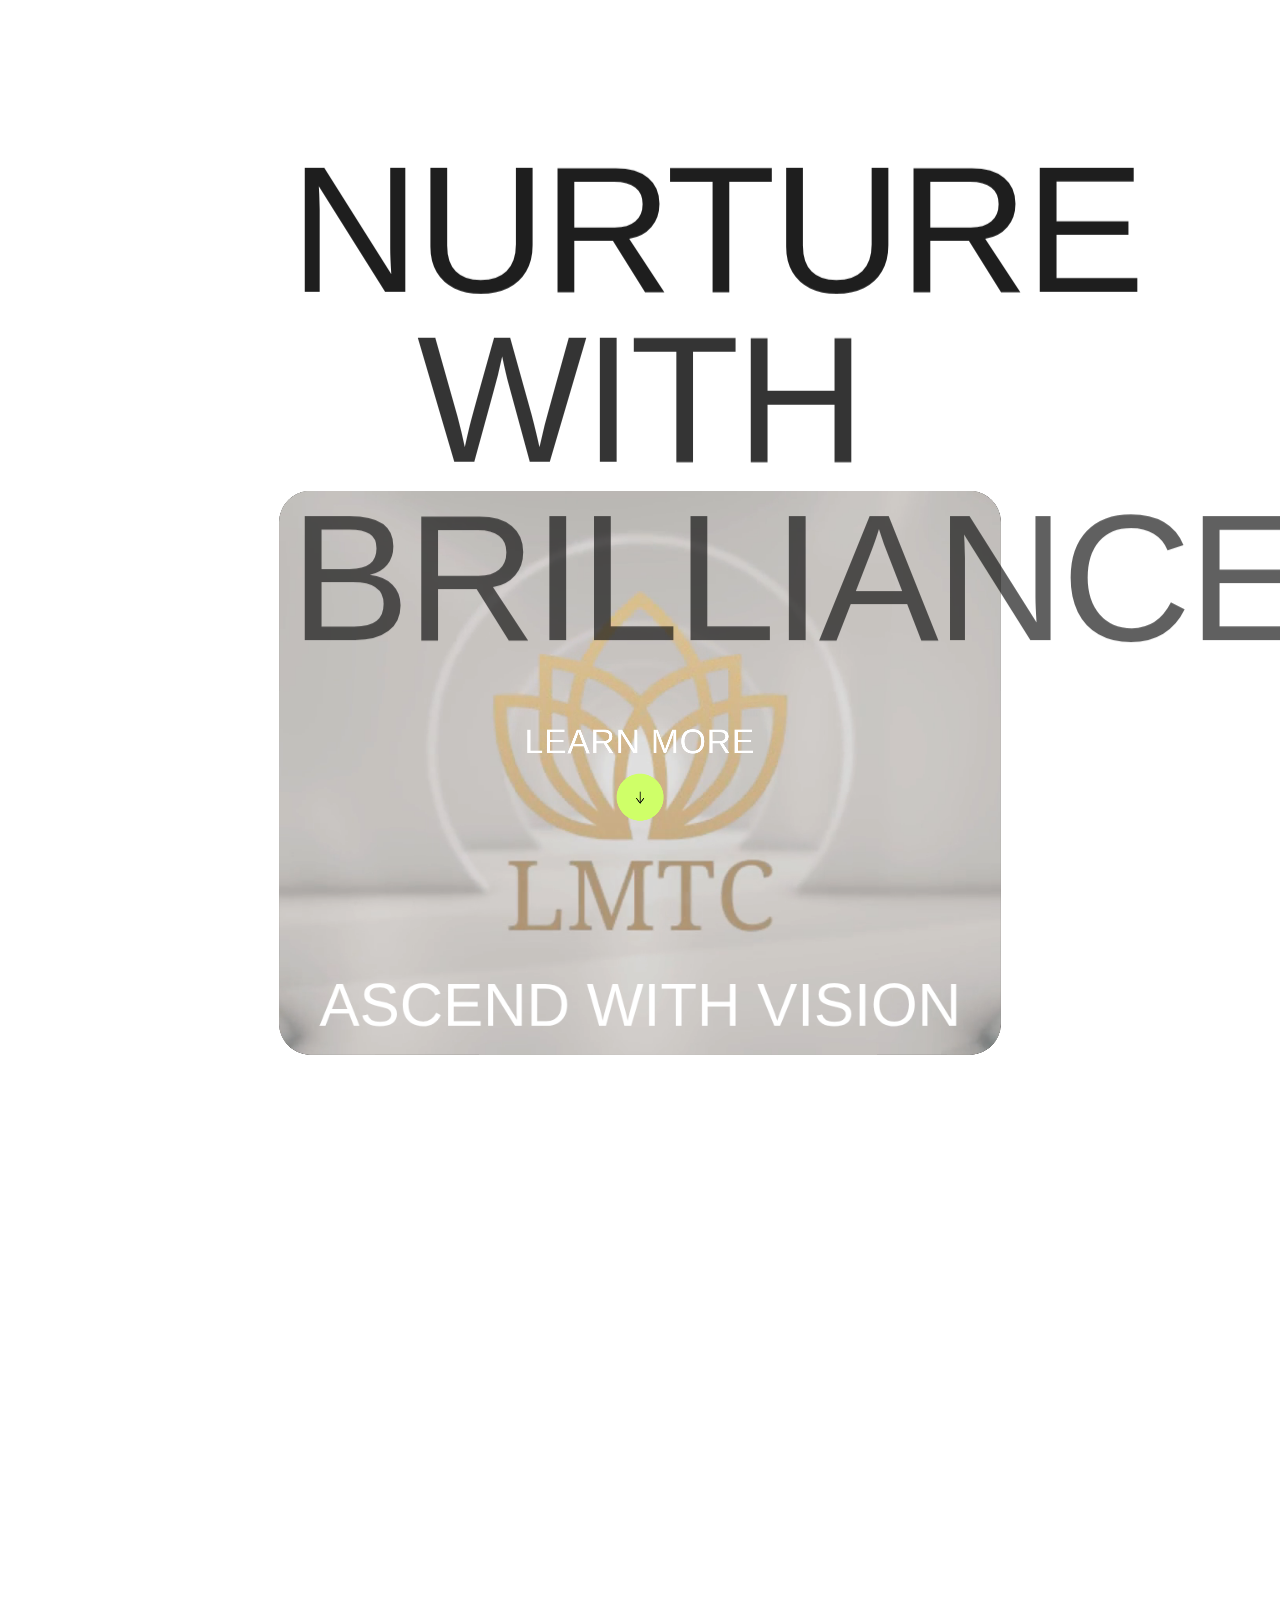
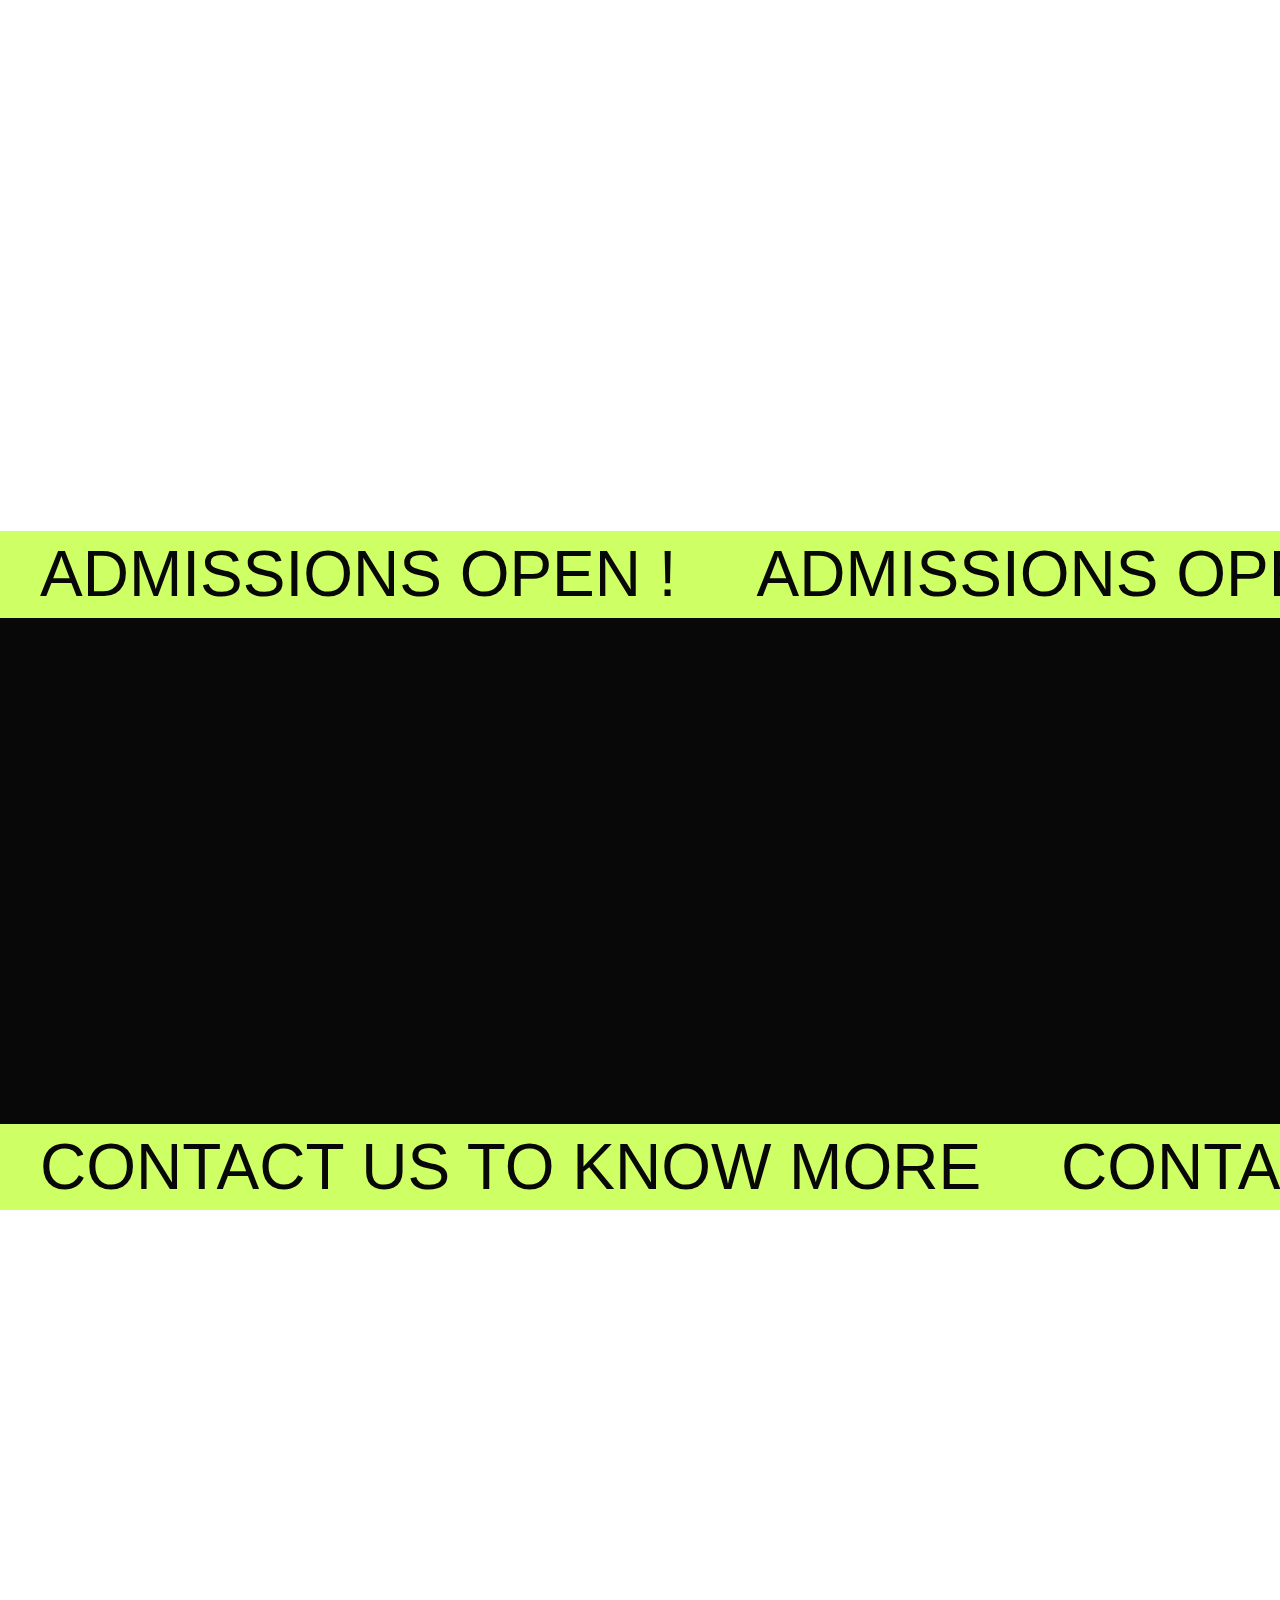
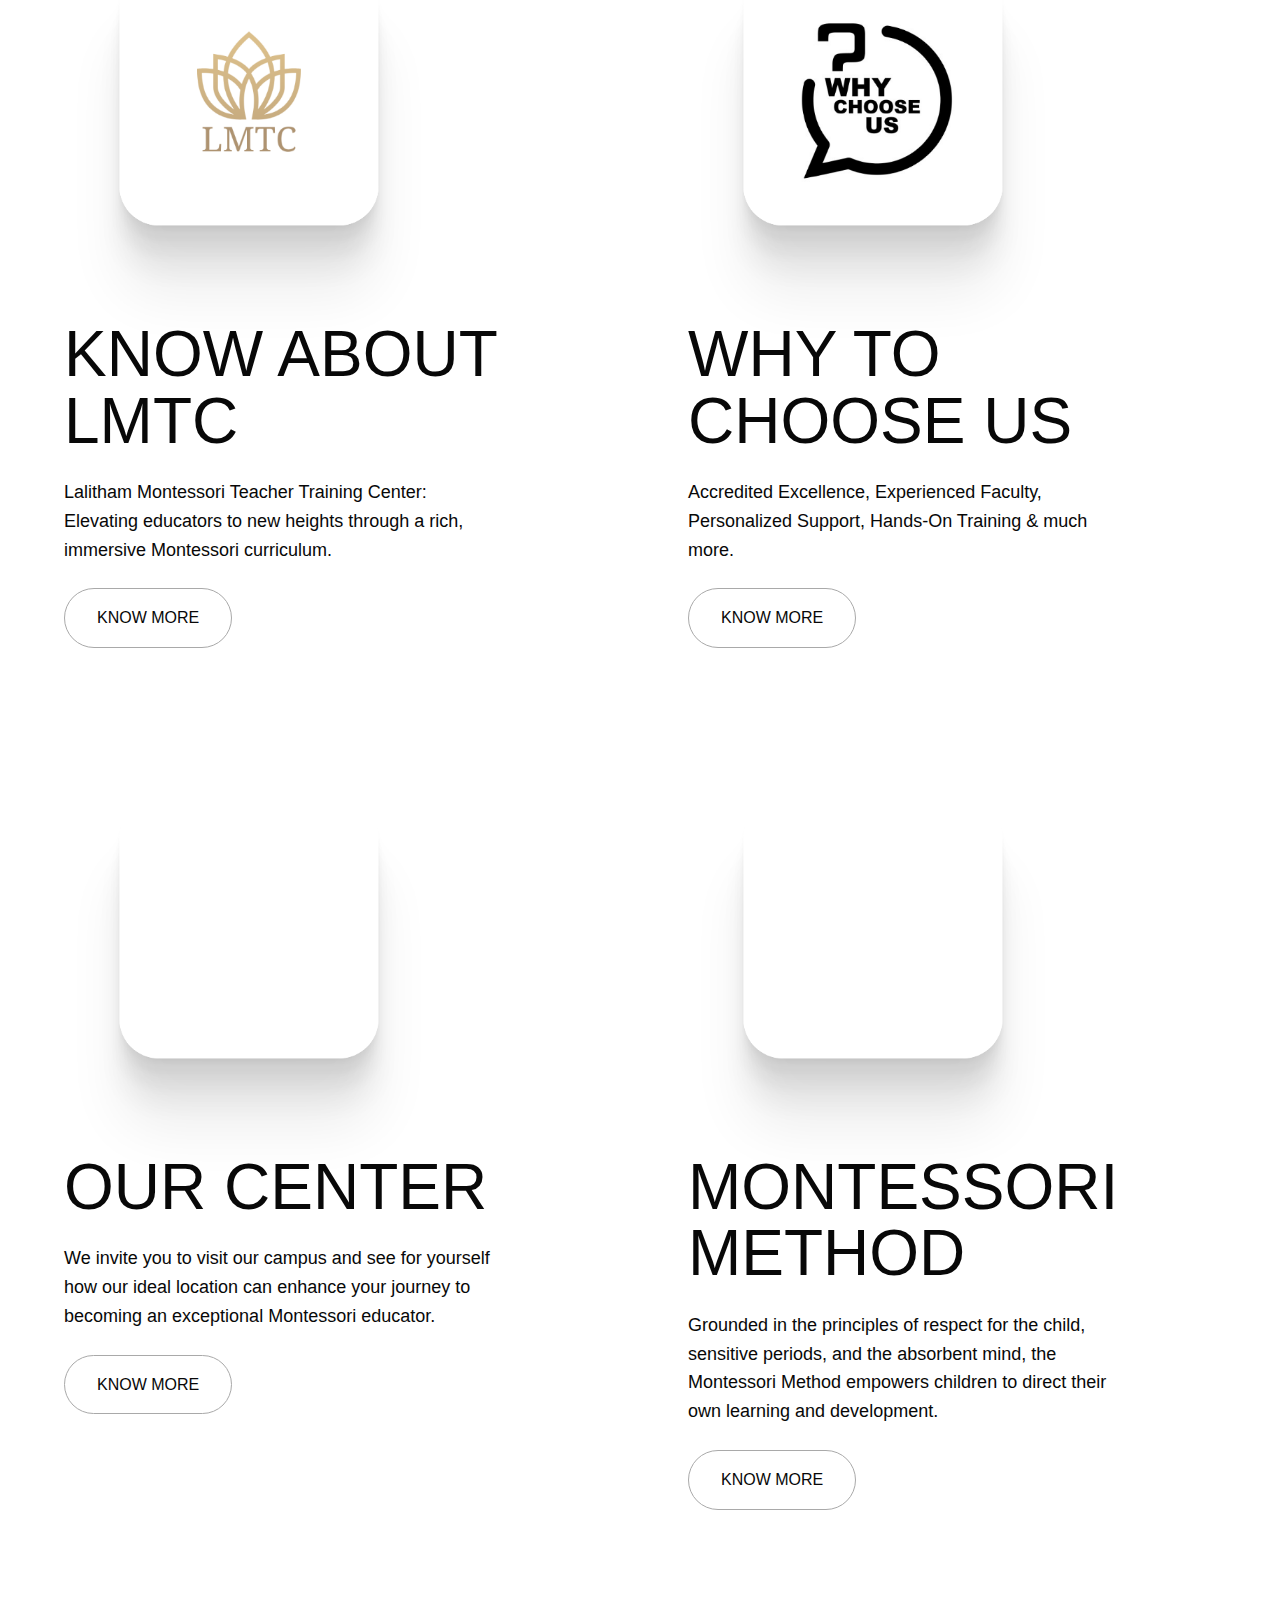
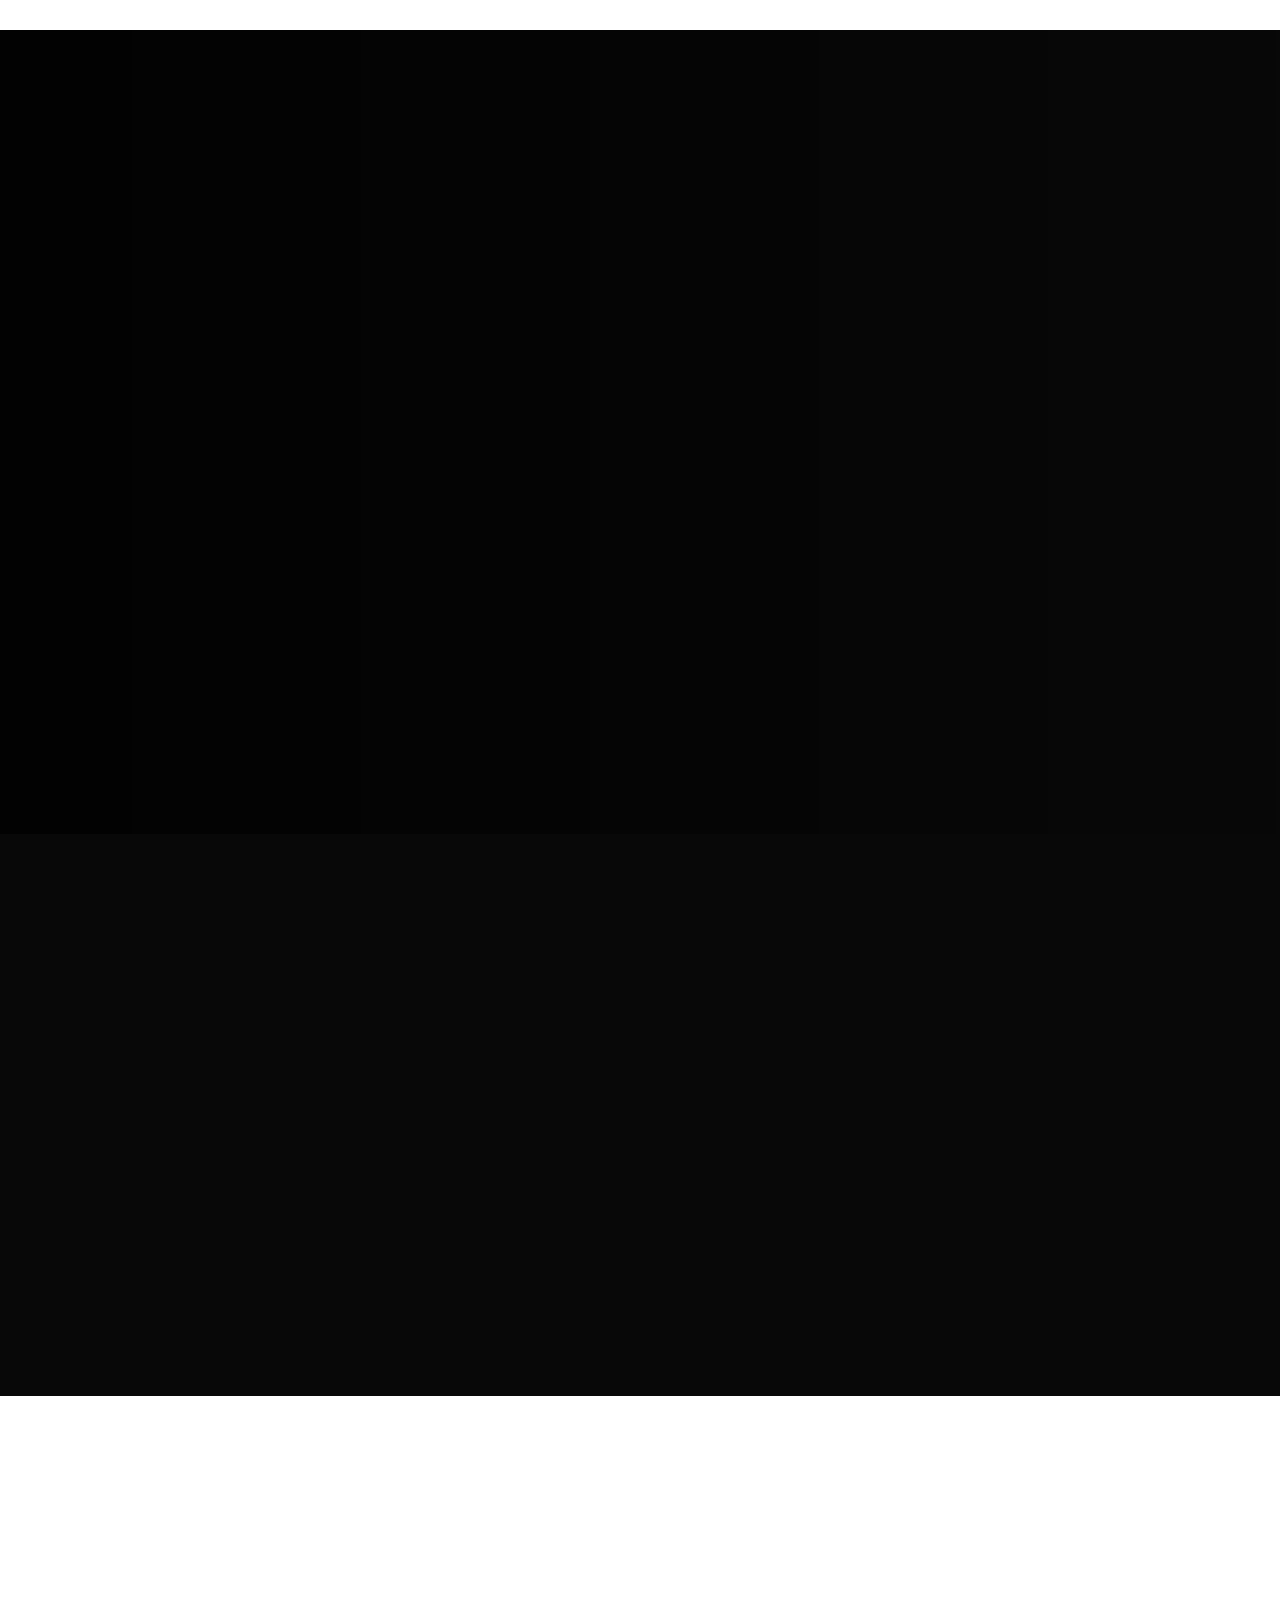
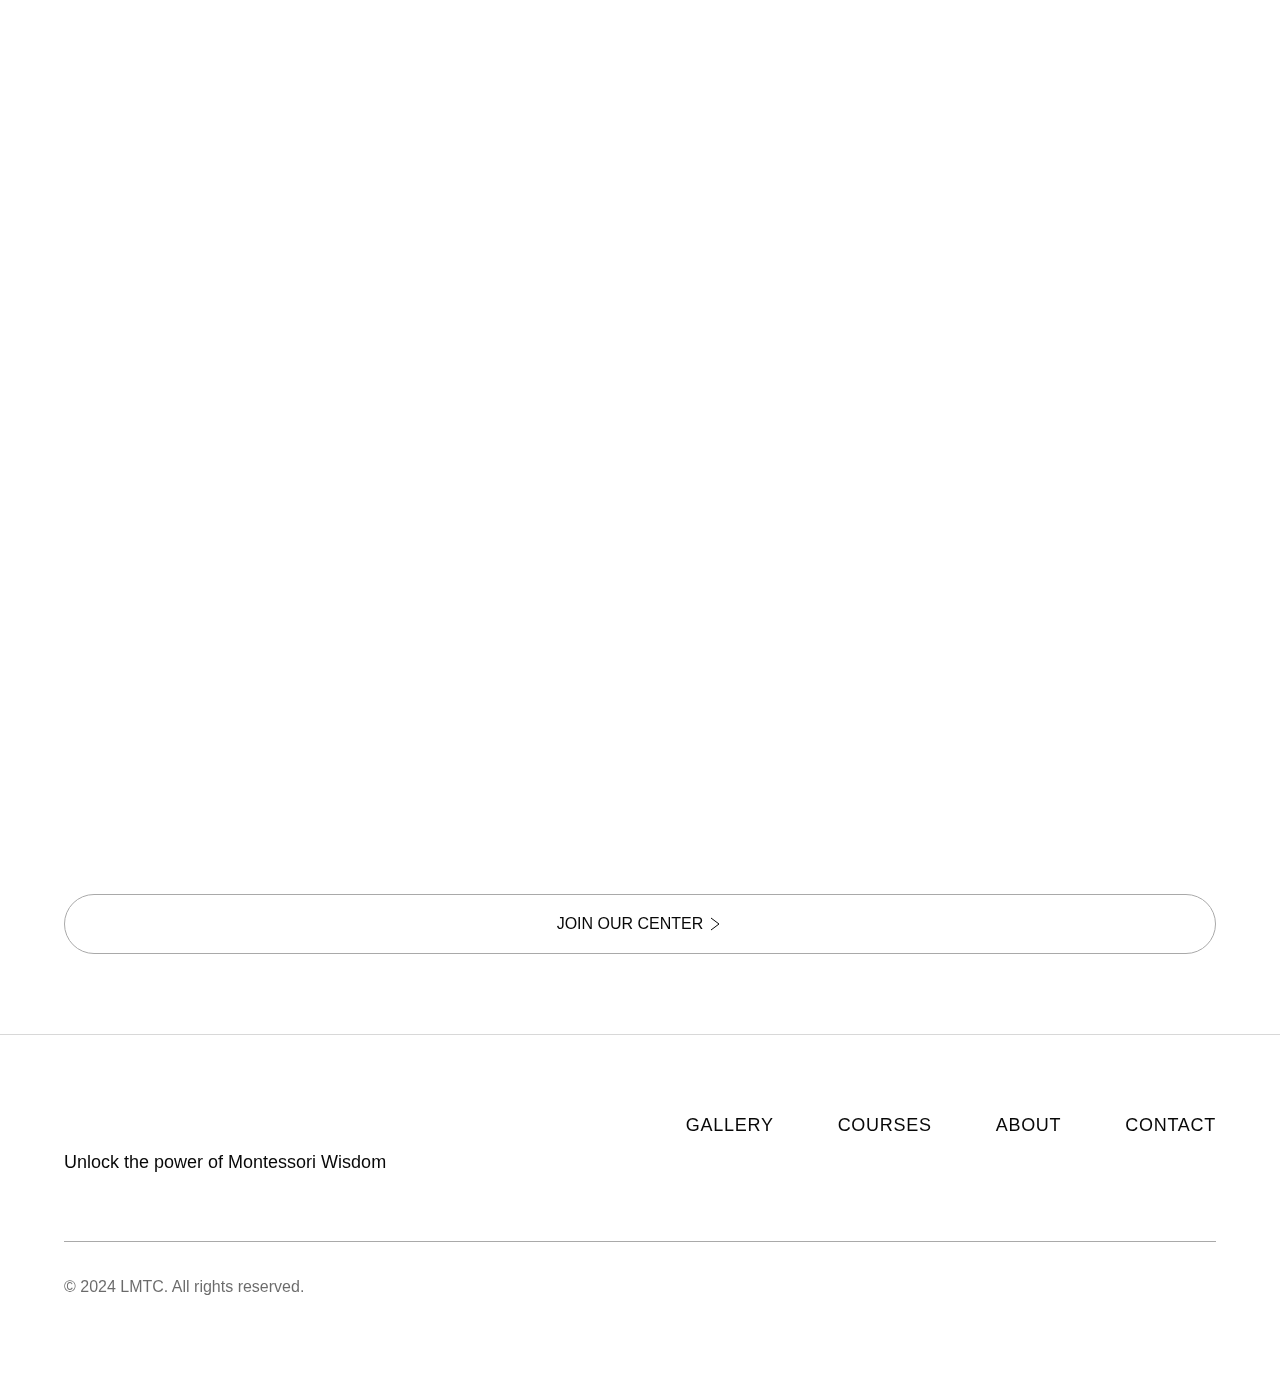
==== commit ea23689c: "update-v1-social-links" ====
--- a/index.html
+++ b/index.html
@@ -573,11 +573,11 @@
             </div>
           </div>
           <ul role="list" class="social-links">
-            <li class="social-links_item"><a href="#" class="social-link w-inline-block"><img src="images/yt-icon.svg"
+            <li class="social-links_item"><a href="https://www.youtube.com/@LalithamMontessoriTraining" class="social-link w-inline-block"><img src="images/yt-icon.svg"
                   loading="lazy" alt="" class="icon-24" />
                 <div class="link-box"></div>
               </a></li>
-            <li class="social-links_item"><a href="#" class="social-link w-inline-block"><img src="images/ig-icon.svg"
+            <li class="social-links_item"><a href="https://www.instagram.com/lalitham_montessori_training" class="social-link w-inline-block"><img src="images/ig-icon.svg"
                   loading="lazy" alt="" class="icon-24" />
                 <div class="link-box"></div>
               </a></li>
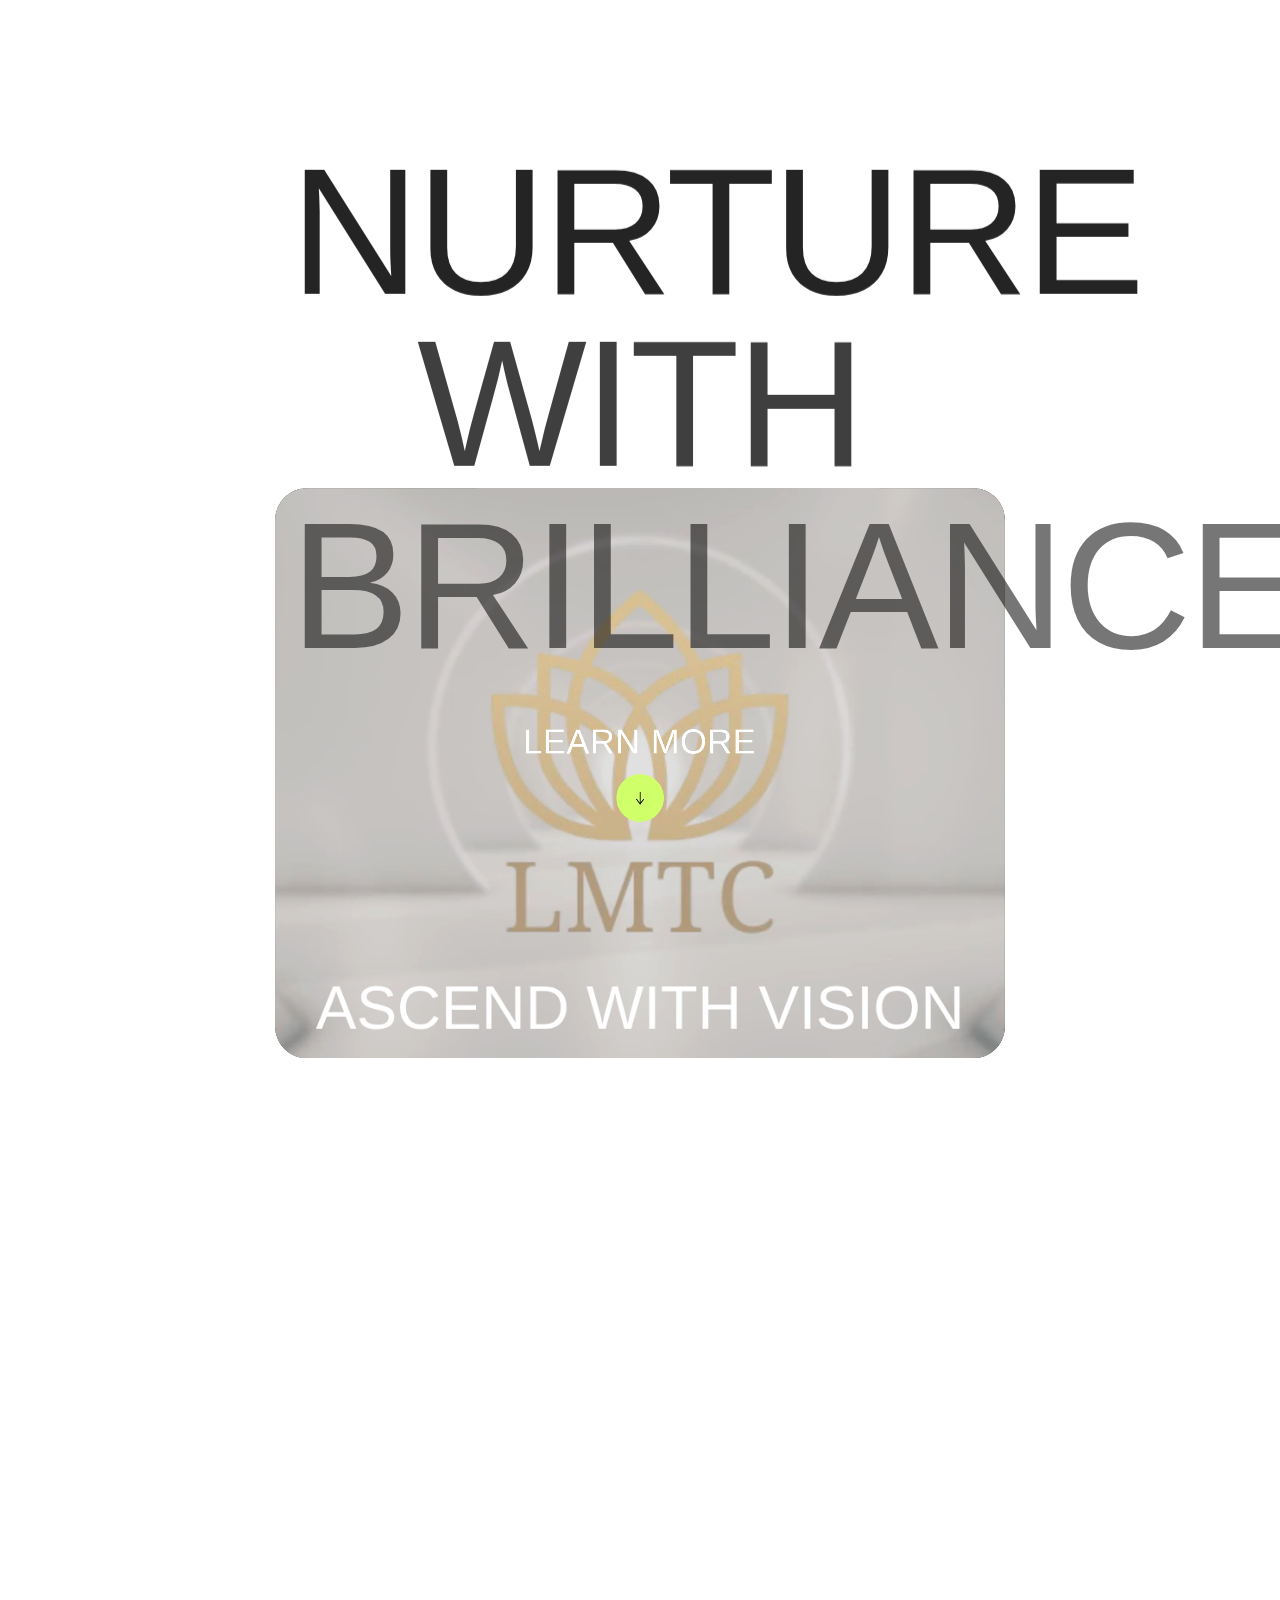
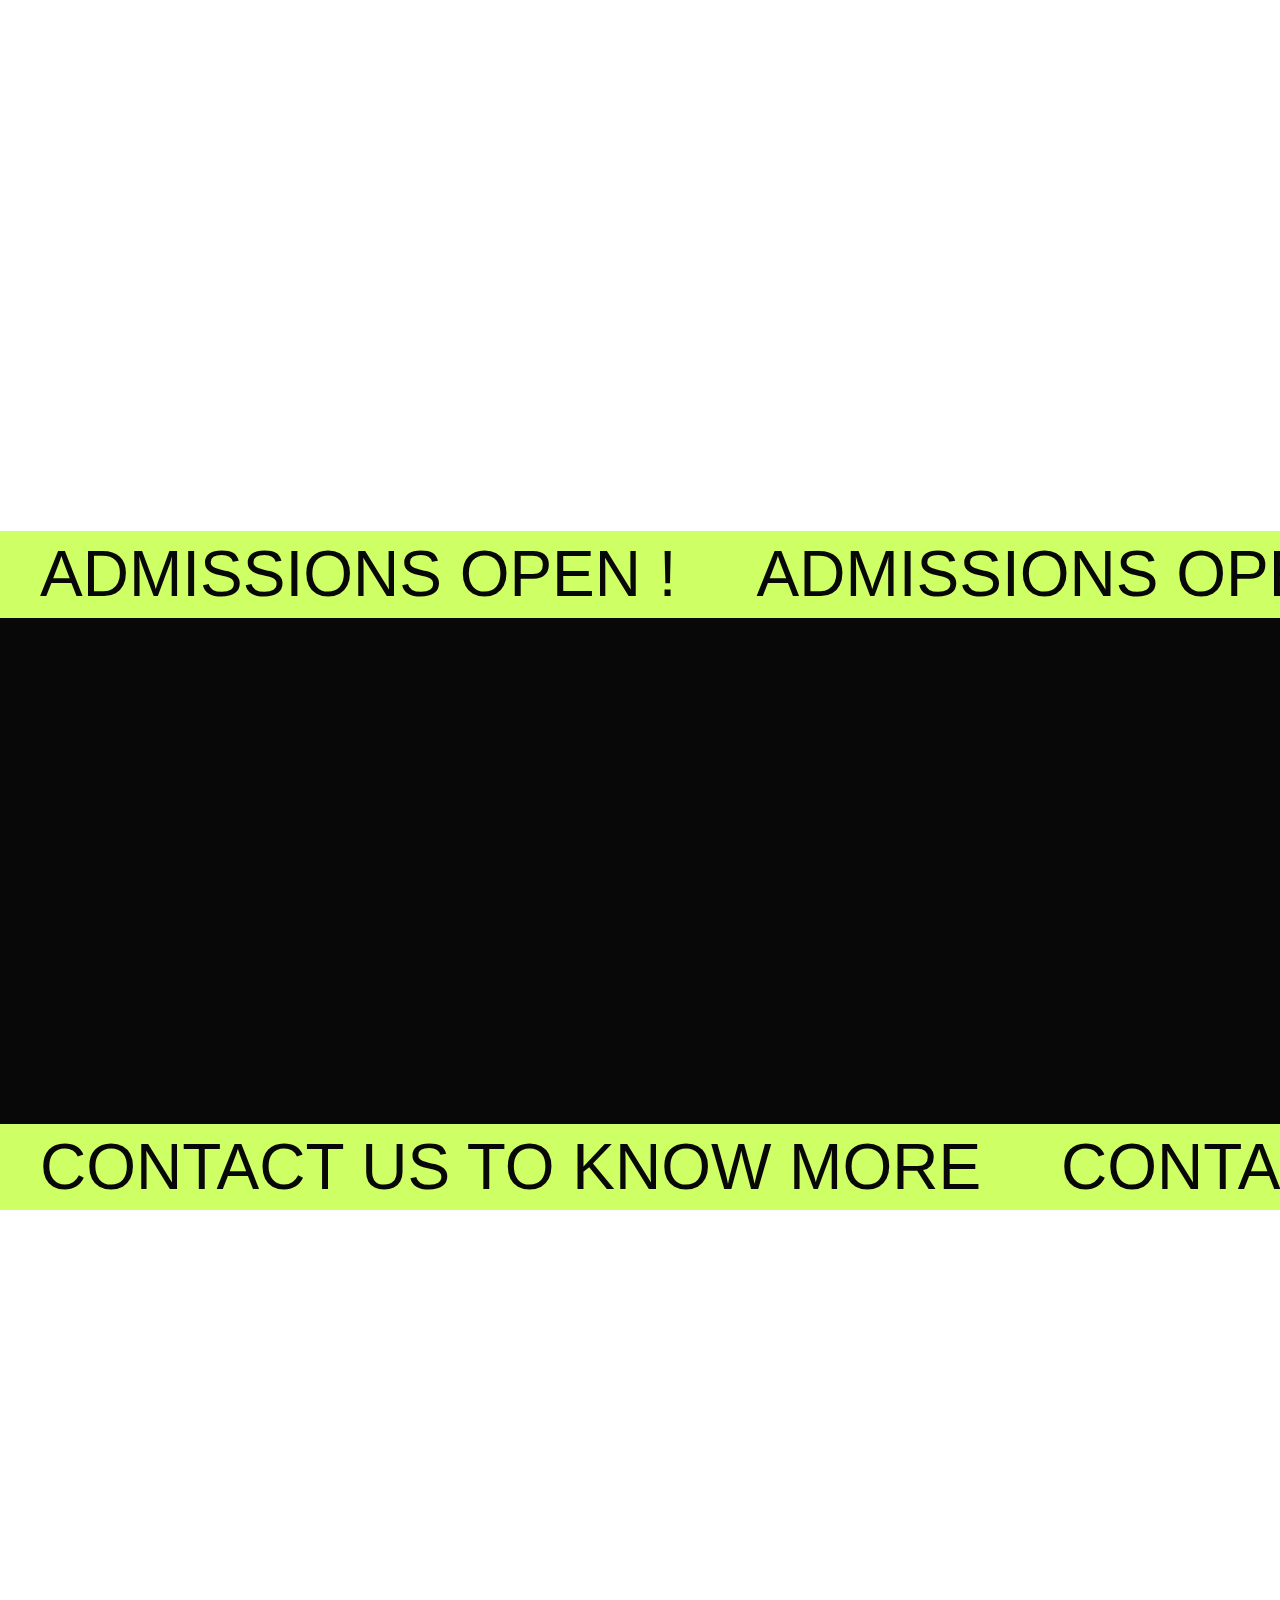
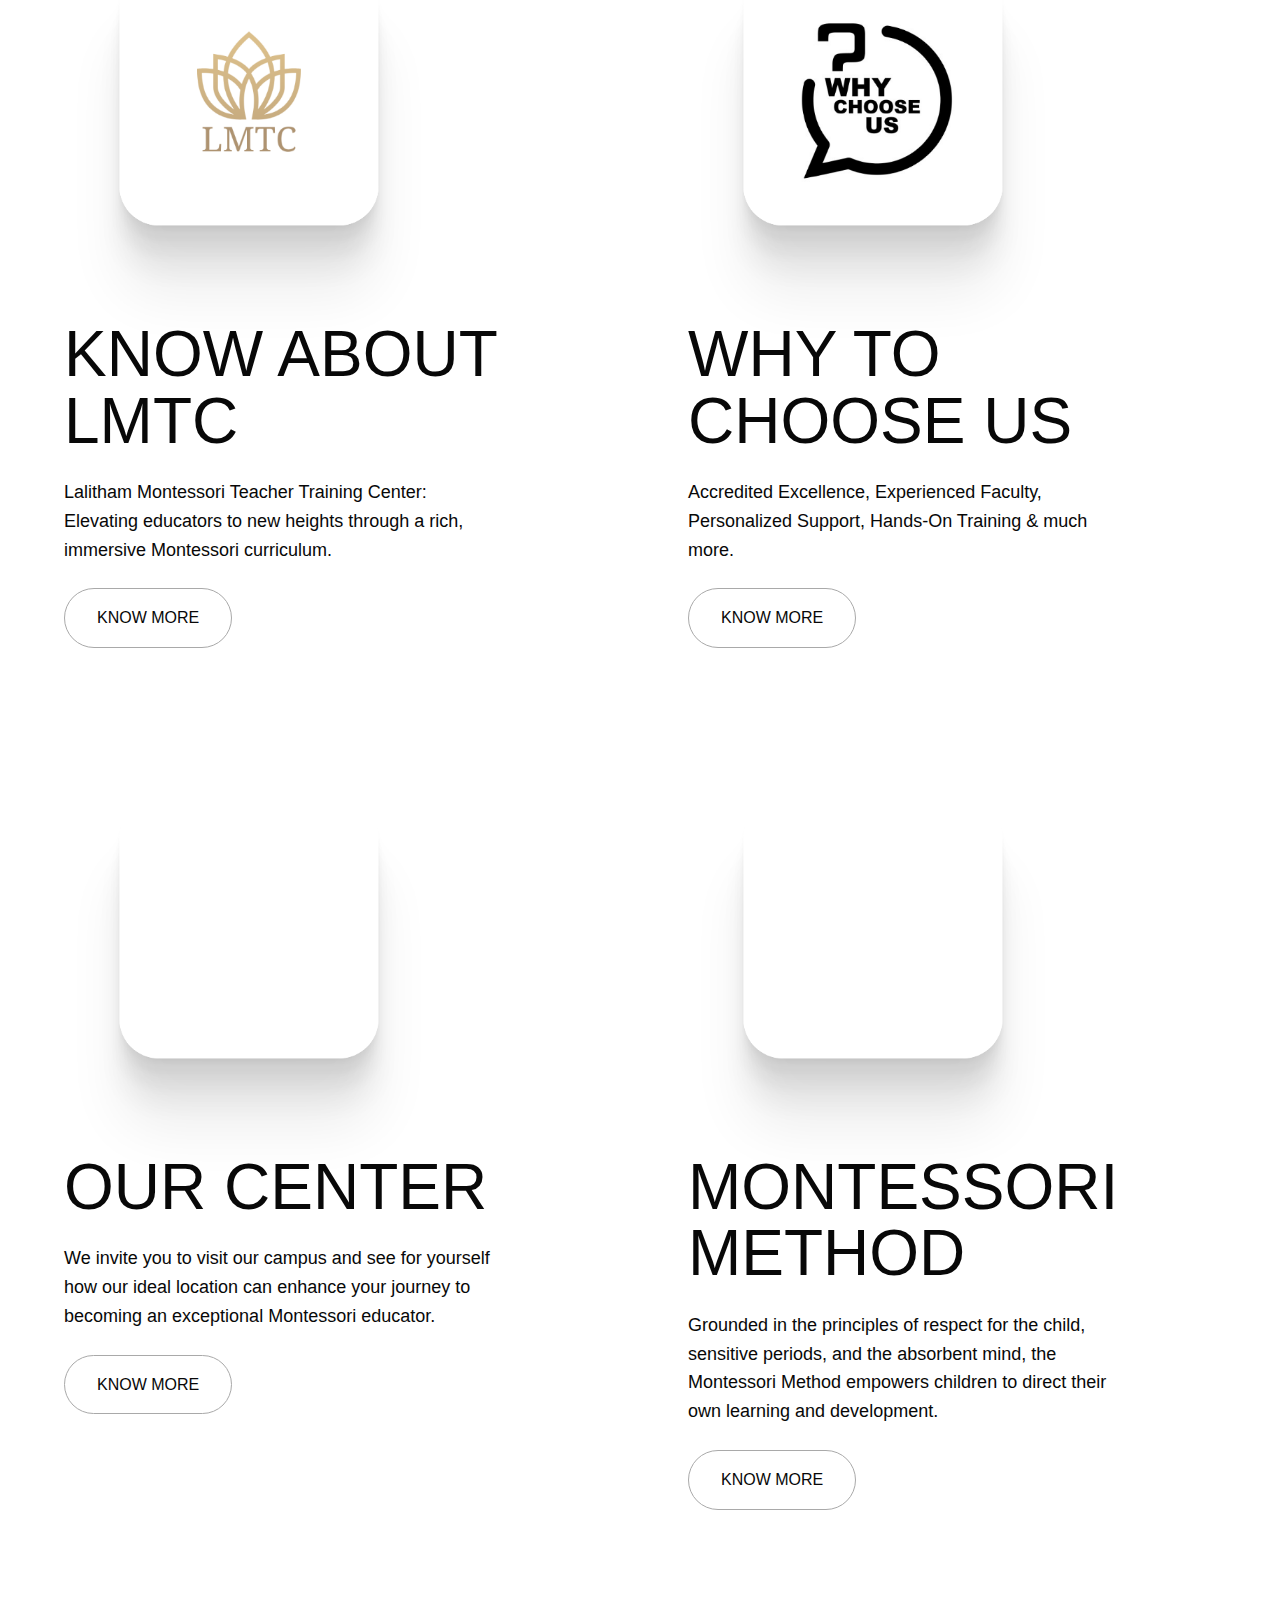
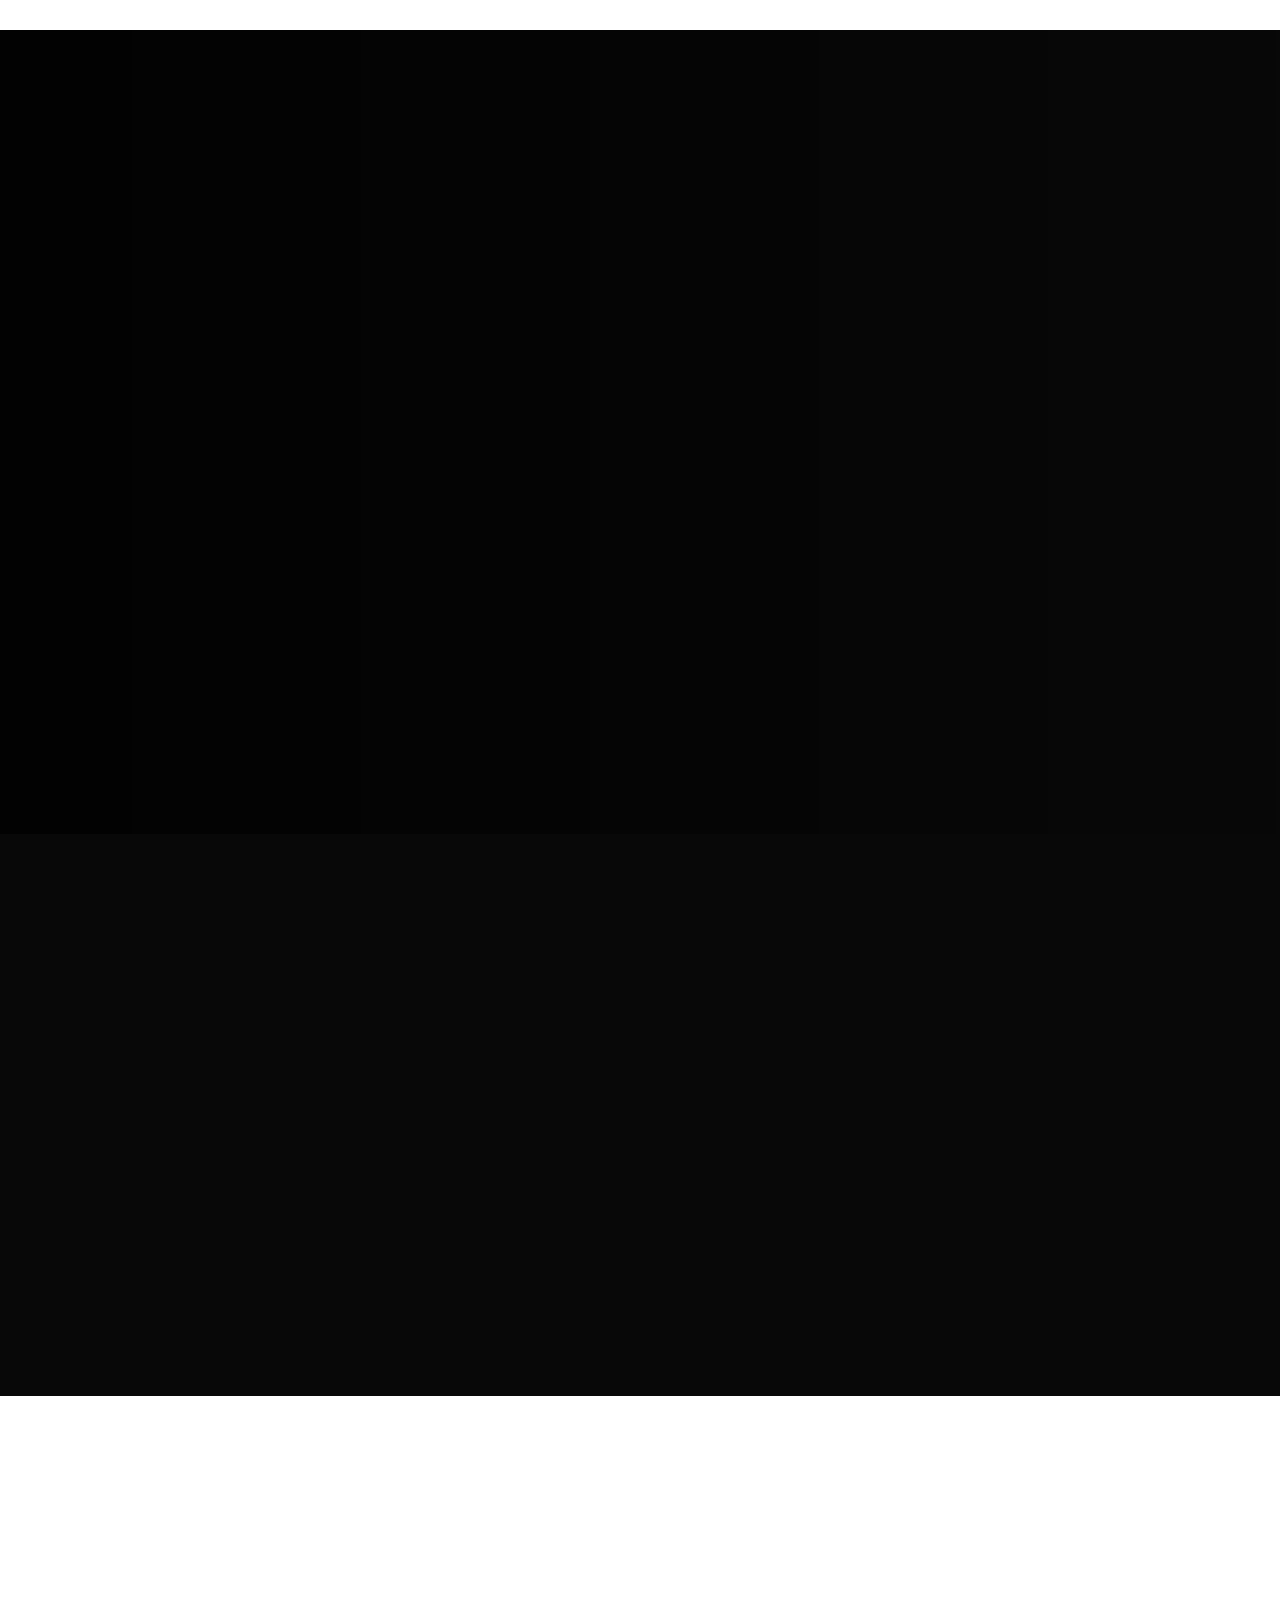
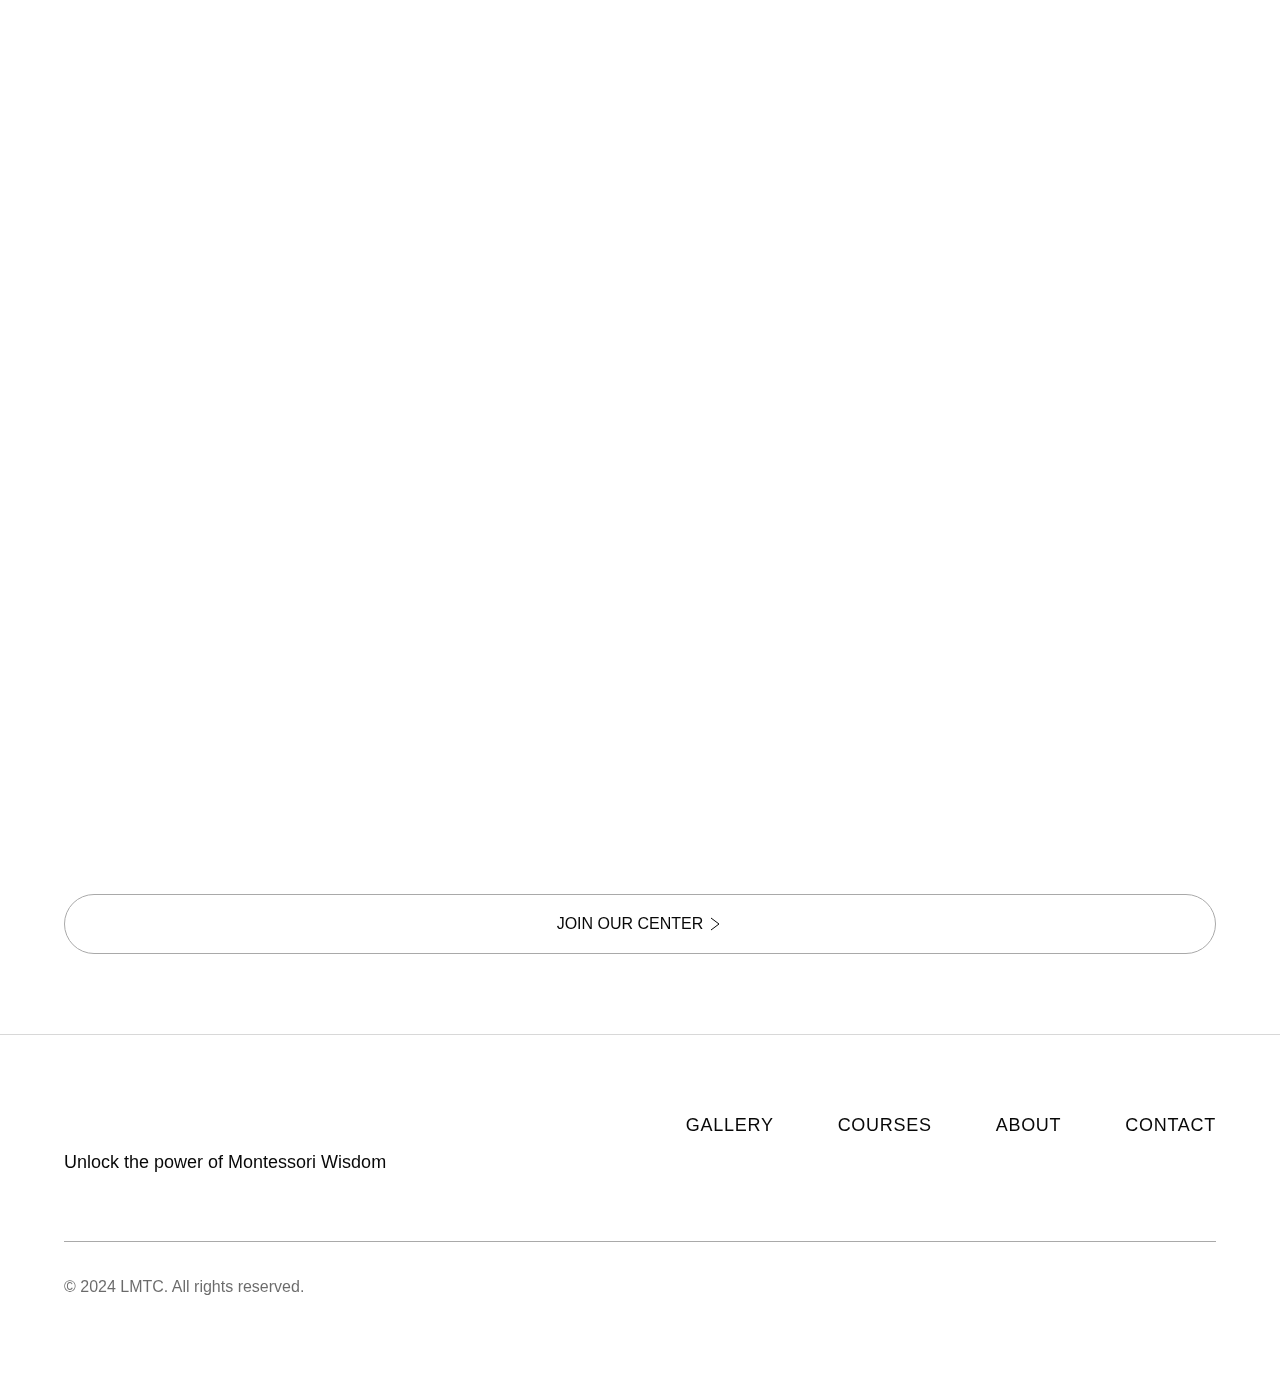
==== commit 03dfaf97: "update-v4" ====
--- a/index.html
+++ b/index.html
@@ -11,12 +11,12 @@
   <meta
     content="Transform into an exceptional Montessori educator through comprehensive teacher training that combines theoretical excellence with real classroom experience. Join Lalitham Montessori Training Center today."
     property="og:description" />
-  <meta content="images/lmtc-20-20opengraph.png" property="og:image" />
+    <meta content="images/opengraph.png" property="og:image" />
   <meta content="LMTC" property="twitter:title" />
   <meta
     content="Transform into an exceptional Montessori educator through comprehensive teacher training that combines theoretical excellence with real classroom experience. Join Lalitham Montessori Training Center today."
     property="twitter:description" />
-  <meta content="images/lmtc-20-20opengraph.png" property="twitter:image" />
+  <meta content="images/opengraph.png" property="twitter:image" />
   <meta property="og:type" content="website" />
   <meta content="summary_large_image" name="twitter:card" />
   <meta content="width=device-width, initial-scale=1" name="viewport" />
